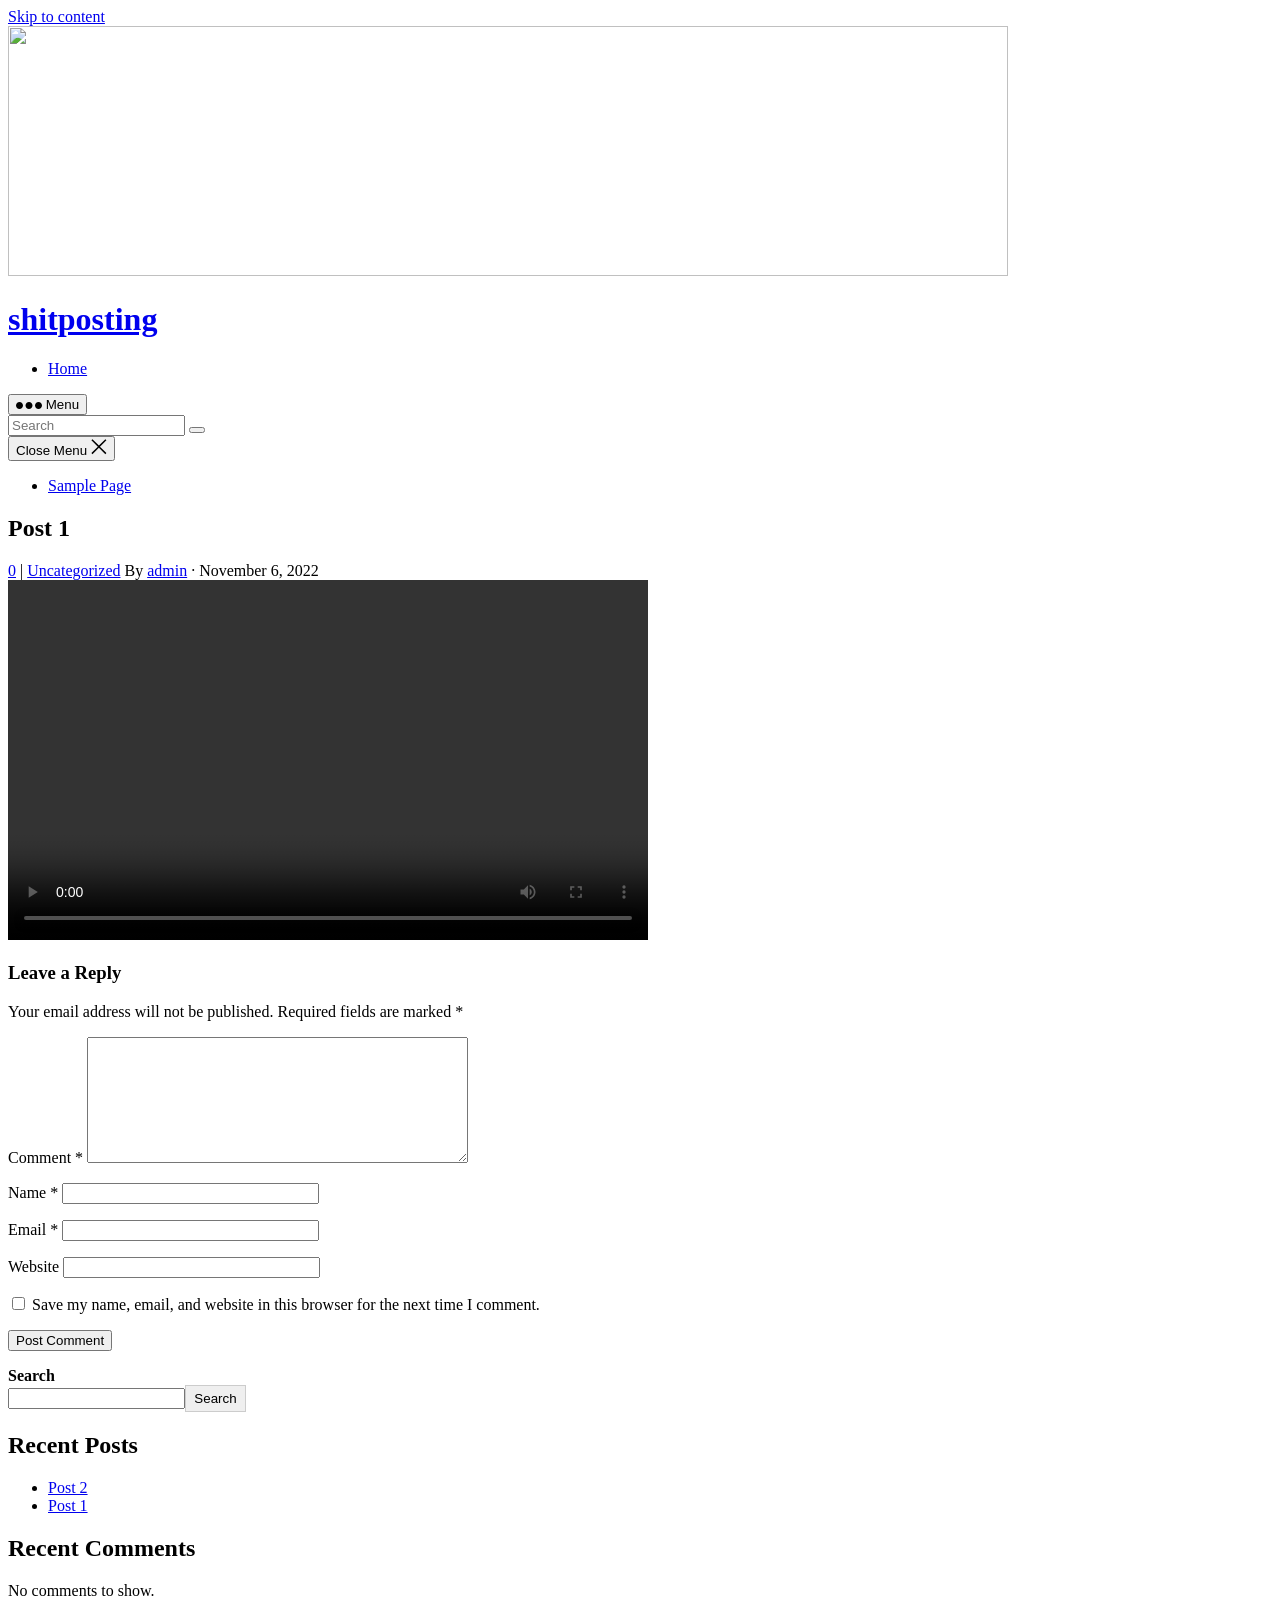
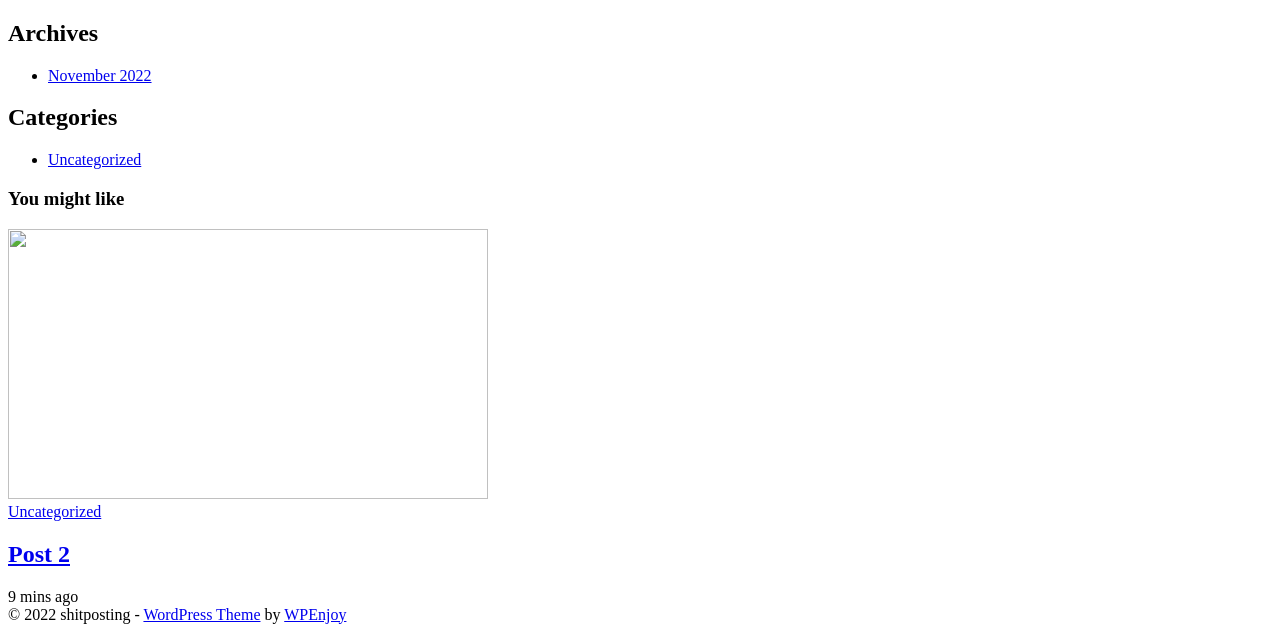
==== post-1/index.html @ 62823e6e "v2" ====
<!DOCTYPE html>
<html lang="en-US">
<head>
<meta charset="UTF-8">
<meta name="viewport" content="width=device-width, initial-scale=1">
<meta http-equiv="X-UA-Compatible" content="IE=edge">
<meta name="HandheldFriendly" content="true">
<link rel="profile" href="http://gmpg.org/xfn/11">
<title>Post 1 &#8211; shitposting</title>
<meta name="robots" content="max-image-preview:large">
<link rel="alternate" type="application/rss+xml" title="shitposting &raquo; Feed" href="https://www.shitpostingme.me/feed/">
<link rel="alternate" type="application/rss+xml" title="shitposting &raquo; Comments Feed" href="https://www.shitpostingme.me/comments/feed/">
<link rel="alternate" type="application/rss+xml" title="shitposting &raquo; Post 1 Comments Feed" href="https://www.shitpostingme.me/post-1/feed/">
<script type="text/javascript">
window._wpemojiSettings = {"baseUrl":"https:\/\/s.w.org\/images\/core\/emoji\/14.0.0\/72x72\/","ext":".png","svgUrl":"https:\/\/s.w.org\/images\/core\/emoji\/14.0.0\/svg\/","svgExt":".svg","source":{"concatemoji":"https:\/\/www.shitpostingme.me\/wp-includes\/js\/wp-emoji-release.min.js?ver=6.1"}};
/*! This file is auto-generated */
!function(e,a,t){var n,r,o,i=a.createElement("canvas"),p=i.getContext&&i.getContext("2d");function s(e,t){var a=String.fromCharCode,e=(p.clearRect(0,0,i.width,i.height),p.fillText(a.apply(this,e),0,0),i.toDataURL());return p.clearRect(0,0,i.width,i.height),p.fillText(a.apply(this,t),0,0),e===i.toDataURL()}function c(e){var t=a.createElement("script");t.src=e,t.defer=t.type="text/javascript",a.getElementsByTagName("head")[0].appendChild(t)}for(o=Array("flag","emoji"),t.supports={everything:!0,everythingExceptFlag:!0},r=0;r<o.length;r++)t.supports[o[r]]=function(e){if(p&&p.fillText)switch(p.textBaseline="top",p.font="600 32px Arial",e){case"flag":return s([127987,65039,8205,9895,65039],[127987,65039,8203,9895,65039])?!1:!s([55356,56826,55356,56819],[55356,56826,8203,55356,56819])&&!s([55356,57332,56128,56423,56128,56418,56128,56421,56128,56430,56128,56423,56128,56447],[55356,57332,8203,56128,56423,8203,56128,56418,8203,56128,56421,8203,56128,56430,8203,56128,56423,8203,56128,56447]);case"emoji":return!s([129777,127995,8205,129778,127999],[129777,127995,8203,129778,127999])}return!1}(o[r]),t.supports.everything=t.supports.everything&&t.supports[o[r]],"flag"!==o[r]&&(t.supports.everythingExceptFlag=t.supports.everythingExceptFlag&&t.supports[o[r]]);t.supports.everythingExceptFlag=t.supports.everythingExceptFlag&&!t.supports.flag,t.DOMReady=!1,t.readyCallback=function(){t.DOMReady=!0},t.supports.everything||(n=function(){t.readyCallback()},a.addEventListener?(a.addEventListener("DOMContentLoaded",n,!1),e.addEventListener("load",n,!1)):(e.attachEvent("onload",n),a.attachEvent("onreadystatechange",function(){"complete"===a.readyState&&t.readyCallback()})),(e=t.source||{}).concatemoji?c(e.concatemoji):e.wpemoji&&e.twemoji&&(c(e.twemoji),c(e.wpemoji)))}(window,document,window._wpemojiSettings);
</script>
<style type="text/css">img.wp-smiley,
img.emoji {
	display: inline !important;
	border: none !important;
	box-shadow: none !important;
	height: 1em !important;
	width: 1em !important;
	margin: 0 0.07em !important;
	vertical-align: -0.1em !important;
	background: none !important;
	padding: 0 !important;
}</style>
	<link rel="stylesheet" id="wp-block-library-css" href="https://www.shitpostingme.me/wp-includes/css/dist/block-library/style.min.css?ver=6.1" type="text/css" media="all">
<style id="wp-block-library-theme-inline-css" type="text/css">.wp-block-audio figcaption{color:#555;font-size:13px;text-align:center}.is-dark-theme .wp-block-audio figcaption{color:hsla(0,0%,100%,.65)}.wp-block-audio{margin:0 0 1em}.wp-block-code{border:1px solid #ccc;border-radius:4px;font-family:Menlo,Consolas,monaco,monospace;padding:.8em 1em}.wp-block-embed figcaption{color:#555;font-size:13px;text-align:center}.is-dark-theme .wp-block-embed figcaption{color:hsla(0,0%,100%,.65)}.wp-block-embed{margin:0 0 1em}.blocks-gallery-caption{color:#555;font-size:13px;text-align:center}.is-dark-theme .blocks-gallery-caption{color:hsla(0,0%,100%,.65)}.wp-block-image figcaption{color:#555;font-size:13px;text-align:center}.is-dark-theme .wp-block-image figcaption{color:hsla(0,0%,100%,.65)}.wp-block-image{margin:0 0 1em}.wp-block-pullquote{border-top:4px solid;border-bottom:4px solid;margin-bottom:1.75em;color:currentColor}.wp-block-pullquote__citation,.wp-block-pullquote cite,.wp-block-pullquote footer{color:currentColor;text-transform:uppercase;font-size:.8125em;font-style:normal}.wp-block-quote{border-left:.25em solid;margin:0 0 1.75em;padding-left:1em}.wp-block-quote cite,.wp-block-quote footer{color:currentColor;font-size:.8125em;position:relative;font-style:normal}.wp-block-quote.has-text-align-right{border-left:none;border-right:.25em solid;padding-left:0;padding-right:1em}.wp-block-quote.has-text-align-center{border:none;padding-left:0}.wp-block-quote.is-large,.wp-block-quote.is-style-large,.wp-block-quote.is-style-plain{border:none}.wp-block-search .wp-block-search__label{font-weight:700}.wp-block-search__button{border:1px solid #ccc;padding:.375em .625em}:where(.wp-block-group.has-background){padding:1.25em 2.375em}.wp-block-separator.has-css-opacity{opacity:.4}.wp-block-separator{border:none;border-bottom:2px solid;margin-left:auto;margin-right:auto}.wp-block-separator.has-alpha-channel-opacity{opacity:1}.wp-block-separator:not(.is-style-wide):not(.is-style-dots){width:100px}.wp-block-separator.has-background:not(.is-style-dots){border-bottom:none;height:1px}.wp-block-separator.has-background:not(.is-style-wide):not(.is-style-dots){height:2px}.wp-block-table{margin:"0 0 1em 0"}.wp-block-table thead{border-bottom:3px solid}.wp-block-table tfoot{border-top:3px solid}.wp-block-table td,.wp-block-table th{padding:.5em;border:1px solid;word-break:normal}.wp-block-table figcaption{color:#555;font-size:13px;text-align:center}.is-dark-theme .wp-block-table figcaption{color:hsla(0,0%,100%,.65)}.wp-block-video figcaption{color:#555;font-size:13px;text-align:center}.is-dark-theme .wp-block-video figcaption{color:hsla(0,0%,100%,.65)}.wp-block-video{margin:0 0 1em}.wp-block-template-part.has-background{padding:1.25em 2.375em;margin-top:0;margin-bottom:0}</style>
<link rel="stylesheet" id="classic-theme-styles-css" href="https://www.shitpostingme.me/wp-includes/css/classic-themes.min.css?ver=1" type="text/css" media="all">
<style id="global-styles-inline-css" type="text/css">body{--wp--preset--color--black: #000000;--wp--preset--color--cyan-bluish-gray: #abb8c3;--wp--preset--color--white: #ffffff;--wp--preset--color--pale-pink: #f78da7;--wp--preset--color--vivid-red: #cf2e2e;--wp--preset--color--luminous-vivid-orange: #ff6900;--wp--preset--color--luminous-vivid-amber: #fcb900;--wp--preset--color--light-green-cyan: #7bdcb5;--wp--preset--color--vivid-green-cyan: #00d084;--wp--preset--color--pale-cyan-blue: #8ed1fc;--wp--preset--color--vivid-cyan-blue: #0693e3;--wp--preset--color--vivid-purple: #9b51e0;--wp--preset--gradient--vivid-cyan-blue-to-vivid-purple: linear-gradient(135deg,rgba(6,147,227,1) 0%,rgb(155,81,224) 100%);--wp--preset--gradient--light-green-cyan-to-vivid-green-cyan: linear-gradient(135deg,rgb(122,220,180) 0%,rgb(0,208,130) 100%);--wp--preset--gradient--luminous-vivid-amber-to-luminous-vivid-orange: linear-gradient(135deg,rgba(252,185,0,1) 0%,rgba(255,105,0,1) 100%);--wp--preset--gradient--luminous-vivid-orange-to-vivid-red: linear-gradient(135deg,rgba(255,105,0,1) 0%,rgb(207,46,46) 100%);--wp--preset--gradient--very-light-gray-to-cyan-bluish-gray: linear-gradient(135deg,rgb(238,238,238) 0%,rgb(169,184,195) 100%);--wp--preset--gradient--cool-to-warm-spectrum: linear-gradient(135deg,rgb(74,234,220) 0%,rgb(151,120,209) 20%,rgb(207,42,186) 40%,rgb(238,44,130) 60%,rgb(251,105,98) 80%,rgb(254,248,76) 100%);--wp--preset--gradient--blush-light-purple: linear-gradient(135deg,rgb(255,206,236) 0%,rgb(152,150,240) 100%);--wp--preset--gradient--blush-bordeaux: linear-gradient(135deg,rgb(254,205,165) 0%,rgb(254,45,45) 50%,rgb(107,0,62) 100%);--wp--preset--gradient--luminous-dusk: linear-gradient(135deg,rgb(255,203,112) 0%,rgb(199,81,192) 50%,rgb(65,88,208) 100%);--wp--preset--gradient--pale-ocean: linear-gradient(135deg,rgb(255,245,203) 0%,rgb(182,227,212) 50%,rgb(51,167,181) 100%);--wp--preset--gradient--electric-grass: linear-gradient(135deg,rgb(202,248,128) 0%,rgb(113,206,126) 100%);--wp--preset--gradient--midnight: linear-gradient(135deg,rgb(2,3,129) 0%,rgb(40,116,252) 100%);--wp--preset--duotone--dark-grayscale: url('#wp-duotone-dark-grayscale');--wp--preset--duotone--grayscale: url('#wp-duotone-grayscale');--wp--preset--duotone--purple-yellow: url('#wp-duotone-purple-yellow');--wp--preset--duotone--blue-red: url('#wp-duotone-blue-red');--wp--preset--duotone--midnight: url('#wp-duotone-midnight');--wp--preset--duotone--magenta-yellow: url('#wp-duotone-magenta-yellow');--wp--preset--duotone--purple-green: url('#wp-duotone-purple-green');--wp--preset--duotone--blue-orange: url('#wp-duotone-blue-orange');--wp--preset--font-size--small: 13px;--wp--preset--font-size--medium: 20px;--wp--preset--font-size--large: 36px;--wp--preset--font-size--x-large: 42px;--wp--preset--spacing--20: 0.44rem;--wp--preset--spacing--30: 0.67rem;--wp--preset--spacing--40: 1rem;--wp--preset--spacing--50: 1.5rem;--wp--preset--spacing--60: 2.25rem;--wp--preset--spacing--70: 3.38rem;--wp--preset--spacing--80: 5.06rem;}:where(.is-layout-flex){gap: 0.5em;}body .is-layout-flow > .alignleft{float: left;margin-inline-start: 0;margin-inline-end: 2em;}body .is-layout-flow > .alignright{float: right;margin-inline-start: 2em;margin-inline-end: 0;}body .is-layout-flow > .aligncenter{margin-left: auto !important;margin-right: auto !important;}body .is-layout-constrained > .alignleft{float: left;margin-inline-start: 0;margin-inline-end: 2em;}body .is-layout-constrained > .alignright{float: right;margin-inline-start: 2em;margin-inline-end: 0;}body .is-layout-constrained > .aligncenter{margin-left: auto !important;margin-right: auto !important;}body .is-layout-constrained > :where(:not(.alignleft):not(.alignright):not(.alignfull)){max-width: var(--wp--style--global--content-size);margin-left: auto !important;margin-right: auto !important;}body .is-layout-constrained > .alignwide{max-width: var(--wp--style--global--wide-size);}body .is-layout-flex{display: flex;}body .is-layout-flex{flex-wrap: wrap;align-items: center;}body .is-layout-flex > *{margin: 0;}:where(.wp-block-columns.is-layout-flex){gap: 2em;}.has-black-color{color: var(--wp--preset--color--black) !important;}.has-cyan-bluish-gray-color{color: var(--wp--preset--color--cyan-bluish-gray) !important;}.has-white-color{color: var(--wp--preset--color--white) !important;}.has-pale-pink-color{color: var(--wp--preset--color--pale-pink) !important;}.has-vivid-red-color{color: var(--wp--preset--color--vivid-red) !important;}.has-luminous-vivid-orange-color{color: var(--wp--preset--color--luminous-vivid-orange) !important;}.has-luminous-vivid-amber-color{color: var(--wp--preset--color--luminous-vivid-amber) !important;}.has-light-green-cyan-color{color: var(--wp--preset--color--light-green-cyan) !important;}.has-vivid-green-cyan-color{color: var(--wp--preset--color--vivid-green-cyan) !important;}.has-pale-cyan-blue-color{color: var(--wp--preset--color--pale-cyan-blue) !important;}.has-vivid-cyan-blue-color{color: var(--wp--preset--color--vivid-cyan-blue) !important;}.has-vivid-purple-color{color: var(--wp--preset--color--vivid-purple) !important;}.has-black-background-color{background-color: var(--wp--preset--color--black) !important;}.has-cyan-bluish-gray-background-color{background-color: var(--wp--preset--color--cyan-bluish-gray) !important;}.has-white-background-color{background-color: var(--wp--preset--color--white) !important;}.has-pale-pink-background-color{background-color: var(--wp--preset--color--pale-pink) !important;}.has-vivid-red-background-color{background-color: var(--wp--preset--color--vivid-red) !important;}.has-luminous-vivid-orange-background-color{background-color: var(--wp--preset--color--luminous-vivid-orange) !important;}.has-luminous-vivid-amber-background-color{background-color: var(--wp--preset--color--luminous-vivid-amber) !important;}.has-light-green-cyan-background-color{background-color: var(--wp--preset--color--light-green-cyan) !important;}.has-vivid-green-cyan-background-color{background-color: var(--wp--preset--color--vivid-green-cyan) !important;}.has-pale-cyan-blue-background-color{background-color: var(--wp--preset--color--pale-cyan-blue) !important;}.has-vivid-cyan-blue-background-color{background-color: var(--wp--preset--color--vivid-cyan-blue) !important;}.has-vivid-purple-background-color{background-color: var(--wp--preset--color--vivid-purple) !important;}.has-black-border-color{border-color: var(--wp--preset--color--black) !important;}.has-cyan-bluish-gray-border-color{border-color: var(--wp--preset--color--cyan-bluish-gray) !important;}.has-white-border-color{border-color: var(--wp--preset--color--white) !important;}.has-pale-pink-border-color{border-color: var(--wp--preset--color--pale-pink) !important;}.has-vivid-red-border-color{border-color: var(--wp--preset--color--vivid-red) !important;}.has-luminous-vivid-orange-border-color{border-color: var(--wp--preset--color--luminous-vivid-orange) !important;}.has-luminous-vivid-amber-border-color{border-color: var(--wp--preset--color--luminous-vivid-amber) !important;}.has-light-green-cyan-border-color{border-color: var(--wp--preset--color--light-green-cyan) !important;}.has-vivid-green-cyan-border-color{border-color: var(--wp--preset--color--vivid-green-cyan) !important;}.has-pale-cyan-blue-border-color{border-color: var(--wp--preset--color--pale-cyan-blue) !important;}.has-vivid-cyan-blue-border-color{border-color: var(--wp--preset--color--vivid-cyan-blue) !important;}.has-vivid-purple-border-color{border-color: var(--wp--preset--color--vivid-purple) !important;}.has-vivid-cyan-blue-to-vivid-purple-gradient-background{background: var(--wp--preset--gradient--vivid-cyan-blue-to-vivid-purple) !important;}.has-light-green-cyan-to-vivid-green-cyan-gradient-background{background: var(--wp--preset--gradient--light-green-cyan-to-vivid-green-cyan) !important;}.has-luminous-vivid-amber-to-luminous-vivid-orange-gradient-background{background: var(--wp--preset--gradient--luminous-vivid-amber-to-luminous-vivid-orange) !important;}.has-luminous-vivid-orange-to-vivid-red-gradient-background{background: var(--wp--preset--gradient--luminous-vivid-orange-to-vivid-red) !important;}.has-very-light-gray-to-cyan-bluish-gray-gradient-background{background: var(--wp--preset--gradient--very-light-gray-to-cyan-bluish-gray) !important;}.has-cool-to-warm-spectrum-gradient-background{background: var(--wp--preset--gradient--cool-to-warm-spectrum) !important;}.has-blush-light-purple-gradient-background{background: var(--wp--preset--gradient--blush-light-purple) !important;}.has-blush-bordeaux-gradient-background{background: var(--wp--preset--gradient--blush-bordeaux) !important;}.has-luminous-dusk-gradient-background{background: var(--wp--preset--gradient--luminous-dusk) !important;}.has-pale-ocean-gradient-background{background: var(--wp--preset--gradient--pale-ocean) !important;}.has-electric-grass-gradient-background{background: var(--wp--preset--gradient--electric-grass) !important;}.has-midnight-gradient-background{background: var(--wp--preset--gradient--midnight) !important;}.has-small-font-size{font-size: var(--wp--preset--font-size--small) !important;}.has-medium-font-size{font-size: var(--wp--preset--font-size--medium) !important;}.has-large-font-size{font-size: var(--wp--preset--font-size--large) !important;}.has-x-large-font-size{font-size: var(--wp--preset--font-size--x-large) !important;}
.wp-block-navigation a:where(:not(.wp-element-button)){color: inherit;}
:where(.wp-block-columns.is-layout-flex){gap: 2em;}
.wp-block-pullquote{font-size: 1.5em;line-height: 1.6;}</style>
<link rel="stylesheet" id="roboto-css" href="https://www.shitpostingme.me/wp-content/fonts/dfe7b0fb3bbd5194b9b2e7a758bf3d77.css?ver=1.0" type="text/css" media="all">
<link rel="stylesheet" id="videoshare-style-css" href="https://www.shitpostingme.me/wp-content/themes/videoshare/style.css?ver=20220611" type="text/css" media="all">
<link rel="stylesheet" id="font-awesome-style-css" href="https://www.shitpostingme.me/wp-content/themes/videoshare/assets/css/font-awesome.css?ver=20220105" type="text/css" media="all">
<link rel="stylesheet" id="videoshare-responsive-style-css" href="https://www.shitpostingme.me/wp-content/themes/videoshare/responsive.css?ver=20220611" type="text/css" media="all">
<link rel="stylesheet" id="genericons-style-css" href="https://www.shitpostingme.me/wp-content/themes/videoshare/genericons/genericons.css?ver=6.1" type="text/css" media="all">
<script type="text/javascript" src="https://www.shitpostingme.me/wp-includes/js/jquery/jquery.min.js?ver=3.6.1" id="jquery-core-js"></script>
<script type="text/javascript" src="https://www.shitpostingme.me/wp-includes/js/jquery/jquery-migrate.min.js?ver=3.3.2" id="jquery-migrate-js"></script>
<link rel="https://api.w.org/" href="https://www.shitpostingme.me/wp-json/">
<link rel="alternate" type="application/json" href="https://www.shitpostingme.me/wp-json/wp/v2/posts/13">
<link rel="EditURI" type="application/rsd+xml" title="RSD" href="https://www.shitpostingme.me/xmlrpc.php?rsd">
<link rel="wlwmanifest" type="application/wlwmanifest+xml" href="https://www.shitpostingme.me/wp-includes/wlwmanifest.xml">
<meta name="generator" content="WordPress 6.1">
<link rel="canonical" href="https://www.shitpostingme.me/post-1/">
<link rel="shortlink" href="https://www.shitpostingme.me/?p=13">
<link rel="alternate" type="application/json+oembed" href="https://www.shitpostingme.me/wp-json/oembed/1.0/embed?url=http%3A%2F%2Fhttps://www.shitpostingme.me%2Fpost-1%2F">
<link rel="alternate" type="text/xml+oembed" href="https://www.shitpostingme.me/wp-json/oembed/1.0/embed?url=http%3A%2F%2Fhttps://www.shitpostingme.me%2Fpost-1%2F&#038;format=xml">
<link rel="pingback" href="https://www.shitpostingme.me/xmlrpc.php">
<link rel="icon" href="https://www.shitpostingme.me/wp-content/uploads/2022/11/cropped-Dzien_1-152.00_08_08_25.Still002-1-32x32.png" sizes="32x32">
<link rel="icon" href="https://www.shitpostingme.me/wp-content/uploads/2022/11/cropped-Dzien_1-152.00_08_08_25.Still002-1-192x192.png" sizes="192x192">
<link rel="apple-touch-icon" href="https://www.shitpostingme.me/wp-content/uploads/2022/11/cropped-Dzien_1-152.00_08_08_25.Still002-1-180x180.png">
<meta name="msapplication-TileImage" content="https://www.shitpostingme.me/wp-content/uploads/2022/11/cropped-Dzien_1-152.00_08_08_25.Still002-1-270x270.png">
</head>

<body class="post-template-default single single-post postid-13 single-format-standard wp-embed-responsive">

<svg xmlns="http://www.w3.org/2000/svg" viewbox="0 0 0 0" width="0" height="0" focusable="false" role="none" style="visibility: hidden; position: absolute; left: -9999px; overflow: hidden;"><defs><filter id="wp-duotone-dark-grayscale"><fecolormatrix color-interpolation-filters="sRGB" type="matrix" values=" .299 .587 .114 0 0 .299 .587 .114 0 0 .299 .587 .114 0 0 .299 .587 .114 0 0 "></fecolormatrix><fecomponenttransfer color-interpolation-filters="sRGB"><fefuncr type="table" tablevalues="0 0.49803921568627"></fefuncr><fefuncg type="table" tablevalues="0 0.49803921568627"></fefuncg><fefuncb type="table" tablevalues="0 0.49803921568627"></fefuncb><fefunca type="table" tablevalues="1 1"></fefunca></fecomponenttransfer><fecomposite in2="SourceGraphic" operator="in"></fecomposite></filter></defs></svg><svg xmlns="http://www.w3.org/2000/svg" viewbox="0 0 0 0" width="0" height="0" focusable="false" role="none" style="visibility: hidden; position: absolute; left: -9999px; overflow: hidden;"><defs><filter id="wp-duotone-grayscale"><fecolormatrix color-interpolation-filters="sRGB" type="matrix" values=" .299 .587 .114 0 0 .299 .587 .114 0 0 .299 .587 .114 0 0 .299 .587 .114 0 0 "></fecolormatrix><fecomponenttransfer color-interpolation-filters="sRGB"><fefuncr type="table" tablevalues="0 1"></fefuncr><fefuncg type="table" tablevalues="0 1"></fefuncg><fefuncb type="table" tablevalues="0 1"></fefuncb><fefunca type="table" tablevalues="1 1"></fefunca></fecomponenttransfer><fecomposite in2="SourceGraphic" operator="in"></fecomposite></filter></defs></svg><svg xmlns="http://www.w3.org/2000/svg" viewbox="0 0 0 0" width="0" height="0" focusable="false" role="none" style="visibility: hidden; position: absolute; left: -9999px; overflow: hidden;"><defs><filter id="wp-duotone-purple-yellow"><fecolormatrix color-interpolation-filters="sRGB" type="matrix" values=" .299 .587 .114 0 0 .299 .587 .114 0 0 .299 .587 .114 0 0 .299 .587 .114 0 0 "></fecolormatrix><fecomponenttransfer color-interpolation-filters="sRGB"><fefuncr type="table" tablevalues="0.54901960784314 0.98823529411765"></fefuncr><fefuncg type="table" tablevalues="0 1"></fefuncg><fefuncb type="table" tablevalues="0.71764705882353 0.25490196078431"></fefuncb><fefunca type="table" tablevalues="1 1"></fefunca></fecomponenttransfer><fecomposite in2="SourceGraphic" operator="in"></fecomposite></filter></defs></svg><svg xmlns="http://www.w3.org/2000/svg" viewbox="0 0 0 0" width="0" height="0" focusable="false" role="none" style="visibility: hidden; position: absolute; left: -9999px; overflow: hidden;"><defs><filter id="wp-duotone-blue-red"><fecolormatrix color-interpolation-filters="sRGB" type="matrix" values=" .299 .587 .114 0 0 .299 .587 .114 0 0 .299 .587 .114 0 0 .299 .587 .114 0 0 "></fecolormatrix><fecomponenttransfer color-interpolation-filters="sRGB"><fefuncr type="table" tablevalues="0 1"></fefuncr><fefuncg type="table" tablevalues="0 0.27843137254902"></fefuncg><fefuncb type="table" tablevalues="0.5921568627451 0.27843137254902"></fefuncb><fefunca type="table" tablevalues="1 1"></fefunca></fecomponenttransfer><fecomposite in2="SourceGraphic" operator="in"></fecomposite></filter></defs></svg><svg xmlns="http://www.w3.org/2000/svg" viewbox="0 0 0 0" width="0" height="0" focusable="false" role="none" style="visibility: hidden; position: absolute; left: -9999px; overflow: hidden;"><defs><filter id="wp-duotone-midnight"><fecolormatrix color-interpolation-filters="sRGB" type="matrix" values=" .299 .587 .114 0 0 .299 .587 .114 0 0 .299 .587 .114 0 0 .299 .587 .114 0 0 "></fecolormatrix><fecomponenttransfer color-interpolation-filters="sRGB"><fefuncr type="table" tablevalues="0 0"></fefuncr><fefuncg type="table" tablevalues="0 0.64705882352941"></fefuncg><fefuncb type="table" tablevalues="0 1"></fefuncb><fefunca type="table" tablevalues="1 1"></fefunca></fecomponenttransfer><fecomposite in2="SourceGraphic" operator="in"></fecomposite></filter></defs></svg><svg xmlns="http://www.w3.org/2000/svg" viewbox="0 0 0 0" width="0" height="0" focusable="false" role="none" style="visibility: hidden; position: absolute; left: -9999px; overflow: hidden;"><defs><filter id="wp-duotone-magenta-yellow"><fecolormatrix color-interpolation-filters="sRGB" type="matrix" values=" .299 .587 .114 0 0 .299 .587 .114 0 0 .299 .587 .114 0 0 .299 .587 .114 0 0 "></fecolormatrix><fecomponenttransfer color-interpolation-filters="sRGB"><fefuncr type="table" tablevalues="0.78039215686275 1"></fefuncr><fefuncg type="table" tablevalues="0 0.94901960784314"></fefuncg><fefuncb type="table" tablevalues="0.35294117647059 0.47058823529412"></fefuncb><fefunca type="table" tablevalues="1 1"></fefunca></fecomponenttransfer><fecomposite in2="SourceGraphic" operator="in"></fecomposite></filter></defs></svg><svg xmlns="http://www.w3.org/2000/svg" viewbox="0 0 0 0" width="0" height="0" focusable="false" role="none" style="visibility: hidden; position: absolute; left: -9999px; overflow: hidden;"><defs><filter id="wp-duotone-purple-green"><fecolormatrix color-interpolation-filters="sRGB" type="matrix" values=" .299 .587 .114 0 0 .299 .587 .114 0 0 .299 .587 .114 0 0 .299 .587 .114 0 0 "></fecolormatrix><fecomponenttransfer color-interpolation-filters="sRGB"><fefuncr type="table" tablevalues="0.65098039215686 0.40392156862745"></fefuncr><fefuncg type="table" tablevalues="0 1"></fefuncg><fefuncb type="table" tablevalues="0.44705882352941 0.4"></fefuncb><fefunca type="table" tablevalues="1 1"></fefunca></fecomponenttransfer><fecomposite in2="SourceGraphic" operator="in"></fecomposite></filter></defs></svg><svg xmlns="http://www.w3.org/2000/svg" viewbox="0 0 0 0" width="0" height="0" focusable="false" role="none" style="visibility: hidden; position: absolute; left: -9999px; overflow: hidden;"><defs><filter id="wp-duotone-blue-orange"><fecolormatrix color-interpolation-filters="sRGB" type="matrix" values=" .299 .587 .114 0 0 .299 .587 .114 0 0 .299 .587 .114 0 0 .299 .587 .114 0 0 "></fecolormatrix><fecomponenttransfer color-interpolation-filters="sRGB"><fefuncr type="table" tablevalues="0.098039215686275 1"></fefuncr><fefuncg type="table" tablevalues="0 0.66274509803922"></fefuncg><fefuncb type="table" tablevalues="0.84705882352941 0.41960784313725"></fefuncb><fefunca type="table" tablevalues="1 1"></fefunca></fecomponenttransfer><fecomposite in2="SourceGraphic" operator="in"></fecomposite></filter></defs></svg>

<div id="page" class="site">

	<a class="skip-link screen-reader-text" href="#content">Skip to content</a>

	<header id="masthead" class="site-header clear">

		<div id="wp-custom-header" class="wp-custom-header"><img src="https://www.shitpostingme.me/wp-content/uploads/2022/11/cropped-cropped-Dzien_1-152.00_08_08_25.Still002.png" width="1000" height="250" alt="" srcset="https://www.shitpostingme.me/wp-content/uploads/2022/11/cropped-cropped-Dzien_1-152.00_08_08_25.Still002.png 1000w, https://www.shitpostingme.me/wp-content/uploads/2022/11/cropped-cropped-Dzien_1-152.00_08_08_25.Still002-300x75.png 300w, https://www.shitpostingme.me/wp-content/uploads/2022/11/cropped-cropped-Dzien_1-152.00_08_08_25.Still002-768x192.png 768w" sizes="(max-width: 1000px) 100vw, 1000px"></div>		
		<div class="site-start clear">

			<div class="container">

			<div class="site-branding">

				
				<div class="site-title">
					<h1><a href="https://www.shitpostingme.me/">shitposting</a></h1>
				</div>
<!-- .site-title -->
				
				<div class="site-description">
									</div>
<!-- .site-description -->				

				
			</div>
<!-- .site-branding -->

			<nav id="primary-nav" class="primary-navigation">

				
					<ul id="primary-menu" class="sf-menu">
						<li><a href="https://www.shitpostingme.me/">Home</a></li>
					</ul>
<!-- .sf-menu -->

				
			</nav><!-- #primary-nav -->		

			<div class="header-toggles">
				<button class="toggle nav-toggle mobile-nav-toggle" data-toggle-target=".menu-modal" data-toggle-body-class="showing-menu-modal" aria-expanded="false" data-set-focus=".close-nav-toggle">
					<span class="toggle-inner">
						<span class="toggle-icon">
							<svg class="svg-icon" aria-hidden="true" role="img" focusable="false" xmlns="http://www.w3.org/2000/svg" width="26" height="7" viewbox="0 0 26 7"><path fill-rule="evenodd" d="M332.5,45 C330.567003,45 329,43.4329966 329,41.5 C329,39.5670034 330.567003,38 332.5,38 C334.432997,38 336,39.5670034 336,41.5 C336,43.4329966 334.432997,45 332.5,45 Z M342,45 C340.067003,45 338.5,43.4329966 338.5,41.5 C338.5,39.5670034 340.067003,38 342,38 C343.932997,38 345.5,39.5670034 345.5,41.5 C345.5,43.4329966 343.932997,45 342,45 Z M351.5,45 C349.567003,45 348,43.4329966 348,41.5 C348,39.5670034 349.567003,38 351.5,38 C353.432997,38 355,39.5670034 355,41.5 C355,43.4329966 353.432997,45 351.5,45 Z" transform="translate(-329 -38)"></path></svg>						</span>
						<span class="toggle-text">Menu</span>
					</span>
				</button><!-- .nav-toggle -->
			</div>
<!-- .header-toggles -->	

			<div class="header-search">
				<form id="searchform" method="get" action="http://shitposting.local/">
					<input type="search" name="s" class="search-input" placeholder="Search" autocomplete="off">
					<button type="submit" class="search-submit"><span class="genericon genericon-search"></span></button>		
				</form>
			</div>
<!-- .header-search -->

			</div>
<!-- .container -->

		</div>
<!-- .site-start -->			

	</header><!-- #masthead -->

	<div class="menu-modal cover-modal header-footer-group" data-modal-target-string=".menu-modal">

		<div class="menu-modal-inner modal-inner">

			<div class="menu-wrapper section-inner">

				<div class="menu-top">

					<button class="toggle close-nav-toggle fill-children-current-color" data-toggle-target=".menu-modal" data-toggle-body-class="showing-menu-modal" aria-expanded="false" data-set-focus=".menu-modal">
						<span class="toggle-text">Close Menu</span>
						<svg class="svg-icon" aria-hidden="true" role="img" focusable="false" xmlns="http://www.w3.org/2000/svg" width="16" height="16" viewbox="0 0 16 16"><polygon fill="" fill-rule="evenodd" points="6.852 7.649 .399 1.195 1.445 .149 7.899 6.602 14.352 .149 15.399 1.195 8.945 7.649 15.399 14.102 14.352 15.149 7.899 8.695 1.445 15.149 .399 14.102"></polygon></svg>					</button><!-- .nav-toggle -->

					
					<nav class="mobile-menu" aria-label="Mobile" role="navigation">

						<ul class="modal-menu reset-list-style">

						<li class="page_item page-item-2">
<div class="ancestor-wrapper"><a href="https://www.shitpostingme.me/sample-page/">Sample Page</a></div>
<!-- .ancestor-wrapper -->
</li>

						</ul>

					</nav>

				</div>
<!-- .menu-top -->

			</div>
<!-- .menu-wrapper -->

		</div>
<!-- .menu-modal-inner -->

	</div>
<!-- .menu-modal -->		

	
	<div id="content" class="site-content  container">
		<div class="clear">

	<div id="primary" class="content-area ">

		<main id="main" class="site-main">
		
		
<article id="post-13" class="has-embed post-13 post type-post status-publish format-standard has-post-thumbnail hentry category-uncategorized">

	<header class="entry-header">

		<h1 class="entry-title">Post 1</h1>
		<div class="entry-meta">

		

	<span class="entry-comment"><i class="far fa-comment-dots"></i> <a href="https://www.shitpostingme.me/post-1/#respond" class="comments-link">0</a></span>

	<span class="sep">|</span>

			<span class="entry-category"><a href="https://www.shitpostingme.me/category/uncategorized/">Uncategorized</a> </span>
		<span class="entry-author">By <a href="https://www.shitpostingme.me/author/admin/" title="Posts by admin" rel="author">admin</a></span> 		
		<span class="sep set-date">&middot;</span>
	
	
	<span class="entry-date">November 6, 2022</span>
					
</div>
<!-- .entry-meta -->
		<div class="entry-tags">

			
		</div>
<!-- .entry-tags -->		

	</header><!-- .entry-header -->

	<div class="entry-content">
		
<div style="width: 640px;" class="wp-video">
<!--[if lt IE 9]><script>document.createElement('video');</script><![endif]-->
<video class="wp-video-shortcode" id="video-13-1" width="640" height="360" preload="metadata" controls="controls"><source type="video/mp4" src="https://www.shitpostingme.me/wp-content/uploads/2022/11/essa.mp4?_=1"><a href="https://www.shitpostingme.me/wp-content/uploads/2022/11/essa.mp4">http://shitposting.local/wp-content/uploads/2022/11/essa.mp4</a></video>
</div>
	</div>
<!-- .entry-content -->
			
</article><!-- #post-## -->

<div id="comments" class="comments-area no-content">

		<div id="respond" class="comment-respond">
		<h3 id="reply-title" class="comment-reply-title">Leave a Reply <small><a rel="nofollow" id="cancel-comment-reply-link" href="https://www.shitpostingme.me/post-1/#respond" style="display:none;">Cancel reply</a></small>
</h3>
<form action="http://shitposting.local/wp-comments-post.php" method="post" id="commentform" class="comment-form" novalidate>
<p class="comment-notes"><span id="email-notes">Your email address will not be published.</span> <span class="required-field-message">Required fields are marked <span class="required">*</span></span></p>
<p class="comment-form-comment"><label for="comment">Comment <span class="required">*</span></label> <textarea id="comment" name="comment" cols="45" rows="8" maxlength="65525" required></textarea></p>
<p class="comment-form-author"><label for="author">Name <span class="required">*</span></label> <input id="author" name="author" type="text" value="" size="30" maxlength="245" autocomplete="name" required></p>
<p class="comment-form-email"><label for="email">Email <span class="required">*</span></label> <input id="email" name="email" type="email" value="" size="30" maxlength="100" aria-describedby="email-notes" autocomplete="email" required></p>
<p class="comment-form-url"><label for="url">Website</label> <input id="url" name="url" type="url" value="" size="30" maxlength="200" autocomplete="url"></p>
<p class="comment-form-cookies-consent"><input id="wp-comment-cookies-consent" name="wp-comment-cookies-consent" type="checkbox" value="yes"> <label for="wp-comment-cookies-consent">Save my name, email, and website in this browser for the next time I comment.</label></p>
<p class="form-submit"><input name="submit" type="submit" id="submit" class="submit" value="Post Comment"> <input type="hidden" name="comment_post_ID" value="13" id="comment_post_ID">
<input type="hidden" name="comment_parent" id="comment_parent" value="0">
</p>
</form>	</div>
<!-- #respond -->
	
</div>
<!-- #comments -->
		</main><!-- #main -->
	</div>
<!-- #primary -->


<aside id="secondary" class="widget-area sidebar">

	<div id="block-2" class="widget widget_block widget_search"><form role="search" method="get" action="http://shitposting.local/" class="wp-block-search__button-outside wp-block-search__text-button wp-block-search">
<label for="wp-block-search__input-1" class="wp-block-search__label">Search</label><div class="wp-block-search__inside-wrapper ">
<input type="search" id="wp-block-search__input-1" class="wp-block-search__input wp-block-search__input" name="s" value="" placeholder="" required><button type="submit" class="wp-block-search__button wp-element-button">Search</button>
</div>
</form></div>
<div id="block-3" class="widget widget_block"><div class="is-layout-flow wp-block-group"><div class="wp-block-group__inner-container">
<h2>Recent Posts</h2>
<ul class="wp-block-latest-posts__list wp-block-latest-posts">
<li><a class="wp-block-latest-posts__post-title" href="https://www.shitpostingme.me/post-2/">Post 2</a></li>
<li><a class="wp-block-latest-posts__post-title" href="https://www.shitpostingme.me/post-1/">Post 1</a></li>
</ul>
</div></div></div>
<div id="block-4" class="widget widget_block"><div class="is-layout-flow wp-block-group"><div class="wp-block-group__inner-container">
<h2>Recent Comments</h2>
<div class="no-comments wp-block-latest-comments">No comments to show.</div>
</div></div></div>
<div id="block-5" class="widget widget_block"><div class="is-layout-flow wp-block-group"><div class="wp-block-group__inner-container">
<h2>Archives</h2>
<ul class=" wp-block-archives-list wp-block-archives">	<li><a href="https://www.shitpostingme.me/2022/11/">November 2022</a></li>
</ul>
</div></div></div>
<div id="block-6" class="widget widget_block"><div class="is-layout-flow wp-block-group"><div class="wp-block-group__inner-container">
<h2>Categories</h2>
<ul class="wp-block-categories-list wp-block-categories">	<li class="cat-item cat-item-1">
<a href="https://www.shitpostingme.me/category/uncategorized/">Uncategorized</a>
</li>
</ul>
</div></div></div>
</aside><!-- #secondary -->


					
					<div class="post-bottom-related content-loop clear">

						<h3>You might like</h3>

						<div class="related-loop clear">

						
							<div id="post-20" class="ht_grid_1_5 post-20 post type-post status-publish format-standard has-post-thumbnail hentry category-uncategorized">	

			<a class="thumbnail-link" href="https://www.shitpostingme.me/post-2/">
			<div class="thumbnail-wrap">
				<img width="480" height="270" src="https://www.shitpostingme.me/wp-content/uploads/2022/11/IMG_3772-480x270.png" class="attachment-videoshare_post_thumb size-videoshare_post_thumb wp-post-image" alt="" decoding="async" loading="lazy">			</div>
<!-- .thumbnail-wrap -->
							<div class="icon-play"><i class="genericon genericon-play"></i></div>
					</a>
		

	<div class="entry-header">

					<div class="entry-category">
<a href="https://www.shitpostingme.me/category/uncategorized/">Uncategorized</a> </div>
		
		<h2 class="entry-title"><a href="https://www.shitpostingme.me/post-2/">Post 2</a></h2>

		<div class="entry-meta">

				
						
			<span class="entry-date">9 mins ago</span>
		</div>
<!-- .entry-meta -->		
									
	</div>
<!-- .entry-header -->

</div>
<!-- #post-20 -->
						
						</div>
<!-- .related-loop -->

					</div>
<!-- .post-bottom-related -->

					
				
		</div>
<!-- .clear -->

	</div>
<!-- #content .site-content -->

	
	<footer id="colophon" class="site-footer">

						
	</footer><!-- #colophon -->


	<div id="site-bottom" class="clear">
		
		<div class="container">

			<div class="site-info">

				
				&copy; 2022 shitposting - <a href="https://wpenjoy.com/">WordPress Theme</a> by <a href="https://wpenjoy.com/">WPEnjoy</a>

			</div>
<!-- .site-info -->

				

		</div>
<!-- .container -->

	</div>
<!-- #site-bottom -->

</div>
<!-- #page -->

<div id="back-top">
	<a href="#top" title="Back to top"><span class="genericon genericon-collapse"></span></a>
</div>

<link rel="stylesheet" id="mediaelement-css" href="https://www.shitpostingme.me/wp-includes/js/mediaelement/mediaelementplayer-legacy.min.css?ver=4.2.17" type="text/css" media="all">
<link rel="stylesheet" id="wp-mediaelement-css" href="https://www.shitpostingme.me/wp-includes/js/mediaelement/wp-mediaelement.min.css?ver=6.1" type="text/css" media="all">
<script type="text/javascript" src="https://www.shitpostingme.me/wp-content/themes/videoshare/assets/js/superfish.js?ver=6.1" id="superfish-js"></script>
<script type="text/javascript" src="https://www.shitpostingme.me/wp-content/themes/videoshare/assets/js/html5.js?ver=6.1" id="html5-js"></script>
<script type="text/javascript" src="https://www.shitpostingme.me/wp-content/themes/videoshare/assets/js/owl.carousel.js?ver=6.1" id="owl-carousel-js"></script>
<script type="text/javascript" src="https://www.shitpostingme.me/wp-content/themes/videoshare/assets/js/index.js?ver=20220611" id="videoshare-index-js"></script>
<script type="text/javascript" src="https://www.shitpostingme.me/wp-content/themes/videoshare/assets/js/jquery.custom.js?ver=20220611" id="videoshare-custom-js"></script>
<script type="text/javascript" src="https://www.shitpostingme.me/wp-includes/js/comment-reply.min.js?ver=6.1" id="comment-reply-js"></script>
<script type="text/javascript" id="mediaelement-core-js-before">var mejsL10n = {"language":"en","strings":{"mejs.download-file":"Download File","mejs.install-flash":"You are using a browser that does not have Flash player enabled or installed. Please turn on your Flash player plugin or download the latest version from https:\/\/get.adobe.com\/flashplayer\/","mejs.fullscreen":"Fullscreen","mejs.play":"Play","mejs.pause":"Pause","mejs.time-slider":"Time Slider","mejs.time-help-text":"Use Left\/Right Arrow keys to advance one second, Up\/Down arrows to advance ten seconds.","mejs.live-broadcast":"Live Broadcast","mejs.volume-help-text":"Use Up\/Down Arrow keys to increase or decrease volume.","mejs.unmute":"Unmute","mejs.mute":"Mute","mejs.volume-slider":"Volume Slider","mejs.video-player":"Video Player","mejs.audio-player":"Audio Player","mejs.captions-subtitles":"Captions\/Subtitles","mejs.captions-chapters":"Chapters","mejs.none":"None","mejs.afrikaans":"Afrikaans","mejs.albanian":"Albanian","mejs.arabic":"Arabic","mejs.belarusian":"Belarusian","mejs.bulgarian":"Bulgarian","mejs.catalan":"Catalan","mejs.chinese":"Chinese","mejs.chinese-simplified":"Chinese (Simplified)","mejs.chinese-traditional":"Chinese (Traditional)","mejs.croatian":"Croatian","mejs.czech":"Czech","mejs.danish":"Danish","mejs.dutch":"Dutch","mejs.english":"English","mejs.estonian":"Estonian","mejs.filipino":"Filipino","mejs.finnish":"Finnish","mejs.french":"French","mejs.galician":"Galician","mejs.german":"German","mejs.greek":"Greek","mejs.haitian-creole":"Haitian Creole","mejs.hebrew":"Hebrew","mejs.hindi":"Hindi","mejs.hungarian":"Hungarian","mejs.icelandic":"Icelandic","mejs.indonesian":"Indonesian","mejs.irish":"Irish","mejs.italian":"Italian","mejs.japanese":"Japanese","mejs.korean":"Korean","mejs.latvian":"Latvian","mejs.lithuanian":"Lithuanian","mejs.macedonian":"Macedonian","mejs.malay":"Malay","mejs.maltese":"Maltese","mejs.norwegian":"Norwegian","mejs.persian":"Persian","mejs.polish":"Polish","mejs.portuguese":"Portuguese","mejs.romanian":"Romanian","mejs.russian":"Russian","mejs.serbian":"Serbian","mejs.slovak":"Slovak","mejs.slovenian":"Slovenian","mejs.spanish":"Spanish","mejs.swahili":"Swahili","mejs.swedish":"Swedish","mejs.tagalog":"Tagalog","mejs.thai":"Thai","mejs.turkish":"Turkish","mejs.ukrainian":"Ukrainian","mejs.vietnamese":"Vietnamese","mejs.welsh":"Welsh","mejs.yiddish":"Yiddish"}};</script>
<script type="text/javascript" src="https://www.shitpostingme.me/wp-includes/js/mediaelement/mediaelement-and-player.min.js?ver=4.2.17" id="mediaelement-core-js"></script>
<script type="text/javascript" src="https://www.shitpostingme.me/wp-includes/js/mediaelement/mediaelement-migrate.min.js?ver=6.1" id="mediaelement-migrate-js"></script>
<script type="text/javascript" id="mediaelement-js-extra">
/* <![CDATA[ */
var _wpmejsSettings = {"pluginPath":"\/wp-includes\/js\/mediaelement\/","classPrefix":"mejs-","stretching":"responsive"};
/* ]]> */
</script>
<script type="text/javascript" src="https://www.shitpostingme.me/wp-includes/js/mediaelement/wp-mediaelement.min.js?ver=6.1" id="wp-mediaelement-js"></script>
<script type="text/javascript" src="https://www.shitpostingme.me/wp-includes/js/mediaelement/renderers/vimeo.min.js?ver=4.2.17" id="mediaelement-vimeo-js"></script>
    <script>/(trident|msie)/i.test(navigator.userAgent)&&document.getElementById&&window.addEventListener&&window.addEventListener("hashchange",function(){var t,e=location.hash.substring(1);/^[A-z0-9_-]+$/.test(e)&&(t=document.getElementById(e))&&(/^(?:a|select|input|button|textarea)$/i.test(t.tagName)||(t.tabIndex=-1),t.focus())},!1);</script>
    
</body>
</html>
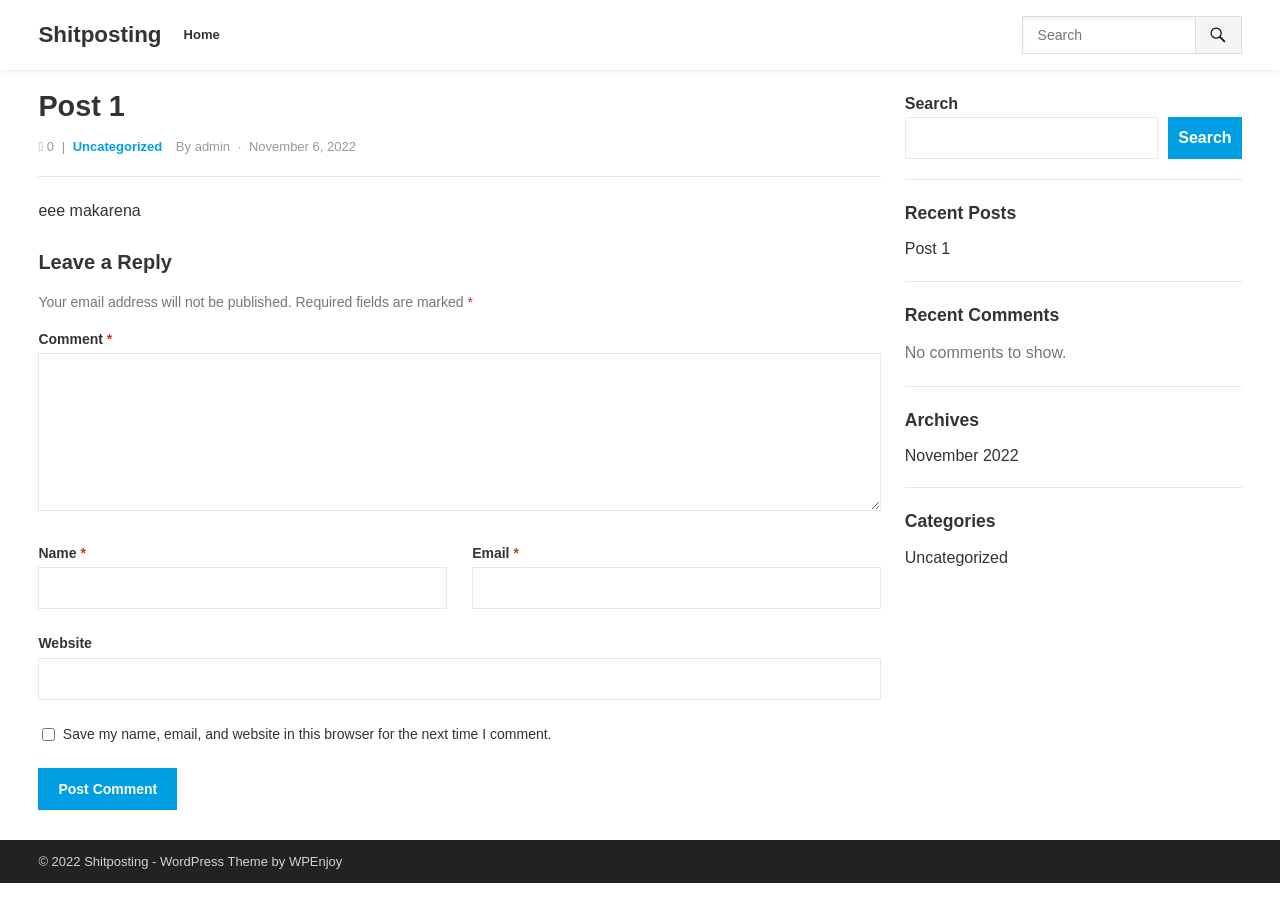
==== commit 89c6d3d2: "v12" ====
--- a/post-1/index.html
+++ b/post-1/index.html
@@ -6,13 +6,13 @@
 <meta http-equiv="X-UA-Compatible" content="IE=edge">
 <meta name="HandheldFriendly" content="true">
 <link rel="profile" href="http://gmpg.org/xfn/11">
-<title>Post 1 &#8211; shitposting</title>
+<title>Post 1 &#8211; Shitposting</title>
 <meta name="robots" content="max-image-preview:large">
-<link rel="alternate" type="application/rss+xml" title="shitposting &raquo; Feed" href="https://www.shitpostingme.me/feed/">
-<link rel="alternate" type="application/rss+xml" title="shitposting &raquo; Comments Feed" href="https://www.shitpostingme.me/comments/feed/">
-<link rel="alternate" type="application/rss+xml" title="shitposting &raquo; Post 1 Comments Feed" href="https://www.shitpostingme.me/post-1/feed/">
+<link rel="alternate" type="application/rss+xml" title="Shitposting &raquo; Feed" href="/feed/">
+<link rel="alternate" type="application/rss+xml" title="Shitposting &raquo; Comments Feed" href="/comments/feed/">
+<link rel="alternate" type="application/rss+xml" title="Shitposting &raquo; Post 1 Comments Feed" href="/post-1/feed/">
 <script type="text/javascript">
-window._wpemojiSettings = {"baseUrl":"https:\/\/s.w.org\/images\/core\/emoji\/14.0.0\/72x72\/","ext":".png","svgUrl":"https:\/\/s.w.org\/images\/core\/emoji\/14.0.0\/svg\/","svgExt":".svg","source":{"concatemoji":"https:\/\/www.shitpostingme.me\/wp-includes\/js\/wp-emoji-release.min.js?ver=6.1"}};
+window._wpemojiSettings = {"baseUrl":"https:\/\/s.w.org\/images\/core\/emoji\/14.0.0\/72x72\/","ext":".png","svgUrl":"https:\/\/s.w.org\/images\/core\/emoji\/14.0.0\/svg\/","svgExt":".svg","source":{"concatemoji":"httptestposting.local\/wp-includes\/js\/wp-emoji-release.min.js?ver=6.1"}};
 /*! This file is auto-generated */
 !function(e,a,t){var n,r,o,i=a.createElement("canvas"),p=i.getContext&&i.getContext("2d");function s(e,t){var a=String.fromCharCode,e=(p.clearRect(0,0,i.width,i.height),p.fillText(a.apply(this,e),0,0),i.toDataURL());return p.clearRect(0,0,i.width,i.height),p.fillText(a.apply(this,t),0,0),e===i.toDataURL()}function c(e){var t=a.createElement("script");t.src=e,t.defer=t.type="text/javascript",a.getElementsByTagName("head")[0].appendChild(t)}for(o=Array("flag","emoji"),t.supports={everything:!0,everythingExceptFlag:!0},r=0;r<o.length;r++)t.supports[o[r]]=function(e){if(p&&p.fillText)switch(p.textBaseline="top",p.font="600 32px Arial",e){case"flag":return s([127987,65039,8205,9895,65039],[127987,65039,8203,9895,65039])?!1:!s([55356,56826,55356,56819],[55356,56826,8203,55356,56819])&&!s([55356,57332,56128,56423,56128,56418,56128,56421,56128,56430,56128,56423,56128,56447],[55356,57332,8203,56128,56423,8203,56128,56418,8203,56128,56421,8203,56128,56430,8203,56128,56423,8203,56128,56447]);case"emoji":return!s([129777,127995,8205,129778,127999],[129777,127995,8203,129778,127999])}return!1}(o[r]),t.supports.everything=t.supports.everything&&t.supports[o[r]],"flag"!==o[r]&&(t.supports.everythingExceptFlag=t.supports.everythingExceptFlag&&t.supports[o[r]]);t.supports.everythingExceptFlag=t.supports.everythingExceptFlag&&!t.supports.flag,t.DOMReady=!1,t.readyCallback=function(){t.DOMReady=!0},t.supports.everything||(n=function(){t.readyCallback()},a.addEventListener?(a.addEventListener("DOMContentLoaded",n,!1),e.addEventListener("load",n,!1)):(e.attachEvent("onload",n),a.attachEvent("onreadystatechange",function(){"complete"===a.readyState&&t.readyCallback()})),(e=t.source||{}).concatemoji?c(e.concatemoji):e.wpemoji&&e.twemoji&&(c(e.twemoji),c(e.wpemoji)))}(window,document,window._wpemojiSettings);
 </script>
@@ -28,37 +28,33 @@
 	background: none !important;
 	padding: 0 !important;
 }</style>
-	<link rel="stylesheet" id="wp-block-library-css" href="https://www.shitpostingme.me/wp-includes/css/dist/block-library/style.min.css?ver=6.1" type="text/css" media="all">
+	<link rel="stylesheet" id="wp-block-library-css" href="/wp-includes/css/dist/block-library/style.min.css?ver=6.1" type="text/css" media="all">
 <style id="wp-block-library-theme-inline-css" type="text/css">.wp-block-audio figcaption{color:#555;font-size:13px;text-align:center}.is-dark-theme .wp-block-audio figcaption{color:hsla(0,0%,100%,.65)}.wp-block-audio{margin:0 0 1em}.wp-block-code{border:1px solid #ccc;border-radius:4px;font-family:Menlo,Consolas,monaco,monospace;padding:.8em 1em}.wp-block-embed figcaption{color:#555;font-size:13px;text-align:center}.is-dark-theme .wp-block-embed figcaption{color:hsla(0,0%,100%,.65)}.wp-block-embed{margin:0 0 1em}.blocks-gallery-caption{color:#555;font-size:13px;text-align:center}.is-dark-theme .blocks-gallery-caption{color:hsla(0,0%,100%,.65)}.wp-block-image figcaption{color:#555;font-size:13px;text-align:center}.is-dark-theme .wp-block-image figcaption{color:hsla(0,0%,100%,.65)}.wp-block-image{margin:0 0 1em}.wp-block-pullquote{border-top:4px solid;border-bottom:4px solid;margin-bottom:1.75em;color:currentColor}.wp-block-pullquote__citation,.wp-block-pullquote cite,.wp-block-pullquote footer{color:currentColor;text-transform:uppercase;font-size:.8125em;font-style:normal}.wp-block-quote{border-left:.25em solid;margin:0 0 1.75em;padding-left:1em}.wp-block-quote cite,.wp-block-quote footer{color:currentColor;font-size:.8125em;position:relative;font-style:normal}.wp-block-quote.has-text-align-right{border-left:none;border-right:.25em solid;padding-left:0;padding-right:1em}.wp-block-quote.has-text-align-center{border:none;padding-left:0}.wp-block-quote.is-large,.wp-block-quote.is-style-large,.wp-block-quote.is-style-plain{border:none}.wp-block-search .wp-block-search__label{font-weight:700}.wp-block-search__button{border:1px solid #ccc;padding:.375em .625em}:where(.wp-block-group.has-background){padding:1.25em 2.375em}.wp-block-separator.has-css-opacity{opacity:.4}.wp-block-separator{border:none;border-bottom:2px solid;margin-left:auto;margin-right:auto}.wp-block-separator.has-alpha-channel-opacity{opacity:1}.wp-block-separator:not(.is-style-wide):not(.is-style-dots){width:100px}.wp-block-separator.has-background:not(.is-style-dots){border-bottom:none;height:1px}.wp-block-separator.has-background:not(.is-style-wide):not(.is-style-dots){height:2px}.wp-block-table{margin:"0 0 1em 0"}.wp-block-table thead{border-bottom:3px solid}.wp-block-table tfoot{border-top:3px solid}.wp-block-table td,.wp-block-table th{padding:.5em;border:1px solid;word-break:normal}.wp-block-table figcaption{color:#555;font-size:13px;text-align:center}.is-dark-theme .wp-block-table figcaption{color:hsla(0,0%,100%,.65)}.wp-block-video figcaption{color:#555;font-size:13px;text-align:center}.is-dark-theme .wp-block-video figcaption{color:hsla(0,0%,100%,.65)}.wp-block-video{margin:0 0 1em}.wp-block-template-part.has-background{padding:1.25em 2.375em;margin-top:0;margin-bottom:0}</style>
-<link rel="stylesheet" id="classic-theme-styles-css" href="https://www.shitpostingme.me/wp-includes/css/classic-themes.min.css?ver=1" type="text/css" media="all">
+<link rel="stylesheet" id="classic-theme-styles-css" href="/wp-includes/css/classic-themes.min.css?ver=1" type="text/css" media="all">
 <style id="global-styles-inline-css" type="text/css">body{--wp--preset--color--black: #000000;--wp--preset--color--cyan-bluish-gray: #abb8c3;--wp--preset--color--white: #ffffff;--wp--preset--color--pale-pink: #f78da7;--wp--preset--color--vivid-red: #cf2e2e;--wp--preset--color--luminous-vivid-orange: #ff6900;--wp--preset--color--luminous-vivid-amber: #fcb900;--wp--preset--color--light-green-cyan: #7bdcb5;--wp--preset--color--vivid-green-cyan: #00d084;--wp--preset--color--pale-cyan-blue: #8ed1fc;--wp--preset--color--vivid-cyan-blue: #0693e3;--wp--preset--color--vivid-purple: #9b51e0;--wp--preset--gradient--vivid-cyan-blue-to-vivid-purple: linear-gradient(135deg,rgba(6,147,227,1) 0%,rgb(155,81,224) 100%);--wp--preset--gradient--light-green-cyan-to-vivid-green-cyan: linear-gradient(135deg,rgb(122,220,180) 0%,rgb(0,208,130) 100%);--wp--preset--gradient--luminous-vivid-amber-to-luminous-vivid-orange: linear-gradient(135deg,rgba(252,185,0,1) 0%,rgba(255,105,0,1) 100%);--wp--preset--gradient--luminous-vivid-orange-to-vivid-red: linear-gradient(135deg,rgba(255,105,0,1) 0%,rgb(207,46,46) 100%);--wp--preset--gradient--very-light-gray-to-cyan-bluish-gray: linear-gradient(135deg,rgb(238,238,238) 0%,rgb(169,184,195) 100%);--wp--preset--gradient--cool-to-warm-spectrum: linear-gradient(135deg,rgb(74,234,220) 0%,rgb(151,120,209) 20%,rgb(207,42,186) 40%,rgb(238,44,130) 60%,rgb(251,105,98) 80%,rgb(254,248,76) 100%);--wp--preset--gradient--blush-light-purple: linear-gradient(135deg,rgb(255,206,236) 0%,rgb(152,150,240) 100%);--wp--preset--gradient--blush-bordeaux: linear-gradient(135deg,rgb(254,205,165) 0%,rgb(254,45,45) 50%,rgb(107,0,62) 100%);--wp--preset--gradient--luminous-dusk: linear-gradient(135deg,rgb(255,203,112) 0%,rgb(199,81,192) 50%,rgb(65,88,208) 100%);--wp--preset--gradient--pale-ocean: linear-gradient(135deg,rgb(255,245,203) 0%,rgb(182,227,212) 50%,rgb(51,167,181) 100%);--wp--preset--gradient--electric-grass: linear-gradient(135deg,rgb(202,248,128) 0%,rgb(113,206,126) 100%);--wp--preset--gradient--midnight: linear-gradient(135deg,rgb(2,3,129) 0%,rgb(40,116,252) 100%);--wp--preset--duotone--dark-grayscale: url('#wp-duotone-dark-grayscale');--wp--preset--duotone--grayscale: url('#wp-duotone-grayscale');--wp--preset--duotone--purple-yellow: url('#wp-duotone-purple-yellow');--wp--preset--duotone--blue-red: url('#wp-duotone-blue-red');--wp--preset--duotone--midnight: url('#wp-duotone-midnight');--wp--preset--duotone--magenta-yellow: url('#wp-duotone-magenta-yellow');--wp--preset--duotone--purple-green: url('#wp-duotone-purple-green');--wp--preset--duotone--blue-orange: url('#wp-duotone-blue-orange');--wp--preset--font-size--small: 13px;--wp--preset--font-size--medium: 20px;--wp--preset--font-size--large: 36px;--wp--preset--font-size--x-large: 42px;--wp--preset--spacing--20: 0.44rem;--wp--preset--spacing--30: 0.67rem;--wp--preset--spacing--40: 1rem;--wp--preset--spacing--50: 1.5rem;--wp--preset--spacing--60: 2.25rem;--wp--preset--spacing--70: 3.38rem;--wp--preset--spacing--80: 5.06rem;}:where(.is-layout-flex){gap: 0.5em;}body .is-layout-flow > .alignleft{float: left;margin-inline-start: 0;margin-inline-end: 2em;}body .is-layout-flow > .alignright{float: right;margin-inline-start: 2em;margin-inline-end: 0;}body .is-layout-flow > .aligncenter{margin-left: auto !important;margin-right: auto !important;}body .is-layout-constrained > .alignleft{float: left;margin-inline-start: 0;margin-inline-end: 2em;}body .is-layout-constrained > .alignright{float: right;margin-inline-start: 2em;margin-inline-end: 0;}body .is-layout-constrained > .aligncenter{margin-left: auto !important;margin-right: auto !important;}body .is-layout-constrained > :where(:not(.alignleft):not(.alignright):not(.alignfull)){max-width: var(--wp--style--global--content-size);margin-left: auto !important;margin-right: auto !important;}body .is-layout-constrained > .alignwide{max-width: var(--wp--style--global--wide-size);}body .is-layout-flex{display: flex;}body .is-layout-flex{flex-wrap: wrap;align-items: center;}body .is-layout-flex > *{margin: 0;}:where(.wp-block-columns.is-layout-flex){gap: 2em;}.has-black-color{color: var(--wp--preset--color--black) !important;}.has-cyan-bluish-gray-color{color: var(--wp--preset--color--cyan-bluish-gray) !important;}.has-white-color{color: var(--wp--preset--color--white) !important;}.has-pale-pink-color{color: var(--wp--preset--color--pale-pink) !important;}.has-vivid-red-color{color: var(--wp--preset--color--vivid-red) !important;}.has-luminous-vivid-orange-color{color: var(--wp--preset--color--luminous-vivid-orange) !important;}.has-luminous-vivid-amber-color{color: var(--wp--preset--color--luminous-vivid-amber) !important;}.has-light-green-cyan-color{color: var(--wp--preset--color--light-green-cyan) !important;}.has-vivid-green-cyan-color{color: var(--wp--preset--color--vivid-green-cyan) !important;}.has-pale-cyan-blue-color{color: var(--wp--preset--color--pale-cyan-blue) !important;}.has-vivid-cyan-blue-color{color: var(--wp--preset--color--vivid-cyan-blue) !important;}.has-vivid-purple-color{color: var(--wp--preset--color--vivid-purple) !important;}.has-black-background-color{background-color: var(--wp--preset--color--black) !important;}.has-cyan-bluish-gray-background-color{background-color: var(--wp--preset--color--cyan-bluish-gray) !important;}.has-white-background-color{background-color: var(--wp--preset--color--white) !important;}.has-pale-pink-background-color{background-color: var(--wp--preset--color--pale-pink) !important;}.has-vivid-red-background-color{background-color: var(--wp--preset--color--vivid-red) !important;}.has-luminous-vivid-orange-background-color{background-color: var(--wp--preset--color--luminous-vivid-orange) !important;}.has-luminous-vivid-amber-background-color{background-color: var(--wp--preset--color--luminous-vivid-amber) !important;}.has-light-green-cyan-background-color{background-color: var(--wp--preset--color--light-green-cyan) !important;}.has-vivid-green-cyan-background-color{background-color: var(--wp--preset--color--vivid-green-cyan) !important;}.has-pale-cyan-blue-background-color{background-color: var(--wp--preset--color--pale-cyan-blue) !important;}.has-vivid-cyan-blue-background-color{background-color: var(--wp--preset--color--vivid-cyan-blue) !important;}.has-vivid-purple-background-color{background-color: var(--wp--preset--color--vivid-purple) !important;}.has-black-border-color{border-color: var(--wp--preset--color--black) !important;}.has-cyan-bluish-gray-border-color{border-color: var(--wp--preset--color--cyan-bluish-gray) !important;}.has-white-border-color{border-color: var(--wp--preset--color--white) !important;}.has-pale-pink-border-color{border-color: var(--wp--preset--color--pale-pink) !important;}.has-vivid-red-border-color{border-color: var(--wp--preset--color--vivid-red) !important;}.has-luminous-vivid-orange-border-color{border-color: var(--wp--preset--color--luminous-vivid-orange) !important;}.has-luminous-vivid-amber-border-color{border-color: var(--wp--preset--color--luminous-vivid-amber) !important;}.has-light-green-cyan-border-color{border-color: var(--wp--preset--color--light-green-cyan) !important;}.has-vivid-green-cyan-border-color{border-color: var(--wp--preset--color--vivid-green-cyan) !important;}.has-pale-cyan-blue-border-color{border-color: var(--wp--preset--color--pale-cyan-blue) !important;}.has-vivid-cyan-blue-border-color{border-color: var(--wp--preset--color--vivid-cyan-blue) !important;}.has-vivid-purple-border-color{border-color: var(--wp--preset--color--vivid-purple) !important;}.has-vivid-cyan-blue-to-vivid-purple-gradient-background{background: var(--wp--preset--gradient--vivid-cyan-blue-to-vivid-purple) !important;}.has-light-green-cyan-to-vivid-green-cyan-gradient-background{background: var(--wp--preset--gradient--light-green-cyan-to-vivid-green-cyan) !important;}.has-luminous-vivid-amber-to-luminous-vivid-orange-gradient-background{background: var(--wp--preset--gradient--luminous-vivid-amber-to-luminous-vivid-orange) !important;}.has-luminous-vivid-orange-to-vivid-red-gradient-background{background: var(--wp--preset--gradient--luminous-vivid-orange-to-vivid-red) !important;}.has-very-light-gray-to-cyan-bluish-gray-gradient-background{background: var(--wp--preset--gradient--very-light-gray-to-cyan-bluish-gray) !important;}.has-cool-to-warm-spectrum-gradient-background{background: var(--wp--preset--gradient--cool-to-warm-spectrum) !important;}.has-blush-light-purple-gradient-background{background: var(--wp--preset--gradient--blush-light-purple) !important;}.has-blush-bordeaux-gradient-background{background: var(--wp--preset--gradient--blush-bordeaux) !important;}.has-luminous-dusk-gradient-background{background: var(--wp--preset--gradient--luminous-dusk) !important;}.has-pale-ocean-gradient-background{background: var(--wp--preset--gradient--pale-ocean) !important;}.has-electric-grass-gradient-background{background: var(--wp--preset--gradient--electric-grass) !important;}.has-midnight-gradient-background{background: var(--wp--preset--gradient--midnight) !important;}.has-small-font-size{font-size: var(--wp--preset--font-size--small) !important;}.has-medium-font-size{font-size: var(--wp--preset--font-size--medium) !important;}.has-large-font-size{font-size: var(--wp--preset--font-size--large) !important;}.has-x-large-font-size{font-size: var(--wp--preset--font-size--x-large) !important;}
 .wp-block-navigation a:where(:not(.wp-element-button)){color: inherit;}
 :where(.wp-block-columns.is-layout-flex){gap: 2em;}
 .wp-block-pullquote{font-size: 1.5em;line-height: 1.6;}</style>
-<link rel="stylesheet" id="roboto-css" href="https://www.shitpostingme.me/wp-content/fonts/dfe7b0fb3bbd5194b9b2e7a758bf3d77.css?ver=1.0" type="text/css" media="all">
-<link rel="stylesheet" id="videoshare-style-css" href="https://www.shitpostingme.me/wp-content/themes/videoshare/style.css?ver=20220611" type="text/css" media="all">
-<link rel="stylesheet" id="font-awesome-style-css" href="https://www.shitpostingme.me/wp-content/themes/videoshare/assets/css/font-awesome.css?ver=20220105" type="text/css" media="all">
-<link rel="stylesheet" id="videoshare-responsive-style-css" href="https://www.shitpostingme.me/wp-content/themes/videoshare/responsive.css?ver=20220611" type="text/css" media="all">
-<link rel="stylesheet" id="genericons-style-css" href="https://www.shitpostingme.me/wp-content/themes/videoshare/genericons/genericons.css?ver=6.1" type="text/css" media="all">
-<script type="text/javascript" src="https://www.shitpostingme.me/wp-includes/js/jquery/jquery.min.js?ver=3.6.1" id="jquery-core-js"></script>
-<script type="text/javascript" src="https://www.shitpostingme.me/wp-includes/js/jquery/jquery-migrate.min.js?ver=3.3.2" id="jquery-migrate-js"></script>
-<link rel="https://api.w.org/" href="https://www.shitpostingme.me/wp-json/">
-<link rel="alternate" type="application/json" href="https://www.shitpostingme.me/wp-json/wp/v2/posts/13">
-<link rel="EditURI" type="application/rsd+xml" title="RSD" href="https://www.shitpostingme.me/xmlrpc.php?rsd">
-<link rel="wlwmanifest" type="application/wlwmanifest+xml" href="https://www.shitpostingme.me/wp-includes/wlwmanifest.xml">
+<link rel="stylesheet" id="roboto-css" href="/wp-content/fonts/500a0df0ee2cc7f679ba20eac0c4acf9.css?ver=1.0" type="text/css" media="all">
+<link rel="stylesheet" id="videoshare-style-css" href="/wp-content/themes/videoshare/style.css?ver=20220611" type="text/css" media="all">
+<link rel="stylesheet" id="font-awesome-style-css" href="/wp-content/themes/videoshare/assets/css/font-awesome.css?ver=20220105" type="text/css" media="all">
+<link rel="stylesheet" id="videoshare-responsive-style-css" href="/wp-content/themes/videoshare/responsive.css?ver=20220611" type="text/css" media="all">
+<link rel="stylesheet" id="genericons-style-css" href="/wp-content/themes/videoshare/genericons/genericons.css?ver=6.1" type="text/css" media="all">
+<script type="text/javascript" src="/wp-includes/js/jquery/jquery.min.js?ver=3.6.1" id="jquery-core-js"></script>
+<script type="text/javascript" src="/wp-includes/js/jquery/jquery-migrate.min.js?ver=3.3.2" id="jquery-migrate-js"></script>
+<link rel="https://api.w.org/" href="/wp-json/">
+<link rel="alternate" type="application/json" href="/wp-json/wp/v2/posts/7">
+<link rel="EditURI" type="application/rsd+xml" title="RSD" href="/xmlrpc.php?rsd">
+<link rel="wlwmanifest" type="application/wlwmanifest+xml" href="/wp-includes/wlwmanifest.xml">
 <meta name="generator" content="WordPress 6.1">
-<link rel="canonical" href="https://www.shitpostingme.me/post-1/">
-<link rel="shortlink" href="https://www.shitpostingme.me/?p=13">
-<link rel="alternate" type="application/json+oembed" href="https://www.shitpostingme.me/wp-json/oembed/1.0/embed?url=http%3A%2F%2Fhttps://www.shitpostingme.me%2Fpost-1%2F">
-<link rel="alternate" type="text/xml+oembed" href="https://www.shitpostingme.me/wp-json/oembed/1.0/embed?url=http%3A%2F%2Fhttps://www.shitpostingme.me%2Fpost-1%2F&#038;format=xml">
-<link rel="pingback" href="https://www.shitpostingme.me/xmlrpc.php">
-<link rel="icon" href="https://www.shitpostingme.me/wp-content/uploads/2022/11/cropped-Dzien_1-152.00_08_08_25.Still002-1-32x32.png" sizes="32x32">
-<link rel="icon" href="https://www.shitpostingme.me/wp-content/uploads/2022/11/cropped-Dzien_1-152.00_08_08_25.Still002-1-192x192.png" sizes="192x192">
-<link rel="apple-touch-icon" href="https://www.shitpostingme.me/wp-content/uploads/2022/11/cropped-Dzien_1-152.00_08_08_25.Still002-1-180x180.png">
-<meta name="msapplication-TileImage" content="https://www.shitpostingme.me/wp-content/uploads/2022/11/cropped-Dzien_1-152.00_08_08_25.Still002-1-270x270.png">
+<link rel="canonical" href="/post-1/">
+<link rel="shortlink" href="/?p=7">
+<link rel="alternate" type="application/json+oembed" href="/wp-json/oembed/1.0/embed?url=http%3A%2F%2F%2Fpost-1%2F">
+<link rel="alternate" type="text/xml+oembed" href="/wp-json/oembed/1.0/embed?url=http%3A%2F%2F%2Fpost-1%2F&#038;format=xml">
+<link rel="pingback" href="/xmlrpc.php">
 </head>
 
-<body class="post-template-default single single-post postid-13 single-format-standard wp-embed-responsive">
+<body class="post-template-default single single-post postid-7 single-format-standard wp-embed-responsive">
 
 <svg xmlns="http://www.w3.org/2000/svg" viewbox="0 0 0 0" width="0" height="0" focusable="false" role="none" style="visibility: hidden; position: absolute; left: -9999px; overflow: hidden;"><defs><filter id="wp-duotone-dark-grayscale"><fecolormatrix color-interpolation-filters="sRGB" type="matrix" values=" .299 .587 .114 0 0 .299 .587 .114 0 0 .299 .587 .114 0 0 .299 .587 .114 0 0 "></fecolormatrix><fecomponenttransfer color-interpolation-filters="sRGB"><fefuncr type="table" tablevalues="0 0.49803921568627"></fefuncr><fefuncg type="table" tablevalues="0 0.49803921568627"></fefuncg><fefuncb type="table" tablevalues="0 0.49803921568627"></fefuncb><fefunca type="table" tablevalues="1 1"></fefunca></fecomponenttransfer><fecomposite in2="SourceGraphic" operator="in"></fecomposite></filter></defs></svg><svg xmlns="http://www.w3.org/2000/svg" viewbox="0 0 0 0" width="0" height="0" focusable="false" role="none" style="visibility: hidden; position: absolute; left: -9999px; overflow: hidden;"><defs><filter id="wp-duotone-grayscale"><fecolormatrix color-interpolation-filters="sRGB" type="matrix" values=" .299 .587 .114 0 0 .299 .587 .114 0 0 .299 .587 .114 0 0 .299 .587 .114 0 0 "></fecolormatrix><fecomponenttransfer color-interpolation-filters="sRGB"><fefuncr type="table" tablevalues="0 1"></fefuncr><fefuncg type="table" tablevalues="0 1"></fefuncg><fefuncb type="table" tablevalues="0 1"></fefuncb><fefunca type="table" tablevalues="1 1"></fefunca></fecomponenttransfer><fecomposite in2="SourceGraphic" operator="in"></fecomposite></filter></defs></svg><svg xmlns="http://www.w3.org/2000/svg" viewbox="0 0 0 0" width="0" height="0" focusable="false" role="none" style="visibility: hidden; position: absolute; left: -9999px; overflow: hidden;"><defs><filter id="wp-duotone-purple-yellow"><fecolormatrix color-interpolation-filters="sRGB" type="matrix" values=" .299 .587 .114 0 0 .299 .587 .114 0 0 .299 .587 .114 0 0 .299 .587 .114 0 0 "></fecolormatrix><fecomponenttransfer color-interpolation-filters="sRGB"><fefuncr type="table" tablevalues="0.54901960784314 0.98823529411765"></fefuncr><fefuncg type="table" tablevalues="0 1"></fefuncg><fefuncb type="table" tablevalues="0.71764705882353 0.25490196078431"></fefuncb><fefunca type="table" tablevalues="1 1"></fefunca></fecomponenttransfer><fecomposite in2="SourceGraphic" operator="in"></fecomposite></filter></defs></svg><svg xmlns="http://www.w3.org/2000/svg" viewbox="0 0 0 0" width="0" height="0" focusable="false" role="none" style="visibility: hidden; position: absolute; left: -9999px; overflow: hidden;"><defs><filter id="wp-duotone-blue-red"><fecolormatrix color-interpolation-filters="sRGB" type="matrix" values=" .299 .587 .114 0 0 .299 .587 .114 0 0 .299 .587 .114 0 0 .299 .587 .114 0 0 "></fecolormatrix><fecomponenttransfer color-interpolation-filters="sRGB"><fefuncr type="table" tablevalues="0 1"></fefuncr><fefuncg type="table" tablevalues="0 0.27843137254902"></fefuncg><fefuncb type="table" tablevalues="0.5921568627451 0.27843137254902"></fefuncb><fefunca type="table" tablevalues="1 1"></fefunca></fecomponenttransfer><fecomposite in2="SourceGraphic" operator="in"></fecomposite></filter></defs></svg><svg xmlns="http://www.w3.org/2000/svg" viewbox="0 0 0 0" width="0" height="0" focusable="false" role="none" style="visibility: hidden; position: absolute; left: -9999px; overflow: hidden;"><defs><filter id="wp-duotone-midnight"><fecolormatrix color-interpolation-filters="sRGB" type="matrix" values=" .299 .587 .114 0 0 .299 .587 .114 0 0 .299 .587 .114 0 0 .299 .587 .114 0 0 "></fecolormatrix><fecomponenttransfer color-interpolation-filters="sRGB"><fefuncr type="table" tablevalues="0 0"></fefuncr><fefuncg type="table" tablevalues="0 0.64705882352941"></fefuncg><fefuncb type="table" tablevalues="0 1"></fefuncb><fefunca type="table" tablevalues="1 1"></fefunca></fecomponenttransfer><fecomposite in2="SourceGraphic" operator="in"></fecomposite></filter></defs></svg><svg xmlns="http://www.w3.org/2000/svg" viewbox="0 0 0 0" width="0" height="0" focusable="false" role="none" style="visibility: hidden; position: absolute; left: -9999px; overflow: hidden;"><defs><filter id="wp-duotone-magenta-yellow"><fecolormatrix color-interpolation-filters="sRGB" type="matrix" values=" .299 .587 .114 0 0 .299 .587 .114 0 0 .299 .587 .114 0 0 .299 .587 .114 0 0 "></fecolormatrix><fecomponenttransfer color-interpolation-filters="sRGB"><fefuncr type="table" tablevalues="0.78039215686275 1"></fefuncr><fefuncg type="table" tablevalues="0 0.94901960784314"></fefuncg><fefuncb type="table" tablevalues="0.35294117647059 0.47058823529412"></fefuncb><fefunca type="table" tablevalues="1 1"></fefunca></fecomponenttransfer><fecomposite in2="SourceGraphic" operator="in"></fecomposite></filter></defs></svg><svg xmlns="http://www.w3.org/2000/svg" viewbox="0 0 0 0" width="0" height="0" focusable="false" role="none" style="visibility: hidden; position: absolute; left: -9999px; overflow: hidden;"><defs><filter id="wp-duotone-purple-green"><fecolormatrix color-interpolation-filters="sRGB" type="matrix" values=" .299 .587 .114 0 0 .299 .587 .114 0 0 .299 .587 .114 0 0 .299 .587 .114 0 0 "></fecolormatrix><fecomponenttransfer color-interpolation-filters="sRGB"><fefuncr type="table" tablevalues="0.65098039215686 0.40392156862745"></fefuncr><fefuncg type="table" tablevalues="0 1"></fefuncg><fefuncb type="table" tablevalues="0.44705882352941 0.4"></fefuncb><fefunca type="table" tablevalues="1 1"></fefunca></fecomponenttransfer><fecomposite in2="SourceGraphic" operator="in"></fecomposite></filter></defs></svg><svg xmlns="http://www.w3.org/2000/svg" viewbox="0 0 0 0" width="0" height="0" focusable="false" role="none" style="visibility: hidden; position: absolute; left: -9999px; overflow: hidden;"><defs><filter id="wp-duotone-blue-orange"><fecolormatrix color-interpolation-filters="sRGB" type="matrix" values=" .299 .587 .114 0 0 .299 .587 .114 0 0 .299 .587 .114 0 0 .299 .587 .114 0 0 "></fecolormatrix><fecomponenttransfer color-interpolation-filters="sRGB"><fefuncr type="table" tablevalues="0.098039215686275 1"></fefuncr><fefuncg type="table" tablevalues="0 0.66274509803922"></fefuncg><fefuncb type="table" tablevalues="0.84705882352941 0.41960784313725"></fefuncb><fefunca type="table" tablevalues="1 1"></fefunca></fecomponenttransfer><fecomposite in2="SourceGraphic" operator="in"></fecomposite></filter></defs></svg>
 
@@ -68,7 +64,7 @@
 
 	<header id="masthead" class="site-header clear">
 
-		<div id="wp-custom-header" class="wp-custom-header"><img src="https://www.shitpostingme.me/wp-content/uploads/2022/11/cropped-cropped-Dzien_1-152.00_08_08_25.Still002.png" width="1000" height="250" alt="" srcset="https://www.shitpostingme.me/wp-content/uploads/2022/11/cropped-cropped-Dzien_1-152.00_08_08_25.Still002.png 1000w, https://www.shitpostingme.me/wp-content/uploads/2022/11/cropped-cropped-Dzien_1-152.00_08_08_25.Still002-300x75.png 300w, https://www.shitpostingme.me/wp-content/uploads/2022/11/cropped-cropped-Dzien_1-152.00_08_08_25.Still002-768x192.png 768w" sizes="(max-width: 1000px) 100vw, 1000px"></div>		
+				
 		<div class="site-start clear">
 
 			<div class="container">
@@ -77,7 +73,7 @@
 
 				
 				<div class="site-title">
-					<h1><a href="https://www.shitpostingme.me/">shitposting</a></h1>
+					<h1><a href="/">Shitposting</a></h1>
 				</div>
 <!-- .site-title -->
 				
@@ -93,7 +89,7 @@
 
 				
 					<ul id="primary-menu" class="sf-menu">
-						<li><a href="https://www.shitpostingme.me/">Home</a></li>
+						<li><a href="/">Home</a></li>
 					</ul>
 <!-- .sf-menu -->
 
@@ -112,7 +108,7 @@
 <!-- .header-toggles -->	
 
 			<div class="header-search">
-				<form id="searchform" method="get" action="http://shitposting.local/">
+				<form id="searchform" method="get" action="http://testposting.local/">
 					<input type="search" name="s" class="search-input" placeholder="Search" autocomplete="off">
 					<button type="submit" class="search-submit"><span class="genericon genericon-search"></span></button>		
 				</form>
@@ -145,7 +141,7 @@
 						<ul class="modal-menu reset-list-style">
 
 						<li class="page_item page-item-2">
-<div class="ancestor-wrapper"><a href="https://www.shitpostingme.me/sample-page/">Sample Page</a></div>
+<div class="ancestor-wrapper"><a href="/sample-page/">Sample Page</a></div>
 <!-- .ancestor-wrapper -->
 </li>
 
@@ -174,7 +170,7 @@
 		<main id="main" class="site-main">
 		
 		
-<article id="post-13" class="has-embed post-13 post type-post status-publish format-standard has-post-thumbnail hentry category-uncategorized">
+<article id="post-7" class="post-7 post type-post status-publish format-standard hentry category-uncategorized">
 
 	<header class="entry-header">
 
@@ -183,12 +179,12 @@
 
 		
 
-	<span class="entry-comment"><i class="far fa-comment-dots"></i> <a href="https://www.shitpostingme.me/post-1/#respond" class="comments-link">0</a></span>
+	<span class="entry-comment"><i class="far fa-comment-dots"></i> <a href="/post-1/#respond" class="comments-link">0</a></span>
 
 	<span class="sep">|</span>
 
-			<span class="entry-category"><a href="https://www.shitpostingme.me/category/uncategorized/">Uncategorized</a> </span>
-		<span class="entry-author">By <a href="https://www.shitpostingme.me/author/admin/" title="Posts by admin" rel="author">admin</a></span> 		
+			<span class="entry-category"><a href="/category/uncategorized/">Uncategorized</a> </span>
+		<span class="entry-author">By <a href="/author/admin/" title="Posts by admin" rel="author">admin</a></span> 		
 		<span class="sep set-date">&middot;</span>
 	
 	
@@ -206,10 +202,7 @@
 
 	<div class="entry-content">
 		
-<div style="width: 640px;" class="wp-video">
-<!--[if lt IE 9]><script>document.createElement('video');</script><![endif]-->
-<video class="wp-video-shortcode" id="video-13-1" width="640" height="360" preload="metadata" controls="controls"><source type="video/mp4" src="https://www.shitpostingme.me/wp-content/uploads/2022/11/essa.mp4?_=1"><a href="https://www.shitpostingme.me/wp-content/uploads/2022/11/essa.mp4">http://shitposting.local/wp-content/uploads/2022/11/essa.mp4</a></video>
-</div>
+<p>eee makarena</p>
 	</div>
 <!-- .entry-content -->
 			
@@ -218,16 +211,16 @@
 <div id="comments" class="comments-area no-content">
 
 		<div id="respond" class="comment-respond">
-		<h3 id="reply-title" class="comment-reply-title">Leave a Reply <small><a rel="nofollow" id="cancel-comment-reply-link" href="https://www.shitpostingme.me/post-1/#respond" style="display:none;">Cancel reply</a></small>
+		<h3 id="reply-title" class="comment-reply-title">Leave a Reply <small><a rel="nofollow" id="cancel-comment-reply-link" href="/post-1/#respond" style="display:none;">Cancel reply</a></small>
 </h3>
-<form action="http://shitposting.local/wp-comments-post.php" method="post" id="commentform" class="comment-form" novalidate>
+<form action="http://testposting.local/wp-comments-post.php" method="post" id="commentform" class="comment-form" novalidate>
 <p class="comment-notes"><span id="email-notes">Your email address will not be published.</span> <span class="required-field-message">Required fields are marked <span class="required">*</span></span></p>
 <p class="comment-form-comment"><label for="comment">Comment <span class="required">*</span></label> <textarea id="comment" name="comment" cols="45" rows="8" maxlength="65525" required></textarea></p>
 <p class="comment-form-author"><label for="author">Name <span class="required">*</span></label> <input id="author" name="author" type="text" value="" size="30" maxlength="245" autocomplete="name" required></p>
 <p class="comment-form-email"><label for="email">Email <span class="required">*</span></label> <input id="email" name="email" type="email" value="" size="30" maxlength="100" aria-describedby="email-notes" autocomplete="email" required></p>
 <p class="comment-form-url"><label for="url">Website</label> <input id="url" name="url" type="url" value="" size="30" maxlength="200" autocomplete="url"></p>
 <p class="comment-form-cookies-consent"><input id="wp-comment-cookies-consent" name="wp-comment-cookies-consent" type="checkbox" value="yes"> <label for="wp-comment-cookies-consent">Save my name, email, and website in this browser for the next time I comment.</label></p>
-<p class="form-submit"><input name="submit" type="submit" id="submit" class="submit" value="Post Comment"> <input type="hidden" name="comment_post_ID" value="13" id="comment_post_ID">
+<p class="form-submit"><input name="submit" type="submit" id="submit" class="submit" value="Post Comment"> <input type="hidden" name="comment_post_ID" value="7" id="comment_post_ID">
 <input type="hidden" name="comment_parent" id="comment_parent" value="0">
 </p>
 </form>	</div>
@@ -242,7 +235,7 @@
 
 <aside id="secondary" class="widget-area sidebar">
 
-	<div id="block-2" class="widget widget_block widget_search"><form role="search" method="get" action="http://shitposting.local/" class="wp-block-search__button-outside wp-block-search__text-button wp-block-search">
+	<div id="block-2" class="widget widget_block widget_search"><form role="search" method="get" action="http://testposting.local/" class="wp-block-search__button-outside wp-block-search__text-button wp-block-search">
 <label for="wp-block-search__input-1" class="wp-block-search__label">Search</label><div class="wp-block-search__inside-wrapper ">
 <input type="search" id="wp-block-search__input-1" class="wp-block-search__input wp-block-search__input" name="s" value="" placeholder="" required><button type="submit" class="wp-block-search__button wp-element-button">Search</button>
 </div>
@@ -250,8 +243,7 @@
 <div id="block-3" class="widget widget_block"><div class="is-layout-flow wp-block-group"><div class="wp-block-group__inner-container">
 <h2>Recent Posts</h2>
 <ul class="wp-block-latest-posts__list wp-block-latest-posts">
-<li><a class="wp-block-latest-posts__post-title" href="https://www.shitpostingme.me/post-2/">Post 2</a></li>
-<li><a class="wp-block-latest-posts__post-title" href="https://www.shitpostingme.me/post-1/">Post 1</a></li>
+<li><a class="wp-block-latest-posts__post-title" href="/post-1/">Post 1</a></li>
 </ul>
 </div></div></div>
 <div id="block-4" class="widget widget_block"><div class="is-layout-flow wp-block-group"><div class="wp-block-group__inner-container">
@@ -260,65 +252,20 @@
 </div></div></div>
 <div id="block-5" class="widget widget_block"><div class="is-layout-flow wp-block-group"><div class="wp-block-group__inner-container">
 <h2>Archives</h2>
-<ul class=" wp-block-archives-list wp-block-archives">	<li><a href="https://www.shitpostingme.me/2022/11/">November 2022</a></li>
+<ul class=" wp-block-archives-list wp-block-archives">	<li><a href="/2022/11/">November 2022</a></li>
 </ul>
 </div></div></div>
 <div id="block-6" class="widget widget_block"><div class="is-layout-flow wp-block-group"><div class="wp-block-group__inner-container">
 <h2>Categories</h2>
 <ul class="wp-block-categories-list wp-block-categories">	<li class="cat-item cat-item-1">
-<a href="https://www.shitpostingme.me/category/uncategorized/">Uncategorized</a>
+<a href="/category/uncategorized/">Uncategorized</a>
 </li>
 </ul>
 </div></div></div>
 </aside><!-- #secondary -->
 
 
-					
-					<div class="post-bottom-related content-loop clear">
-
-						<h3>You might like</h3>
-
-						<div class="related-loop clear">
-
 						
-							<div id="post-20" class="ht_grid_1_5 post-20 post type-post status-publish format-standard has-post-thumbnail hentry category-uncategorized">	
-
-			<a class="thumbnail-link" href="https://www.shitpostingme.me/post-2/">
-			<div class="thumbnail-wrap">
-				<img width="480" height="270" src="https://www.shitpostingme.me/wp-content/uploads/2022/11/IMG_3772-480x270.png" class="attachment-videoshare_post_thumb size-videoshare_post_thumb wp-post-image" alt="" decoding="async" loading="lazy">			</div>
-<!-- .thumbnail-wrap -->
-							<div class="icon-play"><i class="genericon genericon-play"></i></div>
-					</a>
-		
-
-	<div class="entry-header">
-
-					<div class="entry-category">
-<a href="https://www.shitpostingme.me/category/uncategorized/">Uncategorized</a> </div>
-		
-		<h2 class="entry-title"><a href="https://www.shitpostingme.me/post-2/">Post 2</a></h2>
-
-		<div class="entry-meta">
-
-				
-						
-			<span class="entry-date">9 mins ago</span>
-		</div>
-<!-- .entry-meta -->		
-									
-	</div>
-<!-- .entry-header -->
-
-</div>
-<!-- #post-20 -->
-						
-						</div>
-<!-- .related-loop -->
-
-					</div>
-<!-- .post-bottom-related -->
-
-					
 				
 		</div>
 <!-- .clear -->
@@ -340,7 +287,7 @@
 			<div class="site-info">
 
 				
-				&copy; 2022 shitposting - <a href="https://wpenjoy.com/">WordPress Theme</a> by <a href="https://wpenjoy.com/">WPEnjoy</a>
+				&copy; 2022 Shitposting - <a href="https://wpenjoy.com/">WordPress Theme</a> by <a href="https://wpenjoy.com/">WPEnjoy</a>
 
 			</div>
 <!-- .site-info -->
@@ -360,24 +307,12 @@
 	<a href="#top" title="Back to top"><span class="genericon genericon-collapse"></span></a>
 </div>
 
-<link rel="stylesheet" id="mediaelement-css" href="https://www.shitpostingme.me/wp-includes/js/mediaelement/mediaelementplayer-legacy.min.css?ver=4.2.17" type="text/css" media="all">
-<link rel="stylesheet" id="wp-mediaelement-css" href="https://www.shitpostingme.me/wp-includes/js/mediaelement/wp-mediaelement.min.css?ver=6.1" type="text/css" media="all">
-<script type="text/javascript" src="https://www.shitpostingme.me/wp-content/themes/videoshare/assets/js/superfish.js?ver=6.1" id="superfish-js"></script>
-<script type="text/javascript" src="https://www.shitpostingme.me/wp-content/themes/videoshare/assets/js/html5.js?ver=6.1" id="html5-js"></script>
-<script type="text/javascript" src="https://www.shitpostingme.me/wp-content/themes/videoshare/assets/js/owl.carousel.js?ver=6.1" id="owl-carousel-js"></script>
-<script type="text/javascript" src="https://www.shitpostingme.me/wp-content/themes/videoshare/assets/js/index.js?ver=20220611" id="videoshare-index-js"></script>
-<script type="text/javascript" src="https://www.shitpostingme.me/wp-content/themes/videoshare/assets/js/jquery.custom.js?ver=20220611" id="videoshare-custom-js"></script>
-<script type="text/javascript" src="https://www.shitpostingme.me/wp-includes/js/comment-reply.min.js?ver=6.1" id="comment-reply-js"></script>
-<script type="text/javascript" id="mediaelement-core-js-before">var mejsL10n = {"language":"en","strings":{"mejs.download-file":"Download File","mejs.install-flash":"You are using a browser that does not have Flash player enabled or installed. Please turn on your Flash player plugin or download the latest version from https:\/\/get.adobe.com\/flashplayer\/","mejs.fullscreen":"Fullscreen","mejs.play":"Play","mejs.pause":"Pause","mejs.time-slider":"Time Slider","mejs.time-help-text":"Use Left\/Right Arrow keys to advance one second, Up\/Down arrows to advance ten seconds.","mejs.live-broadcast":"Live Broadcast","mejs.volume-help-text":"Use Up\/Down Arrow keys to increase or decrease volume.","mejs.unmute":"Unmute","mejs.mute":"Mute","mejs.volume-slider":"Volume Slider","mejs.video-player":"Video Player","mejs.audio-player":"Audio Player","mejs.captions-subtitles":"Captions\/Subtitles","mejs.captions-chapters":"Chapters","mejs.none":"None","mejs.afrikaans":"Afrikaans","mejs.albanian":"Albanian","mejs.arabic":"Arabic","mejs.belarusian":"Belarusian","mejs.bulgarian":"Bulgarian","mejs.catalan":"Catalan","mejs.chinese":"Chinese","mejs.chinese-simplified":"Chinese (Simplified)","mejs.chinese-traditional":"Chinese (Traditional)","mejs.croatian":"Croatian","mejs.czech":"Czech","mejs.danish":"Danish","mejs.dutch":"Dutch","mejs.english":"English","mejs.estonian":"Estonian","mejs.filipino":"Filipino","mejs.finnish":"Finnish","mejs.french":"French","mejs.galician":"Galician","mejs.german":"German","mejs.greek":"Greek","mejs.haitian-creole":"Haitian Creole","mejs.hebrew":"Hebrew","mejs.hindi":"Hindi","mejs.hungarian":"Hungarian","mejs.icelandic":"Icelandic","mejs.indonesian":"Indonesian","mejs.irish":"Irish","mejs.italian":"Italian","mejs.japanese":"Japanese","mejs.korean":"Korean","mejs.latvian":"Latvian","mejs.lithuanian":"Lithuanian","mejs.macedonian":"Macedonian","mejs.malay":"Malay","mejs.maltese":"Maltese","mejs.norwegian":"Norwegian","mejs.persian":"Persian","mejs.polish":"Polish","mejs.portuguese":"Portuguese","mejs.romanian":"Romanian","mejs.russian":"Russian","mejs.serbian":"Serbian","mejs.slovak":"Slovak","mejs.slovenian":"Slovenian","mejs.spanish":"Spanish","mejs.swahili":"Swahili","mejs.swedish":"Swedish","mejs.tagalog":"Tagalog","mejs.thai":"Thai","mejs.turkish":"Turkish","mejs.ukrainian":"Ukrainian","mejs.vietnamese":"Vietnamese","mejs.welsh":"Welsh","mejs.yiddish":"Yiddish"}};</script>
-<script type="text/javascript" src="https://www.shitpostingme.me/wp-includes/js/mediaelement/mediaelement-and-player.min.js?ver=4.2.17" id="mediaelement-core-js"></script>
-<script type="text/javascript" src="https://www.shitpostingme.me/wp-includes/js/mediaelement/mediaelement-migrate.min.js?ver=6.1" id="mediaelement-migrate-js"></script>
-<script type="text/javascript" id="mediaelement-js-extra">
-/* <![CDATA[ */
-var _wpmejsSettings = {"pluginPath":"\/wp-includes\/js\/mediaelement\/","classPrefix":"mejs-","stretching":"responsive"};
-/* ]]> */
-</script>
-<script type="text/javascript" src="https://www.shitpostingme.me/wp-includes/js/mediaelement/wp-mediaelement.min.js?ver=6.1" id="wp-mediaelement-js"></script>
-<script type="text/javascript" src="https://www.shitpostingme.me/wp-includes/js/mediaelement/renderers/vimeo.min.js?ver=4.2.17" id="mediaelement-vimeo-js"></script>
+<script type="text/javascript" src="/wp-content/themes/videoshare/assets/js/superfish.js?ver=6.1" id="superfish-js"></script>
+<script type="text/javascript" src="/wp-content/themes/videoshare/assets/js/html5.js?ver=6.1" id="html5-js"></script>
+<script type="text/javascript" src="/wp-content/themes/videoshare/assets/js/owl.carousel.js?ver=6.1" id="owl-carousel-js"></script>
+<script type="text/javascript" src="/wp-content/themes/videoshare/assets/js/index.js?ver=20220611" id="videoshare-index-js"></script>
+<script type="text/javascript" src="/wp-content/themes/videoshare/assets/js/jquery.custom.js?ver=20220611" id="videoshare-custom-js"></script>
+<script type="text/javascript" src="/wp-includes/js/comment-reply.min.js?ver=6.1" id="comment-reply-js"></script>
     <script>/(trident|msie)/i.test(navigator.userAgent)&&document.getElementById&&window.addEventListener&&window.addEventListener("hashchange",function(){var t,e=location.hash.substring(1);/^[A-z0-9_-]+$/.test(e)&&(t=document.getElementById(e))&&(/^(?:a|select|input|button|textarea)$/i.test(t.tagName)||(t.tabIndex=-1),t.focus())},!1);</script>
     
 </body>
--- a/wp-includes/css/dist/block-library/style.min.css
+++ b/wp-includes/css/dist/block-library/style.min.css
@@ -0,0 +1,11 @@
+@charset "UTF-8";.wp-block-archives-dropdown label{display:block}.wp-block-avatar{box-sizing:border-box}.wp-block-avatar.aligncenter{text-align:center}.wp-block-audio{box-sizing:border-box}.wp-block-audio figcaption{margin-top:.5em;margin-bottom:1em}.wp-block-audio audio{width:100%;min-width:300px}.wp-block-button__link{cursor:pointer;display:inline-block;text-align:center;word-break:break-word;box-sizing:border-box}.wp-block-button__link.aligncenter{text-align:center}.wp-block-button__link.alignright{text-align:right}:where(.wp-block-button__link){box-shadow:none;text-decoration:none;border-radius:9999px;padding:calc(.667em + 2px) calc(1.333em + 2px)}.wp-block-button[style*=text-decoration] .wp-block-button__link{text-decoration:inherit}.wp-block-buttons>.wp-block-button.has-custom-width{max-width:none}.wp-block-buttons>.wp-block-button.has-custom-width .wp-block-button__link{width:100%}.wp-block-buttons>.wp-block-button.has-custom-font-size .wp-block-button__link{font-size:inherit}.wp-block-buttons>.wp-block-button.wp-block-button__width-25{width:calc(25% - var(--wp--style--block-gap, .5em)*0.75)}.wp-block-buttons>.wp-block-button.wp-block-button__width-50{width:calc(50% - var(--wp--style--block-gap, .5em)*0.5)}.wp-block-buttons>.wp-block-button.wp-block-button__width-75{width:calc(75% - var(--wp--style--block-gap, .5em)*0.25)}.wp-block-buttons>.wp-block-button.wp-block-button__width-100{width:100%;flex-basis:100%}.wp-block-buttons.is-vertical>.wp-block-button.wp-block-button__width-25{width:25%}.wp-block-buttons.is-vertical>.wp-block-button.wp-block-button__width-50{width:50%}.wp-block-buttons.is-vertical>.wp-block-button.wp-block-button__width-75{width:75%}.wp-block-button.is-style-squared,.wp-block-button__link.wp-block-button.is-style-squared{border-radius:0}.wp-block-button.no-border-radius,.wp-block-button__link.no-border-radius{border-radius:0!important}.wp-block-button.is-style-outline>.wp-block-button__link,.wp-block-button .wp-block-button__link.is-style-outline{border:2px solid;padding:.667em 1.333em}.wp-block-button.is-style-outline>.wp-block-button__link:not(.has-text-color),.wp-block-button .wp-block-button__link.is-style-outline:not(.has-text-color){color:currentColor}.wp-block-button.is-style-outline>.wp-block-button__link:not(.has-background),.wp-block-button .wp-block-button__link.is-style-outline:not(.has-background){background-color:transparent;background-image:none}.wp-block-buttons.is-vertical{flex-direction:column}.wp-block-buttons.is-vertical>.wp-block-button:last-child{margin-bottom:0}.wp-block-buttons>.wp-block-button{display:inline-block;margin:0}.wp-block-buttons.is-content-justification-left{justify-content:flex-start}.wp-block-buttons.is-content-justification-left.is-vertical{align-items:flex-start}.wp-block-buttons.is-content-justification-center{justify-content:center}.wp-block-buttons.is-content-justification-center.is-vertical{align-items:center}.wp-block-buttons.is-content-justification-right{justify-content:flex-end}.wp-block-buttons.is-content-justification-right.is-vertical{align-items:flex-end}.wp-block-buttons.is-content-justification-space-between{justify-content:space-between}.wp-block-buttons.aligncenter{text-align:center}.wp-block-buttons:not(.is-content-justification-space-between,.is-content-justification-right,.is-content-justification-left,.is-content-justification-center) .wp-block-button.aligncenter{margin-left:auto;margin-right:auto;width:100%}.wp-block-buttons[style*=text-decoration] .wp-block-button,.wp-block-buttons[style*=text-decoration] .wp-block-button__link{text-decoration:inherit}.wp-block-buttons.has-custom-font-size .wp-block-button__link{font-size:inherit}.wp-block-button.aligncenter,.wp-block-calendar{text-align:center}.wp-block-calendar tbody td,.wp-block-calendar th{padding:.25em;border:1px solid #ddd}.wp-block-calendar tfoot td{border:none}.wp-block-calendar table{width:100%;border-collapse:collapse}.wp-block-calendar table th{font-weight:400;background:#ddd}.wp-block-calendar a{text-decoration:underline}.wp-block-calendar table caption,.wp-block-calendar table tbody{color:#40464d}.wp-block-categories{box-sizing:border-box}.wp-block-categories.alignleft{margin-right:2em}.wp-block-categories.alignright{margin-left:2em}.wp-block-code{box-sizing:border-box}.wp-block-code code{display:block;font-family:inherit;overflow-wrap:break-word;white-space:pre-wrap}.wp-block-columns{display:flex;margin-bottom:1.75em;box-sizing:border-box;flex-wrap:wrap!important;align-items:normal!important}@media (min-width:782px){.wp-block-columns{flex-wrap:nowrap!important}}.wp-block-columns.are-vertically-aligned-top{align-items:flex-start}.wp-block-columns.are-vertically-aligned-center{align-items:center}.wp-block-columns.are-vertically-aligned-bottom{align-items:flex-end}@media (max-width:781px){.wp-block-columns:not(.is-not-stacked-on-mobile)>.wp-block-column{flex-basis:100%!important}}@media (min-width:782px){.wp-block-columns:not(.is-not-stacked-on-mobile)>.wp-block-column{flex-basis:0;flex-grow:1}.wp-block-columns:not(.is-not-stacked-on-mobile)>.wp-block-column[style*=flex-basis]{flex-grow:0}}.wp-block-columns.is-not-stacked-on-mobile{flex-wrap:nowrap!important}.wp-block-columns.is-not-stacked-on-mobile>.wp-block-column{flex-basis:0;flex-grow:1}.wp-block-columns.is-not-stacked-on-mobile>.wp-block-column[style*=flex-basis]{flex-grow:0}:where(.wp-block-columns.has-background){padding:1.25em 2.375em}.wp-block-column{flex-grow:1;min-width:0;word-break:break-word;overflow-wrap:break-word}.wp-block-column.is-vertically-aligned-top{align-self:flex-start}.wp-block-column.is-vertically-aligned-center{align-self:center}.wp-block-column.is-vertically-aligned-bottom{align-self:flex-end}.wp-block-column.is-vertically-aligned-bottom,.wp-block-column.is-vertically-aligned-center,.wp-block-column.is-vertically-aligned-top{width:100%}.wp-block-post-comments .alignleft{float:left}.wp-block-post-comments .alignright{float:right}.wp-block-post-comments .navigation:after{content:"";display:table;clear:both}.wp-block-post-comments .commentlist{clear:both;list-style:none;margin:0;padding:0}.wp-block-post-comments .commentlist .comment{min-height:2.25em;padding-left:3.25em}.wp-block-post-comments .commentlist .comment p{font-size:1em;line-height:1.8;margin:1em 0}.wp-block-post-comments .commentlist .children{list-style:none;margin:0;padding:0}.wp-block-post-comments .comment-author{line-height:1.5}.wp-block-post-comments .comment-author .avatar{border-radius:1.5em;display:block;float:left;height:2.5em;margin-top:.5em;margin-right:.75em;width:2.5em}.wp-block-post-comments .comment-author cite{font-style:normal}.wp-block-post-comments .comment-meta{font-size:.875em;line-height:1.5}.wp-block-post-comments .comment-meta b{font-weight:400}.wp-block-post-comments .comment-meta .comment-awaiting-moderation{margin-top:1em;margin-bottom:1em;display:block}.wp-block-post-comments .comment-body .commentmetadata{font-size:.875em}.wp-block-post-comments .comment-form-author label,.wp-block-post-comments .comment-form-comment label,.wp-block-post-comments .comment-form-email label,.wp-block-post-comments .comment-form-url label{display:block;margin-bottom:.25em}.wp-block-post-comments .comment-form input:not([type=submit]):not([type=checkbox]),.wp-block-post-comments .comment-form textarea{display:block;box-sizing:border-box;width:100%}.wp-block-post-comments .comment-form-cookies-consent{display:flex;gap:.25em}.wp-block-post-comments .comment-form-cookies-consent #wp-comment-cookies-consent{margin-top:.35em}.wp-block-post-comments .comment-reply-title{margin-bottom:0}.wp-block-post-comments .comment-reply-title :where(small){font-size:var(--wp--preset--font-size--medium,smaller);margin-left:.5em}.wp-block-post-comments .reply{font-size:.875em;margin-bottom:1.4em}.wp-block-post-comments input:not([type=submit]),.wp-block-post-comments textarea{border:1px solid #949494;font-size:1em;font-family:inherit}.wp-block-post-comments input:not([type=submit]):not([type=checkbox]),.wp-block-post-comments textarea{padding:calc(.667em + 2px)}:where(.wp-block-post-comments input[type=submit]){border:none}.wp-block-comments-pagination>.wp-block-comments-pagination-next,.wp-block-comments-pagination>.wp-block-comments-pagination-numbers,.wp-block-comments-pagination>.wp-block-comments-pagination-previous{margin-right:.5em;margin-bottom:.5em}.wp-block-comments-pagination>.wp-block-comments-pagination-next:last-child,.wp-block-comments-pagination>.wp-block-comments-pagination-numbers:last-child,.wp-block-comments-pagination>.wp-block-comments-pagination-previous:last-child{margin-right:0}.wp-block-comments-pagination .wp-block-comments-pagination-previous-arrow{margin-right:1ch;display:inline-block}.wp-block-comments-pagination .wp-block-comments-pagination-previous-arrow:not(.is-arrow-chevron){transform:scaleX(1)}.wp-block-comments-pagination .wp-block-comments-pagination-next-arrow{margin-left:1ch;display:inline-block}.wp-block-comments-pagination .wp-block-comments-pagination-next-arrow:not(.is-arrow-chevron){transform:scaleX(1)}.wp-block-comments-pagination.aligncenter{justify-content:center}.wp-block-comment-template{margin-bottom:0;max-width:100%;list-style:none;padding:0}.wp-block-comment-template li{clear:both}.wp-block-comment-template ol{margin-bottom:0;max-width:100%;list-style:none;padding-left:2rem}.wp-block-comment-template.alignleft{float:left}.wp-block-comment-template.aligncenter{margin-left:auto;margin-right:auto;width:-moz-fit-content;width:fit-content}.wp-block-comment-template.alignright{float:right}.wp-block-cover,.wp-block-cover-image{position:relative;background-position:50%;min-height:430px;display:flex;justify-content:center;align-items:center;padding:1em;box-sizing:border-box}.wp-block-cover-image.has-background-dim:not([class*=-background-color]),.wp-block-cover-image .has-background-dim:not([class*=-background-color]),.wp-block-cover.has-background-dim:not([class*=-background-color]),.wp-block-cover .has-background-dim:not([class*=-background-color]){background-color:#000}.wp-block-cover-image .has-background-dim.has-background-gradient,.wp-block-cover .has-background-dim.has-background-gradient{background-color:transparent}.wp-block-cover-image.has-background-dim:before,.wp-block-cover.has-background-dim:before{content:"";background-color:inherit}.wp-block-cover-image.has-background-dim:not(.has-background-gradient):before,.wp-block-cover-image .wp-block-cover__background,.wp-block-cover-image .wp-block-cover__gradient-background,.wp-block-cover.has-background-dim:not(.has-background-gradient):before,.wp-block-cover .wp-block-cover__background,.wp-block-cover .wp-block-cover__gradient-background{position:absolute;top:0;left:0;bottom:0;right:0;z-index:1;opacity:.5}.wp-block-cover-image.has-background-dim.has-background-dim-10 .wp-block-cover__background,.wp-block-cover-image.has-background-dim.has-background-dim-10 .wp-block-cover__gradient-background,.wp-block-cover-image.has-background-dim.has-background-dim-10:not(.has-background-gradient):before,.wp-block-cover.has-background-dim.has-background-dim-10 .wp-block-cover__background,.wp-block-cover.has-background-dim.has-background-dim-10 .wp-block-cover__gradient-background,.wp-block-cover.has-background-dim.has-background-dim-10:not(.has-background-gradient):before{opacity:.1}.wp-block-cover-image.has-background-dim.has-background-dim-20 .wp-block-cover__background,.wp-block-cover-image.has-background-dim.has-background-dim-20 .wp-block-cover__gradient-background,.wp-block-cover-image.has-background-dim.has-background-dim-20:not(.has-background-gradient):before,.wp-block-cover.has-background-dim.has-background-dim-20 .wp-block-cover__background,.wp-block-cover.has-background-dim.has-background-dim-20 .wp-block-cover__gradient-background,.wp-block-cover.has-background-dim.has-background-dim-20:not(.has-background-gradient):before{opacity:.2}.wp-block-cover-image.has-background-dim.has-background-dim-30 .wp-block-cover__background,.wp-block-cover-image.has-background-dim.has-background-dim-30 .wp-block-cover__gradient-background,.wp-block-cover-image.has-background-dim.has-background-dim-30:not(.has-background-gradient):before,.wp-block-cover.has-background-dim.has-background-dim-30 .wp-block-cover__background,.wp-block-cover.has-background-dim.has-background-dim-30 .wp-block-cover__gradient-background,.wp-block-cover.has-background-dim.has-background-dim-30:not(.has-background-gradient):before{opacity:.3}.wp-block-cover-image.has-background-dim.has-background-dim-40 .wp-block-cover__background,.wp-block-cover-image.has-background-dim.has-background-dim-40 .wp-block-cover__gradient-background,.wp-block-cover-image.has-background-dim.has-background-dim-40:not(.has-background-gradient):before,.wp-block-cover.has-background-dim.has-background-dim-40 .wp-block-cover__background,.wp-block-cover.has-background-dim.has-background-dim-40 .wp-block-cover__gradient-background,.wp-block-cover.has-background-dim.has-background-dim-40:not(.has-background-gradient):before{opacity:.4}.wp-block-cover-image.has-background-dim.has-background-dim-50 .wp-block-cover__background,.wp-block-cover-image.has-background-dim.has-background-dim-50 .wp-block-cover__gradient-background,.wp-block-cover-image.has-background-dim.has-background-dim-50:not(.has-background-gradient):before,.wp-block-cover.has-background-dim.has-background-dim-50 .wp-block-cover__background,.wp-block-cover.has-background-dim.has-background-dim-50 .wp-block-cover__gradient-background,.wp-block-cover.has-background-dim.has-background-dim-50:not(.has-background-gradient):before{opacity:.5}.wp-block-cover-image.has-background-dim.has-background-dim-60 .wp-block-cover__background,.wp-block-cover-image.has-background-dim.has-background-dim-60 .wp-block-cover__gradient-background,.wp-block-cover-image.has-background-dim.has-background-dim-60:not(.has-background-gradient):before,.wp-block-cover.has-background-dim.has-background-dim-60 .wp-block-cover__background,.wp-block-cover.has-background-dim.has-background-dim-60 .wp-block-cover__gradient-background,.wp-block-cover.has-background-dim.has-background-dim-60:not(.has-background-gradient):before{opacity:.6}.wp-block-cover-image.has-background-dim.has-background-dim-70 .wp-block-cover__background,.wp-block-cover-image.has-background-dim.has-background-dim-70 .wp-block-cover__gradient-background,.wp-block-cover-image.has-background-dim.has-background-dim-70:not(.has-background-gradient):before,.wp-block-cover.has-background-dim.has-background-dim-70 .wp-block-cover__background,.wp-block-cover.has-background-dim.has-background-dim-70 .wp-block-cover__gradient-background,.wp-block-cover.has-background-dim.has-background-dim-70:not(.has-background-gradient):before{opacity:.7}.wp-block-cover-image.has-background-dim.has-background-dim-80 .wp-block-cover__background,.wp-block-cover-image.has-background-dim.has-background-dim-80 .wp-block-cover__gradient-background,.wp-block-cover-image.has-background-dim.has-background-dim-80:not(.has-background-gradient):before,.wp-block-cover.has-background-dim.has-background-dim-80 .wp-block-cover__background,.wp-block-cover.has-background-dim.has-background-dim-80 .wp-block-cover__gradient-background,.wp-block-cover.has-background-dim.has-background-dim-80:not(.has-background-gradient):before{opacity:.8}.wp-block-cover-image.has-background-dim.has-background-dim-90 .wp-block-cover__background,.wp-block-cover-image.has-background-dim.has-background-dim-90 .wp-block-cover__gradient-background,.wp-block-cover-image.has-background-dim.has-background-dim-90:not(.has-background-gradient):before,.wp-block-cover.has-background-dim.has-background-dim-90 .wp-block-cover__background,.wp-block-cover.has-background-dim.has-background-dim-90 .wp-block-cover__gradient-background,.wp-block-cover.has-background-dim.has-background-dim-90:not(.has-background-gradient):before{opacity:.9}.wp-block-cover-image.has-background-dim.has-background-dim-100 .wp-block-cover__background,.wp-block-cover-image.has-background-dim.has-background-dim-100 .wp-block-cover__gradient-background,.wp-block-cover-image.has-background-dim.has-background-dim-100:not(.has-background-gradient):before,.wp-block-cover.has-background-dim.has-background-dim-100 .wp-block-cover__background,.wp-block-cover.has-background-dim.has-background-dim-100 .wp-block-cover__gradient-background,.wp-block-cover.has-background-dim.has-background-dim-100:not(.has-background-gradient):before{opacity:1}.wp-block-cover-image .wp-block-cover__background.has-background-dim.has-background-dim-0,.wp-block-cover-image .wp-block-cover__gradient-background.has-background-dim.has-background-dim-0,.wp-block-cover .wp-block-cover__background.has-background-dim.has-background-dim-0,.wp-block-cover .wp-block-cover__gradient-background.has-background-dim.has-background-dim-0{opacity:0}.wp-block-cover-image .wp-block-cover__background.has-background-dim.has-background-dim-10,.wp-block-cover-image .wp-block-cover__gradient-background.has-background-dim.has-background-dim-10,.wp-block-cover .wp-block-cover__background.has-background-dim.has-background-dim-10,.wp-block-cover .wp-block-cover__gradient-background.has-background-dim.has-background-dim-10{opacity:.1}.wp-block-cover-image .wp-block-cover__background.has-background-dim.has-background-dim-20,.wp-block-cover-image .wp-block-cover__gradient-background.has-background-dim.has-background-dim-20,.wp-block-cover .wp-block-cover__background.has-background-dim.has-background-dim-20,.wp-block-cover .wp-block-cover__gradient-background.has-background-dim.has-background-dim-20{opacity:.2}.wp-block-cover-image .wp-block-cover__background.has-background-dim.has-background-dim-30,.wp-block-cover-image .wp-block-cover__gradient-background.has-background-dim.has-background-dim-30,.wp-block-cover .wp-block-cover__background.has-background-dim.has-background-dim-30,.wp-block-cover .wp-block-cover__gradient-background.has-background-dim.has-background-dim-30{opacity:.3}.wp-block-cover-image .wp-block-cover__background.has-background-dim.has-background-dim-40,.wp-block-cover-image .wp-block-cover__gradient-background.has-background-dim.has-background-dim-40,.wp-block-cover .wp-block-cover__background.has-background-dim.has-background-dim-40,.wp-block-cover .wp-block-cover__gradient-background.has-background-dim.has-background-dim-40{opacity:.4}.wp-block-cover-image .wp-block-cover__background.has-background-dim.has-background-dim-50,.wp-block-cover-image .wp-block-cover__gradient-background.has-background-dim.has-background-dim-50,.wp-block-cover .wp-block-cover__background.has-background-dim.has-background-dim-50,.wp-block-cover .wp-block-cover__gradient-background.has-background-dim.has-background-dim-50{opacity:.5}.wp-block-cover-image .wp-block-cover__background.has-background-dim.has-background-dim-60,.wp-block-cover-image .wp-block-cover__gradient-background.has-background-dim.has-background-dim-60,.wp-block-cover .wp-block-cover__background.has-background-dim.has-background-dim-60,.wp-block-cover .wp-block-cover__gradient-background.has-background-dim.has-background-dim-60{opacity:.6}.wp-block-cover-image .wp-block-cover__background.has-background-dim.has-background-dim-70,.wp-block-cover-image .wp-block-cover__gradient-background.has-background-dim.has-background-dim-70,.wp-block-cover .wp-block-cover__background.has-background-dim.has-background-dim-70,.wp-block-cover .wp-block-cover__gradient-background.has-background-dim.has-background-dim-70{opacity:.7}.wp-block-cover-image .wp-block-cover__background.has-background-dim.has-background-dim-80,.wp-block-cover-image .wp-block-cover__gradient-background.has-background-dim.has-background-dim-80,.wp-block-cover .wp-block-cover__background.has-background-dim.has-background-dim-80,.wp-block-cover .wp-block-cover__gradient-background.has-background-dim.has-background-dim-80{opacity:.8}.wp-block-cover-image .wp-block-cover__background.has-background-dim.has-background-dim-90,.wp-block-cover-image .wp-block-cover__gradient-background.has-background-dim.has-background-dim-90,.wp-block-cover .wp-block-cover__background.has-background-dim.has-background-dim-90,.wp-block-cover .wp-block-cover__gradient-background.has-background-dim.has-background-dim-90{opacity:.9}.wp-block-cover-image .wp-block-cover__background.has-background-dim.has-background-dim-100,.wp-block-cover-image .wp-block-cover__gradient-background.has-background-dim.has-background-dim-100,.wp-block-cover .wp-block-cover__background.has-background-dim.has-background-dim-100,.wp-block-cover .wp-block-cover__gradient-background.has-background-dim.has-background-dim-100{opacity:1}.wp-block-cover-image.alignleft,.wp-block-cover-image.alignright,.wp-block-cover.alignleft,.wp-block-cover.alignright{max-width:420px;width:100%}.wp-block-cover-image:after,.wp-block-cover:after{display:block;content:"";font-size:0;min-height:inherit}@supports (position:sticky){.wp-block-cover-image:after,.wp-block-cover:after{content:none}}.wp-block-cover-image.aligncenter,.wp-block-cover-image.alignleft,.wp-block-cover-image.alignright,.wp-block-cover.aligncenter,.wp-block-cover.alignleft,.wp-block-cover.alignright{display:flex}.wp-block-cover-image .wp-block-cover__inner-container,.wp-block-cover .wp-block-cover__inner-container{width:100%;z-index:1;color:#fff}.wp-block-cover-image.is-light .wp-block-cover__inner-container,.wp-block-cover.is-light .wp-block-cover__inner-container{color:#000}.wp-block-cover-image h1:not(.has-text-color),.wp-block-cover-image h2:not(.has-text-color),.wp-block-cover-image h3:not(.has-text-color),.wp-block-cover-image h4:not(.has-text-color),.wp-block-cover-image h5:not(.has-text-color),.wp-block-cover-image h6:not(.has-text-color),.wp-block-cover-image p:not(.has-text-color),.wp-block-cover h1:not(.has-text-color),.wp-block-cover h2:not(.has-text-color),.wp-block-cover h3:not(.has-text-color),.wp-block-cover h4:not(.has-text-color),.wp-block-cover h5:not(.has-text-color),.wp-block-cover h6:not(.has-text-color),.wp-block-cover p:not(.has-text-color){color:inherit}.wp-block-cover-image.is-position-top-left,.wp-block-cover.is-position-top-left{align-items:flex-start;justify-content:flex-start}.wp-block-cover-image.is-position-top-center,.wp-block-cover.is-position-top-center{align-items:flex-start;justify-content:center}.wp-block-cover-image.is-position-top-right,.wp-block-cover.is-position-top-right{align-items:flex-start;justify-content:flex-end}.wp-block-cover-image.is-position-center-left,.wp-block-cover.is-position-center-left{align-items:center;justify-content:flex-start}.wp-block-cover-image.is-position-center-center,.wp-block-cover.is-position-center-center{align-items:center;justify-content:center}.wp-block-cover-image.is-position-center-right,.wp-block-cover.is-position-center-right{align-items:center;justify-content:flex-end}.wp-block-cover-image.is-position-bottom-left,.wp-block-cover.is-position-bottom-left{align-items:flex-end;justify-content:flex-start}.wp-block-cover-image.is-position-bottom-center,.wp-block-cover.is-position-bottom-center{align-items:flex-end;justify-content:center}.wp-block-cover-image.is-position-bottom-right,.wp-block-cover.is-position-bottom-right{align-items:flex-end;justify-content:flex-end}.wp-block-cover-image.has-custom-content-position.has-custom-content-position .wp-block-cover__inner-container,.wp-block-cover.has-custom-content-position.has-custom-content-position .wp-block-cover__inner-container{margin:0;width:auto}.wp-block-cover-image .wp-block-cover__image-background,.wp-block-cover-image video.wp-block-cover__video-background,.wp-block-cover .wp-block-cover__image-background,.wp-block-cover video.wp-block-cover__video-background{position:absolute;top:0;left:0;right:0;bottom:0;margin:0;padding:0;width:100%;height:100%;max-width:none;max-height:none;object-fit:cover;outline:none;border:none;box-shadow:none}.wp-block-cover-image.has-parallax,.wp-block-cover.has-parallax,.wp-block-cover__image-background.has-parallax,video.wp-block-cover__video-background.has-parallax{background-attachment:fixed;background-size:cover;background-repeat:no-repeat}@supports (-webkit-overflow-scrolling:touch){.wp-block-cover-image.has-parallax,.wp-block-cover.has-parallax,.wp-block-cover__image-background.has-parallax,video.wp-block-cover__video-background.has-parallax{background-attachment:scroll}}@media (prefers-reduced-motion:reduce){.wp-block-cover-image.has-parallax,.wp-block-cover.has-parallax,.wp-block-cover__image-background.has-parallax,video.wp-block-cover__video-background.has-parallax{background-attachment:scroll}}.wp-block-cover-image.is-repeated,.wp-block-cover.is-repeated,.wp-block-cover__image-background.is-repeated,video.wp-block-cover__video-background.is-repeated{background-repeat:repeat;background-size:auto}.wp-block-cover__image-background,.wp-block-cover__video-background{z-index:0}.wp-block-cover-image-text,.wp-block-cover-image-text a,.wp-block-cover-image-text a:active,.wp-block-cover-image-text a:focus,.wp-block-cover-image-text a:hover,.wp-block-cover-text,.wp-block-cover-text a,.wp-block-cover-text a:active,.wp-block-cover-text a:focus,.wp-block-cover-text a:hover,section.wp-block-cover-image h2,section.wp-block-cover-image h2 a,section.wp-block-cover-image h2 a:active,section.wp-block-cover-image h2 a:focus,section.wp-block-cover-image h2 a:hover{color:#fff}.wp-block-cover-image .wp-block-cover.has-left-content{justify-content:flex-start}.wp-block-cover-image .wp-block-cover.has-right-content{justify-content:flex-end}.wp-block-cover-image.has-left-content .wp-block-cover-image-text,.wp-block-cover.has-left-content .wp-block-cover-text,section.wp-block-cover-image.has-left-content>h2{margin-left:0;text-align:left}.wp-block-cover-image.has-right-content .wp-block-cover-image-text,.wp-block-cover.has-right-content .wp-block-cover-text,section.wp-block-cover-image.has-right-content>h2{margin-right:0;text-align:right}.wp-block-cover-image .wp-block-cover-image-text,.wp-block-cover .wp-block-cover-text,section.wp-block-cover-image>h2{font-size:2em;line-height:1.25;z-index:1;margin-bottom:0;max-width:840px;padding:.44em;text-align:center}.wp-block-embed.alignleft,.wp-block-embed.alignright,.wp-block[data-align=left]>[data-type="core/embed"],.wp-block[data-align=right]>[data-type="core/embed"]{max-width:360px;width:100%}.wp-block-embed.alignleft .wp-block-embed__wrapper,.wp-block-embed.alignright .wp-block-embed__wrapper,.wp-block[data-align=left]>[data-type="core/embed"] .wp-block-embed__wrapper,.wp-block[data-align=right]>[data-type="core/embed"] .wp-block-embed__wrapper{min-width:280px}.wp-block-cover .wp-block-embed{min-width:320px;min-height:240px}.wp-block-embed{overflow-wrap:break-word}.wp-block-embed figcaption{margin-top:.5em;margin-bottom:1em}.wp-block-embed iframe{max-width:100%}.wp-block-embed__wrapper{position:relative}.wp-embed-responsive .wp-has-aspect-ratio .wp-block-embed__wrapper:before{content:"";display:block;padding-top:50%}.wp-embed-responsive .wp-has-aspect-ratio iframe{position:absolute;top:0;right:0;bottom:0;left:0;height:100%;width:100%}.wp-embed-responsive .wp-embed-aspect-21-9 .wp-block-embed__wrapper:before{padding-top:42.85%}.wp-embed-responsive .wp-embed-aspect-18-9 .wp-block-embed__wrapper:before{padding-top:50%}.wp-embed-responsive .wp-embed-aspect-16-9 .wp-block-embed__wrapper:before{padding-top:56.25%}.wp-embed-responsive .wp-embed-aspect-4-3 .wp-block-embed__wrapper:before{padding-top:75%}.wp-embed-responsive .wp-embed-aspect-1-1 .wp-block-embed__wrapper:before{padding-top:100%}.wp-embed-responsive .wp-embed-aspect-9-16 .wp-block-embed__wrapper:before{padding-top:177.77%}.wp-embed-responsive .wp-embed-aspect-1-2 .wp-block-embed__wrapper:before{padding-top:200%}.wp-block-file{margin-bottom:1.5em}.wp-block-file:not(.wp-element-button){font-size:.8em}.wp-block-file.aligncenter{text-align:center}.wp-block-file.alignright{text-align:right}.wp-block-file *+.wp-block-file__button{margin-left:.75em}.wp-block-file__embed{margin-bottom:1em}:where(.wp-block-file__button){border-radius:2em;padding:.5em 1em}:where(.wp-block-file__button):is(a):active,:where(.wp-block-file__button):is(a):focus,:where(.wp-block-file__button):is(a):hover,:where(.wp-block-file__button):is(a):visited{box-shadow:none;color:#fff;opacity:.85;text-decoration:none}.blocks-gallery-grid:not(.has-nested-images),.wp-block-gallery:not(.has-nested-images){display:flex;flex-wrap:wrap;list-style-type:none;padding:0;margin:0}.blocks-gallery-grid:not(.has-nested-images) .blocks-gallery-image,.blocks-gallery-grid:not(.has-nested-images) .blocks-gallery-item,.wp-block-gallery:not(.has-nested-images) .blocks-gallery-image,.wp-block-gallery:not(.has-nested-images) .blocks-gallery-item{margin:0 1em 1em 0;display:flex;flex-grow:1;flex-direction:column;justify-content:center;position:relative;width:calc(50% - 1em)}.blocks-gallery-grid:not(.has-nested-images) .blocks-gallery-image:nth-of-type(2n),.blocks-gallery-grid:not(.has-nested-images) .blocks-gallery-item:nth-of-type(2n),.wp-block-gallery:not(.has-nested-images) .blocks-gallery-image:nth-of-type(2n),.wp-block-gallery:not(.has-nested-images) .blocks-gallery-item:nth-of-type(2n){margin-right:0}.blocks-gallery-grid:not(.has-nested-images) .blocks-gallery-image figure,.blocks-gallery-grid:not(.has-nested-images) .blocks-gallery-item figure,.wp-block-gallery:not(.has-nested-images) .blocks-gallery-image figure,.wp-block-gallery:not(.has-nested-images) .blocks-gallery-item figure{margin:0;height:100%;display:flex;align-items:flex-end;justify-content:flex-start}.blocks-gallery-grid:not(.has-nested-images) .blocks-gallery-image img,.blocks-gallery-grid:not(.has-nested-images) .blocks-gallery-item img,.wp-block-gallery:not(.has-nested-images) .blocks-gallery-image img,.wp-block-gallery:not(.has-nested-images) .blocks-gallery-item img{display:block;max-width:100%;height:auto;width:auto}.blocks-gallery-grid:not(.has-nested-images) .blocks-gallery-image figcaption,.blocks-gallery-grid:not(.has-nested-images) .blocks-gallery-item figcaption,.wp-block-gallery:not(.has-nested-images) .blocks-gallery-image figcaption,.wp-block-gallery:not(.has-nested-images) .blocks-gallery-item figcaption{position:absolute;bottom:0;width:100%;max-height:100%;overflow:auto;padding:3em .77em .7em;color:#fff;text-align:center;font-size:.8em;background:linear-gradient(0deg,rgba(0,0,0,.7),rgba(0,0,0,.3) 70%,transparent);box-sizing:border-box;margin:0;z-index:2}.blocks-gallery-grid:not(.has-nested-images) .blocks-gallery-image figcaption img,.blocks-gallery-grid:not(.has-nested-images) .blocks-gallery-item figcaption img,.wp-block-gallery:not(.has-nested-images) .blocks-gallery-image figcaption img,.wp-block-gallery:not(.has-nested-images) .blocks-gallery-item figcaption img{display:inline}.blocks-gallery-grid:not(.has-nested-images) figcaption,.wp-block-gallery:not(.has-nested-images) figcaption{flex-grow:1}.blocks-gallery-grid:not(.has-nested-images).is-cropped .blocks-gallery-image a,.blocks-gallery-grid:not(.has-nested-images).is-cropped .blocks-gallery-image img,.blocks-gallery-grid:not(.has-nested-images).is-cropped .blocks-gallery-item a,.blocks-gallery-grid:not(.has-nested-images).is-cropped .blocks-gallery-item img,.wp-block-gallery:not(.has-nested-images).is-cropped .blocks-gallery-image a,.wp-block-gallery:not(.has-nested-images).is-cropped .blocks-gallery-image img,.wp-block-gallery:not(.has-nested-images).is-cropped .blocks-gallery-item a,.wp-block-gallery:not(.has-nested-images).is-cropped .blocks-gallery-item img{width:100%;height:100%;flex:1;object-fit:cover}.blocks-gallery-grid:not(.has-nested-images).columns-1 .blocks-gallery-image,.blocks-gallery-grid:not(.has-nested-images).columns-1 .blocks-gallery-item,.wp-block-gallery:not(.has-nested-images).columns-1 .blocks-gallery-image,.wp-block-gallery:not(.has-nested-images).columns-1 .blocks-gallery-item{width:100%;margin-right:0}@media (min-width:600px){.blocks-gallery-grid:not(.has-nested-images).columns-3 .blocks-gallery-image,.blocks-gallery-grid:not(.has-nested-images).columns-3 .blocks-gallery-item,.wp-block-gallery:not(.has-nested-images).columns-3 .blocks-gallery-image,.wp-block-gallery:not(.has-nested-images).columns-3 .blocks-gallery-item{width:calc(33.33333% - .66667em);margin-right:1em}.blocks-gallery-grid:not(.has-nested-images).columns-4 .blocks-gallery-image,.blocks-gallery-grid:not(.has-nested-images).columns-4 .blocks-gallery-item,.wp-block-gallery:not(.has-nested-images).columns-4 .blocks-gallery-image,.wp-block-gallery:not(.has-nested-images).columns-4 .blocks-gallery-item{width:calc(25% - .75em);margin-right:1em}.blocks-gallery-grid:not(.has-nested-images).columns-5 .blocks-gallery-image,.blocks-gallery-grid:not(.has-nested-images).columns-5 .blocks-gallery-item,.wp-block-gallery:not(.has-nested-images).columns-5 .blocks-gallery-image,.wp-block-gallery:not(.has-nested-images).columns-5 .blocks-gallery-item{width:calc(20% - .8em);margin-right:1em}.blocks-gallery-grid:not(.has-nested-images).columns-6 .blocks-gallery-image,.blocks-gallery-grid:not(.has-nested-images).columns-6 .blocks-gallery-item,.wp-block-gallery:not(.has-nested-images).columns-6 .blocks-gallery-image,.wp-block-gallery:not(.has-nested-images).columns-6 .blocks-gallery-item{width:calc(16.66667% - .83333em);margin-right:1em}.blocks-gallery-grid:not(.has-nested-images).columns-7 .blocks-gallery-image,.blocks-gallery-grid:not(.has-nested-images).columns-7 .blocks-gallery-item,.wp-block-gallery:not(.has-nested-images).columns-7 .blocks-gallery-image,.wp-block-gallery:not(.has-nested-images).columns-7 .blocks-gallery-item{width:calc(14.28571% - .85714em);margin-right:1em}.blocks-gallery-grid:not(.has-nested-images).columns-8 .blocks-gallery-image,.blocks-gallery-grid:not(.has-nested-images).columns-8 .blocks-gallery-item,.wp-block-gallery:not(.has-nested-images).columns-8 .blocks-gallery-image,.wp-block-gallery:not(.has-nested-images).columns-8 .blocks-gallery-item{width:calc(12.5% - .875em);margin-right:1em}.blocks-gallery-grid:not(.has-nested-images).columns-1 .blocks-gallery-image:nth-of-type(1n),.blocks-gallery-grid:not(.has-nested-images).columns-1 .blocks-gallery-item:nth-of-type(1n),.blocks-gallery-grid:not(.has-nested-images).columns-2 .blocks-gallery-image:nth-of-type(2n),.blocks-gallery-grid:not(.has-nested-images).columns-2 .blocks-gallery-item:nth-of-type(2n),.blocks-gallery-grid:not(.has-nested-images).columns-3 .blocks-gallery-image:nth-of-type(3n),.blocks-gallery-grid:not(.has-nested-images).columns-3 .blocks-gallery-item:nth-of-type(3n),.blocks-gallery-grid:not(.has-nested-images).columns-4 .blocks-gallery-image:nth-of-type(4n),.blocks-gallery-grid:not(.has-nested-images).columns-4 .blocks-gallery-item:nth-of-type(4n),.blocks-gallery-grid:not(.has-nested-images).columns-5 .blocks-gallery-image:nth-of-type(5n),.blocks-gallery-grid:not(.has-nested-images).columns-5 .blocks-gallery-item:nth-of-type(5n),.blocks-gallery-grid:not(.has-nested-images).columns-6 .blocks-gallery-image:nth-of-type(6n),.blocks-gallery-grid:not(.has-nested-images).columns-6 .blocks-gallery-item:nth-of-type(6n),.blocks-gallery-grid:not(.has-nested-images).columns-7 .blocks-gallery-image:nth-of-type(7n),.blocks-gallery-grid:not(.has-nested-images).columns-7 .blocks-gallery-item:nth-of-type(7n),.blocks-gallery-grid:not(.has-nested-images).columns-8 .blocks-gallery-image:nth-of-type(8n),.blocks-gallery-grid:not(.has-nested-images).columns-8 .blocks-gallery-item:nth-of-type(8n),.wp-block-gallery:not(.has-nested-images).columns-1 .blocks-gallery-image:nth-of-type(1n),.wp-block-gallery:not(.has-nested-images).columns-1 .blocks-gallery-item:nth-of-type(1n),.wp-block-gallery:not(.has-nested-images).columns-2 .blocks-gallery-image:nth-of-type(2n),.wp-block-gallery:not(.has-nested-images).columns-2 .blocks-gallery-item:nth-of-type(2n),.wp-block-gallery:not(.has-nested-images).columns-3 .blocks-gallery-image:nth-of-type(3n),.wp-block-gallery:not(.has-nested-images).columns-3 .blocks-gallery-item:nth-of-type(3n),.wp-block-gallery:not(.has-nested-images).columns-4 .blocks-gallery-image:nth-of-type(4n),.wp-block-gallery:not(.has-nested-images).columns-4 .blocks-gallery-item:nth-of-type(4n),.wp-block-gallery:not(.has-nested-images).columns-5 .blocks-gallery-image:nth-of-type(5n),.wp-block-gallery:not(.has-nested-images).columns-5 .blocks-gallery-item:nth-of-type(5n),.wp-block-gallery:not(.has-nested-images).columns-6 .blocks-gallery-image:nth-of-type(6n),.wp-block-gallery:not(.has-nested-images).columns-6 .blocks-gallery-item:nth-of-type(6n),.wp-block-gallery:not(.has-nested-images).columns-7 .blocks-gallery-image:nth-of-type(7n),.wp-block-gallery:not(.has-nested-images).columns-7 .blocks-gallery-item:nth-of-type(7n),.wp-block-gallery:not(.has-nested-images).columns-8 .blocks-gallery-image:nth-of-type(8n),.wp-block-gallery:not(.has-nested-images).columns-8 .blocks-gallery-item:nth-of-type(8n){margin-right:0}}.blocks-gallery-grid:not(.has-nested-images) .blocks-gallery-image:last-child,.blocks-gallery-grid:not(.has-nested-images) .blocks-gallery-item:last-child,.wp-block-gallery:not(.has-nested-images) .blocks-gallery-image:last-child,.wp-block-gallery:not(.has-nested-images) .blocks-gallery-item:last-child{margin-right:0}.blocks-gallery-grid:not(.has-nested-images).alignleft,.blocks-gallery-grid:not(.has-nested-images).alignright,.wp-block-gallery:not(.has-nested-images).alignleft,.wp-block-gallery:not(.has-nested-images).alignright{max-width:420px;width:100%}.blocks-gallery-grid:not(.has-nested-images).aligncenter .blocks-gallery-item figure,.wp-block-gallery:not(.has-nested-images).aligncenter .blocks-gallery-item figure{justify-content:center}.wp-block-gallery:not(.is-cropped) .blocks-gallery-item{align-self:flex-start}figure.wp-block-gallery.has-nested-images{align-items:normal}.wp-block-gallery.has-nested-images figure.wp-block-image:not(#individual-image){width:calc(50% - var(--wp--style--unstable-gallery-gap, 16px)/2);margin:0}.wp-block-gallery.has-nested-images figure.wp-block-image{display:flex;flex-grow:1;justify-content:center;position:relative;flex-direction:column;max-width:100%;box-sizing:border-box}.wp-block-gallery.has-nested-images figure.wp-block-image>a,.wp-block-gallery.has-nested-images figure.wp-block-image>div{margin:0;flex-direction:column;flex-grow:1}.wp-block-gallery.has-nested-images figure.wp-block-image img{display:block;height:auto;max-width:100%!important;width:auto}.wp-block-gallery.has-nested-images figure.wp-block-image figcaption{background:linear-gradient(0deg,rgba(0,0,0,.7),rgba(0,0,0,.3) 70%,transparent);bottom:0;color:#fff;font-size:13px;left:0;margin-bottom:0;max-height:60%;overflow:auto;padding:0 8px 8px;position:absolute;text-align:center;width:100%;box-sizing:border-box}.wp-block-gallery.has-nested-images figure.wp-block-image figcaption img{display:inline}.wp-block-gallery.has-nested-images figure.wp-block-image figcaption a{color:inherit}.wp-block-gallery.has-nested-images figure.wp-block-image.has-custom-border img{box-sizing:border-box}.wp-block-gallery.has-nested-images figure.wp-block-image.has-custom-border>a,.wp-block-gallery.has-nested-images figure.wp-block-image.has-custom-border>div,.wp-block-gallery.has-nested-images figure.wp-block-image.is-style-rounded>a,.wp-block-gallery.has-nested-images figure.wp-block-image.is-style-rounded>div{flex:1 1 auto}.wp-block-gallery.has-nested-images figure.wp-block-image.has-custom-border figcaption,.wp-block-gallery.has-nested-images figure.wp-block-image.is-style-rounded figcaption{flex:initial;background:none;color:inherit;margin:0;padding:10px 10px 9px;position:relative}.wp-block-gallery.has-nested-images figcaption{flex-grow:1;flex-basis:100%;text-align:center}.wp-block-gallery.has-nested-images:not(.is-cropped) figure.wp-block-image:not(#individual-image){margin-top:0;margin-bottom:auto}.wp-block-gallery.has-nested-images.is-cropped figure.wp-block-image:not(#individual-image){align-self:inherit}.wp-block-gallery.has-nested-images.is-cropped figure.wp-block-image:not(#individual-image)>a,.wp-block-gallery.has-nested-images.is-cropped figure.wp-block-image:not(#individual-image)>div:not(.components-drop-zone){display:flex}.wp-block-gallery.has-nested-images.is-cropped figure.wp-block-image:not(#individual-image) a,.wp-block-gallery.has-nested-images.is-cropped figure.wp-block-image:not(#individual-image) img{width:100%;flex:1 0 0%;height:100%;object-fit:cover}.wp-block-gallery.has-nested-images.columns-1 figure.wp-block-image:not(#individual-image){width:100%}@media (min-width:600px){.wp-block-gallery.has-nested-images.columns-3 figure.wp-block-image:not(#individual-image){width:calc(33.33333% - var(--wp--style--unstable-gallery-gap, 16px)*0.66667)}.wp-block-gallery.has-nested-images.columns-4 figure.wp-block-image:not(#individual-image){width:calc(25% - var(--wp--style--unstable-gallery-gap, 16px)*0.75)}.wp-block-gallery.has-nested-images.columns-5 figure.wp-block-image:not(#individual-image){width:calc(20% - var(--wp--style--unstable-gallery-gap, 16px)*0.8)}.wp-block-gallery.has-nested-images.columns-6 figure.wp-block-image:not(#individual-image){width:calc(16.66667% - var(--wp--style--unstable-gallery-gap, 16px)*0.83333)}.wp-block-gallery.has-nested-images.columns-7 figure.wp-block-image:not(#individual-image){width:calc(14.28571% - var(--wp--style--unstable-gallery-gap, 16px)*0.85714)}.wp-block-gallery.has-nested-images.columns-8 figure.wp-block-image:not(#individual-image){width:calc(12.5% - var(--wp--style--unstable-gallery-gap, 16px)*0.875)}.wp-block-gallery.has-nested-images.columns-default figure.wp-block-image:not(#individual-image){width:calc(33.33% - var(--wp--style--unstable-gallery-gap, 16px)*0.66667)}.wp-block-gallery.has-nested-images.columns-default figure.wp-block-image:not(#individual-image):first-child:nth-last-child(2),.wp-block-gallery.has-nested-images.columns-default figure.wp-block-image:not(#individual-image):first-child:nth-last-child(2)~figure.wp-block-image:not(#individual-image){width:calc(50% - var(--wp--style--unstable-gallery-gap, 16px)*0.5)}.wp-block-gallery.has-nested-images.columns-default figure.wp-block-image:not(#individual-image):first-child:last-child{width:100%}}.wp-block-gallery.has-nested-images.alignleft,.wp-block-gallery.has-nested-images.alignright{max-width:420px;width:100%}.wp-block-gallery.has-nested-images.aligncenter{justify-content:center}.wp-block-group{box-sizing:border-box}h1.has-background,h2.has-background,h3.has-background,h4.has-background,h5.has-background,h6.has-background{padding:1.25em 2.375em}.wp-block-image img{height:auto;max-width:100%;vertical-align:bottom}.wp-block-image.has-custom-border img,.wp-block-image img{box-sizing:border-box}.wp-block-image.aligncenter{text-align:center}.wp-block-image.alignfull img,.wp-block-image.alignwide img{height:auto;width:100%}.wp-block-image.aligncenter,.wp-block-image .aligncenter,.wp-block-image.alignleft,.wp-block-image .alignleft,.wp-block-image.alignright,.wp-block-image .alignright{display:table}.wp-block-image.aligncenter>figcaption,.wp-block-image .aligncenter>figcaption,.wp-block-image.alignleft>figcaption,.wp-block-image .alignleft>figcaption,.wp-block-image.alignright>figcaption,.wp-block-image .alignright>figcaption{display:table-caption;caption-side:bottom}.wp-block-image .alignleft{float:left;margin:.5em 1em .5em 0}.wp-block-image .alignright{float:right;margin:.5em 0 .5em 1em}.wp-block-image .aligncenter{margin-left:auto;margin-right:auto}.wp-block-image figcaption{margin-top:.5em;margin-bottom:1em}.wp-block-image.is-style-circle-mask img,.wp-block-image.is-style-rounded img,.wp-block-image .is-style-rounded img{border-radius:9999px}@supports ((-webkit-mask-image:none) or (mask-image:none)) or (-webkit-mask-image:none){.wp-block-image.is-style-circle-mask img{-webkit-mask-image:url('data:image/svg+xml;utf8,<svg viewBox="0 0 100 100" xmlns="http://www.w3.org/2000/svg"><circle cx="50" cy="50" r="50"/></svg>');mask-image:url('data:image/svg+xml;utf8,<svg viewBox="0 0 100 100" xmlns="http://www.w3.org/2000/svg"><circle cx="50" cy="50" r="50"/></svg>');mask-mode:alpha;-webkit-mask-repeat:no-repeat;mask-repeat:no-repeat;-webkit-mask-size:contain;mask-size:contain;-webkit-mask-position:center;mask-position:center;border-radius:0}}.wp-block-image :where(.has-border-color){border-style:solid}.wp-block-image :where([style*=border-top-color]){border-top-style:solid}.wp-block-image :where([style*=border-right-color]){border-right-style:solid}.wp-block-image :where([style*=border-bottom-color]){border-bottom-style:solid}.wp-block-image :where([style*=border-left-color]){border-left-style:solid}.wp-block-image :where([style*=border-width]){border-style:solid}.wp-block-image :where([style*=border-top-width]){border-top-style:solid}.wp-block-image :where([style*=border-right-width]){border-right-style:solid}.wp-block-image :where([style*=border-bottom-width]){border-bottom-style:solid}.wp-block-image :where([style*=border-left-width]){border-left-style:solid}.wp-block-image figure{margin:0}ol.wp-block-latest-comments{margin-left:0}.wp-block-latest-comments .wp-block-latest-comments{padding-left:0}.wp-block-latest-comments__comment{line-height:1.1;list-style:none;margin-bottom:1em}.has-avatars .wp-block-latest-comments__comment{min-height:2.25em;list-style:none}.has-avatars .wp-block-latest-comments__comment .wp-block-latest-comments__comment-excerpt,.has-avatars .wp-block-latest-comments__comment .wp-block-latest-comments__comment-meta{margin-left:3.25em}.has-dates .wp-block-latest-comments__comment,.has-excerpts .wp-block-latest-comments__comment{line-height:1.5}.wp-block-latest-comments__comment-excerpt p{font-size:.875em;line-height:1.8;margin:.36em 0 1.4em}.wp-block-latest-comments__comment-date{display:block;font-size:.75em}.wp-block-latest-comments .avatar,.wp-block-latest-comments__comment-avatar{border-radius:1.5em;display:block;float:left;height:2.5em;margin-right:.75em;width:2.5em}.wp-block-latest-posts.alignleft{margin-right:2em}.wp-block-latest-posts.alignright{margin-left:2em}.wp-block-latest-posts.wp-block-latest-posts__list{list-style:none;padding-left:0}.wp-block-latest-posts.wp-block-latest-posts__list li{clear:both}.wp-block-latest-posts.is-grid{display:flex;flex-wrap:wrap;padding:0}.wp-block-latest-posts.is-grid li{margin:0 1.25em 1.25em 0;width:100%}@media (min-width:600px){.wp-block-latest-posts.columns-2 li{width:calc(50% - .625em)}.wp-block-latest-posts.columns-2 li:nth-child(2n){margin-right:0}.wp-block-latest-posts.columns-3 li{width:calc(33.33333% - .83333em)}.wp-block-latest-posts.columns-3 li:nth-child(3n){margin-right:0}.wp-block-latest-posts.columns-4 li{width:calc(25% - .9375em)}.wp-block-latest-posts.columns-4 li:nth-child(4n){margin-right:0}.wp-block-latest-posts.columns-5 li{width:calc(20% - 1em)}.wp-block-latest-posts.columns-5 li:nth-child(5n){margin-right:0}.wp-block-latest-posts.columns-6 li{width:calc(16.66667% - 1.04167em)}.wp-block-latest-posts.columns-6 li:nth-child(6n){margin-right:0}}.wp-block-latest-posts__post-author,.wp-block-latest-posts__post-date{display:block;font-size:.8125em}.wp-block-latest-posts__post-excerpt{margin-top:.5em;margin-bottom:1em}.wp-block-latest-posts__featured-image a{display:inline-block}.wp-block-latest-posts__featured-image img{height:auto;width:auto;max-width:100%}.wp-block-latest-posts__featured-image.alignleft{margin-right:1em;float:left}.wp-block-latest-posts__featured-image.alignright{margin-left:1em;float:right}.wp-block-latest-posts__featured-image.aligncenter{margin-bottom:1em;text-align:center}ol,ul{box-sizing:border-box}ol.has-background,ul.has-background{padding:1.25em 2.375em}.wp-block-media-text{
+  /*!rtl:begin:ignore*/direction:ltr;
+  /*!rtl:end:ignore*/display:grid;grid-template-columns:50% 1fr;grid-template-rows:auto;box-sizing:border-box}.wp-block-media-text.has-media-on-the-right{grid-template-columns:1fr 50%}.wp-block-media-text.is-vertically-aligned-top .wp-block-media-text__content,.wp-block-media-text.is-vertically-aligned-top .wp-block-media-text__media{align-self:start}.wp-block-media-text.is-vertically-aligned-center .wp-block-media-text__content,.wp-block-media-text.is-vertically-aligned-center .wp-block-media-text__media,.wp-block-media-text .wp-block-media-text__content,.wp-block-media-text .wp-block-media-text__media{align-self:center}.wp-block-media-text.is-vertically-aligned-bottom .wp-block-media-text__content,.wp-block-media-text.is-vertically-aligned-bottom .wp-block-media-text__media{align-self:end}.wp-block-media-text .wp-block-media-text__media{
+  /*!rtl:begin:ignore*/grid-column:1;grid-row:1;
+  /*!rtl:end:ignore*/margin:0}.wp-block-media-text .wp-block-media-text__content{direction:ltr;
+  /*!rtl:begin:ignore*/grid-column:2;grid-row:1;
+  /*!rtl:end:ignore*/padding:0 8%;word-break:break-word}.wp-block-media-text.has-media-on-the-right .wp-block-media-text__media{
+  /*!rtl:begin:ignore*/grid-column:2;grid-row:1
+  /*!rtl:end:ignore*/}.wp-block-media-text.has-media-on-the-right .wp-block-media-text__content{
+  /*!rtl:begin:ignore*/grid-column:1;grid-row:1
+  /*!rtl:end:ignore*/}.wp-block-media-text__media img,.wp-block-media-text__media video{height:auto;max-width:unset;width:100%;vertical-align:middle}.wp-block-media-text.is-image-fill .wp-block-media-text__media{height:100%;min-height:250px;background-size:cover}.wp-block-media-text.is-image-fill .wp-block-media-text__media>a{display:block;height:100%}.wp-block-media-text.is-image-fill .wp-block-media-text__media img{position:absolute;width:1px;height:1px;padding:0;margin:-1px;overflow:hidden;clip:rect(0,0,0,0);border:0}@media (max-width:600px){.wp-block-media-text.is-stacked-on-mobile{grid-template-columns:100%!important}.wp-block-media-text.is-stacked-on-mobile .wp-block-media-text__media{grid-column:1;grid-row:1}.wp-block-media-text.is-stacked-on-mobile .wp-block-media-text__content{grid-column:1;grid-row:2}}.wp-block-navigation{position:relative;--navigation-layout-justification-setting:flex-start;--navigation-layout-direction:row;--navigation-layout-wrap:wrap;--navigation-layout-justify:flex-start;--navigation-layout-align:center}.wp-block-navigation ul{margin-top:0;margin-bottom:0;margin-left:0;padding-left:0}.wp-block-navigation ul,.wp-block-navigation ul li{list-style:none;padding:0}.wp-block-navigation .wp-block-navigation-item{display:flex;align-items:center;position:relative}.wp-block-navigation .wp-block-navigation-item .wp-block-navigation__submenu-container:empty{display:none}.wp-block-navigation .wp-block-navigation-item__content{display:block}.wp-block-navigation.has-text-decoration-underline .wp-block-navigation-item__content,.wp-block-navigation.has-text-decoration-underline .wp-block-navigation-item__content:active,.wp-block-navigation.has-text-decoration-underline .wp-block-navigation-item__content:focus{text-decoration:underline}.wp-block-navigation.has-text-decoration-line-through .wp-block-navigation-item__content,.wp-block-navigation.has-text-decoration-line-through .wp-block-navigation-item__content:active,.wp-block-navigation.has-text-decoration-line-through .wp-block-navigation-item__content:focus{text-decoration:line-through}.wp-block-navigation:where(:not([class*=has-text-decoration])) a,.wp-block-navigation:where(:not([class*=has-text-decoration])) a:active,.wp-block-navigation:where(:not([class*=has-text-decoration])) a:focus{text-decoration:none}.wp-block-navigation .wp-block-navigation__submenu-icon{align-self:center;line-height:0;display:inline-block;font-size:inherit;padding:0;background-color:inherit;color:currentColor;border:none;width:.6em;height:.6em;margin-left:.25em}.wp-block-navigation .wp-block-navigation__submenu-icon svg{display:inline-block;stroke:currentColor;width:inherit;height:inherit;margin-top:.075em}.wp-block-navigation.is-vertical{--navigation-layout-direction:column;--navigation-layout-justify:initial;--navigation-layout-align:flex-start}.wp-block-navigation.no-wrap{--navigation-layout-wrap:nowrap}.wp-block-navigation.items-justified-center{--navigation-layout-justification-setting:center;--navigation-layout-justify:center}.wp-block-navigation.items-justified-center.is-vertical{--navigation-layout-align:center}.wp-block-navigation.items-justified-right{--navigation-layout-justification-setting:flex-end;--navigation-layout-justify:flex-end}.wp-block-navigation.items-justified-right.is-vertical{--navigation-layout-align:flex-end}.wp-block-navigation.items-justified-space-between{--navigation-layout-justification-setting:space-between;--navigation-layout-justify:space-between}.wp-block-navigation .has-child .wp-block-navigation__submenu-container{background-color:inherit;color:inherit;position:absolute;z-index:2;display:flex;flex-direction:column;align-items:normal;opacity:0;transition:opacity .1s linear;visibility:hidden;width:0;height:0;overflow:hidden;left:-1px;top:100%}.wp-block-navigation .has-child .wp-block-navigation__submenu-container>.wp-block-navigation-item>.wp-block-navigation-item__content{display:flex;flex-grow:1}.wp-block-navigation .has-child .wp-block-navigation__submenu-container>.wp-block-navigation-item>.wp-block-navigation-item__content .wp-block-navigation__submenu-icon{margin-right:0;margin-left:auto}.wp-block-navigation .has-child .wp-block-navigation__submenu-container .wp-block-navigation-item__content{margin:0}@media (min-width:782px){.wp-block-navigation .has-child .wp-block-navigation__submenu-container .wp-block-navigation__submenu-container{left:100%;top:-1px}.wp-block-navigation .has-child .wp-block-navigation__submenu-container .wp-block-navigation__submenu-container:before{content:"";position:absolute;right:100%;height:100%;display:block;width:.5em;background:transparent}.wp-block-navigation .has-child .wp-block-navigation__submenu-container .wp-block-navigation__submenu-icon{margin-right:.25em}.wp-block-navigation .has-child .wp-block-navigation__submenu-container .wp-block-navigation__submenu-icon svg{transform:rotate(-90deg)}}.wp-block-navigation .has-child:not(.open-on-click):hover>.wp-block-navigation__submenu-container{visibility:visible;overflow:visible;opacity:1;width:auto;height:auto;min-width:200px}.wp-block-navigation .has-child:not(.open-on-click):not(.open-on-hover-click):focus-within>.wp-block-navigation__submenu-container{visibility:visible;overflow:visible;opacity:1;width:auto;height:auto;min-width:200px}.wp-block-navigation .has-child .wp-block-navigation-submenu__toggle[aria-expanded=true]~.wp-block-navigation__submenu-container{visibility:visible;overflow:visible;opacity:1;width:auto;height:auto;min-width:200px}.wp-block-navigation.has-background .has-child .wp-block-navigation__submenu-container{left:0;top:100%}@media (min-width:782px){.wp-block-navigation.has-background .has-child .wp-block-navigation__submenu-container .wp-block-navigation__submenu-container{left:100%;top:0}}.wp-block-navigation-submenu{position:relative;display:flex}.wp-block-navigation-submenu .wp-block-navigation__submenu-icon svg{stroke:currentColor}button.wp-block-navigation-item__content{background-color:transparent;border:none;color:currentColor;font-size:inherit;font-family:inherit;line-height:inherit;font-style:inherit;font-weight:inherit;text-transform:inherit;text-align:left}.wp-block-navigation-submenu__toggle{cursor:pointer}.wp-block-navigation-item.open-on-click .wp-block-navigation-submenu__toggle{padding-right:.85em}.wp-block-navigation-item.open-on-click .wp-block-navigation-submenu__toggle+.wp-block-navigation__submenu-icon{margin-left:-.6em;pointer-events:none}.wp-block-navigation .wp-block-page-list,.wp-block-navigation__container,.wp-block-navigation__responsive-close,.wp-block-navigation__responsive-container,.wp-block-navigation__responsive-container-content,.wp-block-navigation__responsive-dialog{gap:inherit}:where(.wp-block-navigation.has-background .wp-block-navigation-item a:not(.wp-element-button)),:where(.wp-block-navigation.has-background .wp-block-navigation-submenu a:not(.wp-element-button)),:where(.wp-block-navigation .wp-block-navigation__submenu-container .wp-block-navigation-item a:not(.wp-element-button)),:where(.wp-block-navigation .wp-block-navigation__submenu-container .wp-block-navigation-submenu a:not(.wp-element-button)){padding:.5em 1em}.wp-block-navigation.items-justified-right .wp-block-navigation__container .has-child .wp-block-navigation__submenu-container,.wp-block-navigation.items-justified-right .wp-block-page-list>.has-child .wp-block-navigation__submenu-container,.wp-block-navigation.items-justified-space-between .wp-block-page-list>.has-child:last-child .wp-block-navigation__submenu-container,.wp-block-navigation.items-justified-space-between>.wp-block-navigation__container>.has-child:last-child .wp-block-navigation__submenu-container{left:auto;right:0}.wp-block-navigation.items-justified-right .wp-block-navigation__container .has-child .wp-block-navigation__submenu-container .wp-block-navigation__submenu-container,.wp-block-navigation.items-justified-right .wp-block-page-list>.has-child .wp-block-navigation__submenu-container .wp-block-navigation__submenu-container,.wp-block-navigation.items-justified-space-between .wp-block-page-list>.has-child:last-child .wp-block-navigation__submenu-container .wp-block-navigation__submenu-container,.wp-block-navigation.items-justified-space-between>.wp-block-navigation__container>.has-child:last-child .wp-block-navigation__submenu-container .wp-block-navigation__submenu-container{left:-1px;right:-1px}@media (min-width:782px){.wp-block-navigation.items-justified-right .wp-block-navigation__container .has-child .wp-block-navigation__submenu-container .wp-block-navigation__submenu-container,.wp-block-navigation.items-justified-right .wp-block-page-list>.has-child .wp-block-navigation__submenu-container .wp-block-navigation__submenu-container,.wp-block-navigation.items-justified-space-between .wp-block-page-list>.has-child:last-child .wp-block-navigation__submenu-container .wp-block-navigation__submenu-container,.wp-block-navigation.items-justified-space-between>.wp-block-navigation__container>.has-child:last-child .wp-block-navigation__submenu-container .wp-block-navigation__submenu-container{left:auto;right:100%}}.wp-block-navigation:not(.has-background) .wp-block-navigation__submenu-container{background-color:#fff;color:#000;border:1px solid rgba(0,0,0,.15)}.wp-block-navigation__container{display:flex;flex-wrap:var(--navigation-layout-wrap,wrap);flex-direction:var(--navigation-layout-direction,initial);justify-content:var(--navigation-layout-justify,initial);align-items:var(--navigation-layout-align,initial);list-style:none;margin:0;padding-left:0}.wp-block-navigation__container .is-responsive{display:none}.wp-block-navigation__container:only-child,.wp-block-page-list:only-child{flex-grow:1}@keyframes overlay-menu__fade-in-animation{0%{opacity:0;transform:translateY(.5em)}to{opacity:1;transform:translateY(0)}}.wp-block-navigation__responsive-container{display:none;position:fixed;top:0;left:0;right:0;bottom:0}.wp-block-navigation__responsive-container .wp-block-navigation-link a{color:inherit}.wp-block-navigation__responsive-container .wp-block-navigation__responsive-container-content{display:flex;flex-wrap:var(--navigation-layout-wrap,wrap);flex-direction:var(--navigation-layout-direction,initial);justify-content:var(--navigation-layout-justify,initial);align-items:var(--navigation-layout-align,initial)}.wp-block-navigation__responsive-container:not(.is-menu-open.is-menu-open){color:inherit!important;background-color:inherit!important}.wp-block-navigation__responsive-container.is-menu-open{display:flex;flex-direction:column;background-color:inherit;animation:overlay-menu__fade-in-animation .1s ease-out;animation-fill-mode:forwards;padding:var(--wp--style--root--padding-top,2rem) var(--wp--style--root--padding-right,2rem) var(--wp--style--root--padding-bottom,2rem) var(--wp--style--root--padding-left,2rem);overflow:auto;z-index:100000}@media (prefers-reduced-motion:reduce){.wp-block-navigation__responsive-container.is-menu-open{animation-duration:1ms;animation-delay:0s}}.wp-block-navigation__responsive-container.is-menu-open .wp-block-navigation__responsive-container-content{padding-top:calc(2rem + 24px);overflow:visible;display:flex;flex-direction:column;flex-wrap:nowrap;align-items:var(--navigation-layout-justification-setting,inherit)}.wp-block-navigation__responsive-container.is-menu-open .wp-block-navigation__responsive-container-content,.wp-block-navigation__responsive-container.is-menu-open .wp-block-navigation__responsive-container-content .wp-block-navigation__container,.wp-block-navigation__responsive-container.is-menu-open .wp-block-navigation__responsive-container-content .wp-block-page-list{justify-content:flex-start}.wp-block-navigation__responsive-container.is-menu-open .wp-block-navigation__responsive-container-content .wp-block-navigation__submenu-icon{display:none}.wp-block-navigation__responsive-container.is-menu-open .wp-block-navigation__responsive-container-content .has-child .submenu-container,.wp-block-navigation__responsive-container.is-menu-open .wp-block-navigation__responsive-container-content .has-child .wp-block-navigation__submenu-container{opacity:1;visibility:visible;height:auto;width:auto;overflow:initial;min-width:200px;position:static;border:none;padding-left:2rem;padding-right:2rem}.wp-block-navigation__responsive-container.is-menu-open .wp-block-navigation__responsive-container-content .wp-block-navigation__container,.wp-block-navigation__responsive-container.is-menu-open .wp-block-navigation__responsive-container-content .wp-block-navigation__submenu-container{gap:inherit}.wp-block-navigation__responsive-container.is-menu-open .wp-block-navigation__responsive-container-content .wp-block-navigation__submenu-container{padding-top:var(--wp--style--block-gap,2em)}.wp-block-navigation__responsive-container.is-menu-open .wp-block-navigation__responsive-container-content .wp-block-navigation-item__content{padding:0}.wp-block-navigation__responsive-container.is-menu-open .wp-block-navigation__responsive-container-content .wp-block-navigation-item,.wp-block-navigation__responsive-container.is-menu-open .wp-block-navigation__responsive-container-content .wp-block-navigation__container,.wp-block-navigation__responsive-container.is-menu-open .wp-block-navigation__responsive-container-content .wp-block-page-list{display:flex;flex-direction:column;align-items:var(--navigation-layout-justification-setting,initial)}.wp-block-navigation__responsive-container.is-menu-open .wp-block-navigation-item,.wp-block-navigation__responsive-container.is-menu-open .wp-block-navigation-item .wp-block-navigation__submenu-container,.wp-block-navigation__responsive-container.is-menu-open .wp-block-page-list{color:inherit!important;background:transparent!important}.wp-block-navigation__responsive-container.is-menu-open .wp-block-navigation__submenu-container.wp-block-navigation__submenu-container.wp-block-navigation__submenu-container.wp-block-navigation__submenu-container{right:auto;left:auto}@media (min-width:600px){.wp-block-navigation__responsive-container:not(.hidden-by-default):not(.is-menu-open){display:block;width:100%;position:relative;z-index:auto;background-color:inherit}.wp-block-navigation__responsive-container:not(.hidden-by-default):not(.is-menu-open) .wp-block-navigation__responsive-container-close{display:none}.wp-block-navigation__responsive-container.is-menu-open .wp-block-navigation__submenu-container.wp-block-navigation__submenu-container.wp-block-navigation__submenu-container.wp-block-navigation__submenu-container{left:0}}.wp-block-navigation:not(.has-background) .wp-block-navigation__responsive-container.is-menu-open{background-color:#fff;color:#000}.wp-block-navigation__toggle_button_label{font-size:1rem;font-weight:700}.wp-block-navigation__responsive-container-close,.wp-block-navigation__responsive-container-open{vertical-align:middle;cursor:pointer;color:currentColor;background:transparent;border:none;margin:0;padding:0;text-transform:inherit}.wp-block-navigation__responsive-container-close svg,.wp-block-navigation__responsive-container-open svg{fill:currentColor;pointer-events:none;display:block;width:24px;height:24px}.wp-block-navigation__responsive-container-open{display:flex}@media (min-width:600px){.wp-block-navigation__responsive-container-open:not(.always-shown){display:none}}.wp-block-navigation__responsive-container-close{position:absolute;top:0;right:0;z-index:2}.wp-block-navigation__responsive-close{width:100%;max-width:var(--wp--style--global--wide-size,100%);margin-left:auto;margin-right:auto}.wp-block-navigation__responsive-close:focus{outline:none}.is-menu-open .wp-block-navigation__responsive-close,.is-menu-open .wp-block-navigation__responsive-container-content,.is-menu-open .wp-block-navigation__responsive-dialog{box-sizing:border-box}.wp-block-navigation__responsive-dialog{position:relative}.has-modal-open .admin-bar .is-menu-open .wp-block-navigation__responsive-dialog{margin-top:46px}@media (min-width:782px){.has-modal-open .admin-bar .is-menu-open .wp-block-navigation__responsive-dialog{margin-top:32px}}html.has-modal-open{overflow:hidden}.wp-block-navigation .wp-block-navigation-item__label{word-break:normal;overflow-wrap:break-word}.wp-block-navigation .wp-block-navigation-item__description{display:none}.wp-block-navigation .wp-block-page-list{display:flex;flex-direction:var(--navigation-layout-direction,initial);justify-content:var(--navigation-layout-justify,initial);align-items:var(--navigation-layout-align,initial);flex-wrap:var(--navigation-layout-wrap,wrap);background-color:inherit}.wp-block-navigation .wp-block-navigation-item{background-color:inherit}.is-small-text{font-size:.875em}.is-regular-text{font-size:1em}.is-large-text{font-size:2.25em}.is-larger-text{font-size:3em}.has-drop-cap:not(:focus):first-letter{float:left;font-size:8.4em;line-height:.68;font-weight:100;margin:.05em .1em 0 0;text-transform:uppercase;font-style:normal}p.has-drop-cap.has-background{overflow:hidden}p.has-background{padding:1.25em 2.375em}:where(p.has-text-color:not(.has-link-color)) a{color:inherit}.wp-block-post-author{display:flex;flex-wrap:wrap}.wp-block-post-author__byline{width:100%;margin-top:0;margin-bottom:0;font-size:.5em}.wp-block-post-author__avatar{margin-right:1em}.wp-block-post-author__bio{margin-bottom:.7em;font-size:.7em}.wp-block-post-author__content{flex-grow:1;flex-basis:0}.wp-block-post-author__name{margin:0}.wp-block-post-comments-form[style*=font-weight] :where(.comment-reply-title){font-weight:inherit}.wp-block-post-comments-form[style*=font-family] :where(.comment-reply-title){font-family:inherit}.wp-block-post-comments-form[class*=-font-size] :where(.comment-reply-title),.wp-block-post-comments-form[style*=font-size] :where(.comment-reply-title){font-size:inherit}.wp-block-post-comments-form[style*=line-height] :where(.comment-reply-title){line-height:inherit}.wp-block-post-comments-form[style*=font-style] :where(.comment-reply-title){font-style:inherit}.wp-block-post-comments-form[style*=letter-spacing] :where(.comment-reply-title){letter-spacing:inherit}.wp-block-post-comments-form input[type=submit]{box-shadow:none;cursor:pointer;display:inline-block;text-align:center;overflow-wrap:break-word}.wp-block-post-comments-form input:not([type=submit]),.wp-block-post-comments-form textarea{border:1px solid #949494;font-size:1em;font-family:inherit}.wp-block-post-comments-form input:not([type=submit]):not([type=checkbox]),.wp-block-post-comments-form textarea{padding:calc(.667em + 2px)}.wp-block-post-comments-form .comment-form input:not([type=submit]):not([type=checkbox]),.wp-block-post-comments-form .comment-form textarea{display:block;box-sizing:border-box;width:100%}.wp-block-post-comments-form .comment-form-author label,.wp-block-post-comments-form .comment-form-email label,.wp-block-post-comments-form .comment-form-url label{display:block;margin-bottom:.25em}.wp-block-post-comments-form .comment-form-cookies-consent{display:flex;gap:.25em}.wp-block-post-comments-form .comment-form-cookies-consent #wp-comment-cookies-consent{margin-top:.35em}.wp-block-post-comments-form .comment-reply-title{margin-bottom:0}.wp-block-post-comments-form .comment-reply-title :where(small){font-size:var(--wp--preset--font-size--medium,smaller);margin-left:.5em}.wp-block-post-date{box-sizing:border-box}.wp-block-post-excerpt__more-link{display:inline-block}.wp-block-post-featured-image{margin-left:0;margin-right:0}.wp-block-post-featured-image a{display:block}.wp-block-post-featured-image img{max-width:100%;width:100%;height:auto;vertical-align:bottom;box-sizing:border-box}.wp-block-post-featured-image.alignfull img,.wp-block-post-featured-image.alignwide img{width:100%}.wp-block-post-featured-image .wp-block-post-featured-image__overlay.has-background-dim{position:absolute;inset:0;background-color:#000}.wp-block-post-featured-image{position:relative}.wp-block-post-featured-image .wp-block-post-featured-image__overlay.has-background-gradient{background-color:transparent}.wp-block-post-featured-image .wp-block-post-featured-image__overlay.has-background-dim-0{opacity:0}.wp-block-post-featured-image .wp-block-post-featured-image__overlay.has-background-dim-10{opacity:.1}.wp-block-post-featured-image .wp-block-post-featured-image__overlay.has-background-dim-20{opacity:.2}.wp-block-post-featured-image .wp-block-post-featured-image__overlay.has-background-dim-30{opacity:.3}.wp-block-post-featured-image .wp-block-post-featured-image__overlay.has-background-dim-40{opacity:.4}.wp-block-post-featured-image .wp-block-post-featured-image__overlay.has-background-dim-50{opacity:.5}.wp-block-post-featured-image .wp-block-post-featured-image__overlay.has-background-dim-60{opacity:.6}.wp-block-post-featured-image .wp-block-post-featured-image__overlay.has-background-dim-70{opacity:.7}.wp-block-post-featured-image .wp-block-post-featured-image__overlay.has-background-dim-80{opacity:.8}.wp-block-post-featured-image .wp-block-post-featured-image__overlay.has-background-dim-90{opacity:.9}.wp-block-post-featured-image .wp-block-post-featured-image__overlay.has-background-dim-100{opacity:1}.wp-block-post-terms__separator{white-space:pre-wrap}.wp-block-post-title{word-break:break-word;box-sizing:border-box}.wp-block-post-title a{display:inline-block}.wp-block-preformatted{white-space:pre-wrap}.wp-block-preformatted.has-background{padding:1.25em 2.375em}.wp-block-pullquote{margin:0 0 1em;padding:3em 0;text-align:center;overflow-wrap:break-word;box-sizing:border-box}.wp-block-pullquote blockquote,.wp-block-pullquote cite,.wp-block-pullquote p{color:inherit}.wp-block-pullquote.alignleft,.wp-block-pullquote.alignright{max-width:420px}.wp-block-pullquote cite,.wp-block-pullquote footer{position:relative}.wp-block-pullquote .has-text-color a{color:inherit}.wp-block-pullquote.has-text-align-left blockquote{text-align:left}.wp-block-pullquote.has-text-align-right blockquote{text-align:right}.wp-block-pullquote.is-style-solid-color{border:none}.wp-block-pullquote.is-style-solid-color blockquote{margin-left:auto;margin-right:auto;max-width:60%}.wp-block-pullquote.is-style-solid-color blockquote p{margin-top:0;margin-bottom:0;font-size:2em}.wp-block-pullquote.is-style-solid-color blockquote cite{text-transform:none;font-style:normal}.wp-block-pullquote cite{color:inherit}.wp-block-post-template{margin-top:0;margin-bottom:0;max-width:100%;list-style:none;padding:0}.wp-block-post-template.wp-block-post-template{background:none}.wp-block-post-template.is-flex-container{flex-direction:row;display:flex;flex-wrap:wrap;gap:1.25em}.wp-block-post-template.is-flex-container li{margin:0;width:100%}@media (min-width:600px){.wp-block-post-template.is-flex-container.is-flex-container.columns-2>li{width:calc(50% - .625em)}.wp-block-post-template.is-flex-container.is-flex-container.columns-3>li{width:calc(33.33333% - .83333em)}.wp-block-post-template.is-flex-container.is-flex-container.columns-4>li{width:calc(25% - .9375em)}.wp-block-post-template.is-flex-container.is-flex-container.columns-5>li{width:calc(20% - 1em)}.wp-block-post-template.is-flex-container.is-flex-container.columns-6>li{width:calc(16.66667% - 1.04167em)}}.wp-block-query-pagination>.wp-block-query-pagination-next,.wp-block-query-pagination>.wp-block-query-pagination-numbers,.wp-block-query-pagination>.wp-block-query-pagination-previous{margin-right:.5em;margin-bottom:.5em}.wp-block-query-pagination>.wp-block-query-pagination-next:last-child,.wp-block-query-pagination>.wp-block-query-pagination-numbers:last-child,.wp-block-query-pagination>.wp-block-query-pagination-previous:last-child{margin-right:0}.wp-block-query-pagination.is-content-justification-space-between>.wp-block-query-pagination-next:last-child{margin-inline-start:auto}.wp-block-query-pagination.is-content-justification-space-between>.wp-block-query-pagination-previous:first-child{margin-inline-end:auto}.wp-block-query-pagination .wp-block-query-pagination-previous-arrow{margin-right:1ch;display:inline-block}.wp-block-query-pagination .wp-block-query-pagination-previous-arrow:not(.is-arrow-chevron){transform:scaleX(1)}.wp-block-query-pagination .wp-block-query-pagination-next-arrow{margin-left:1ch;display:inline-block}.wp-block-query-pagination .wp-block-query-pagination-next-arrow:not(.is-arrow-chevron){transform:scaleX(1)}.wp-block-query-pagination.aligncenter{justify-content:center}.wp-block-query-title,.wp-block-quote{box-sizing:border-box}.wp-block-quote{overflow-wrap:break-word}.wp-block-quote.is-large:not(.is-style-plain),.wp-block-quote.is-style-large:not(.is-style-plain){margin-bottom:1em;padding:0 1em}.wp-block-quote.is-large:not(.is-style-plain) p,.wp-block-quote.is-style-large:not(.is-style-plain) p{font-size:1.5em;font-style:italic;line-height:1.6}.wp-block-quote.is-large:not(.is-style-plain) cite,.wp-block-quote.is-large:not(.is-style-plain) footer,.wp-block-quote.is-style-large:not(.is-style-plain) cite,.wp-block-quote.is-style-large:not(.is-style-plain) footer{font-size:1.125em;text-align:right}.wp-block-read-more{display:block;width:-moz-fit-content;width:fit-content}.wp-block-read-more:not([style*=text-decoration]),.wp-block-read-more:not([style*=text-decoration]):active,.wp-block-read-more:not([style*=text-decoration]):focus{text-decoration:none}ul.wp-block-rss{list-style:none;padding:0}ul.wp-block-rss.wp-block-rss{box-sizing:border-box}ul.wp-block-rss.alignleft{margin-right:2em}ul.wp-block-rss.alignright{margin-left:2em}ul.wp-block-rss.is-grid{display:flex;flex-wrap:wrap;padding:0;list-style:none}ul.wp-block-rss.is-grid li{margin:0 1em 1em 0;width:100%}@media (min-width:600px){ul.wp-block-rss.columns-2 li{width:calc(50% - 1em)}ul.wp-block-rss.columns-3 li{width:calc(33.33333% - 1em)}ul.wp-block-rss.columns-4 li{width:calc(25% - 1em)}ul.wp-block-rss.columns-5 li{width:calc(20% - 1em)}ul.wp-block-rss.columns-6 li{width:calc(16.66667% - 1em)}}.wp-block-rss__item-author,.wp-block-rss__item-publish-date{display:block;font-size:.8125em}.wp-block-search__button{margin-left:.625em;word-break:normal}.wp-block-search__button.has-icon{line-height:0}.wp-block-search__button svg{min-width:1.5em;min-height:1.5em;fill:currentColor;vertical-align:text-bottom}:where(.wp-block-search__button){border:1px solid #ccc;padding:.375em .625em}.wp-block-search__inside-wrapper{display:flex;flex:auto;flex-wrap:nowrap;max-width:100%}.wp-block-search__label{width:100%}.wp-block-search__input{padding:8px;flex-grow:1;margin-left:0;margin-right:0;min-width:3em;border:1px solid #949494;text-decoration:unset!important}.wp-block-search.wp-block-search__button-only .wp-block-search__button{margin-left:0}:where(.wp-block-search__button-inside .wp-block-search__inside-wrapper){padding:4px;border:1px solid #949494}:where(.wp-block-search__button-inside .wp-block-search__inside-wrapper) .wp-block-search__input{border-radius:0;border:none;padding:0 0 0 .25em}:where(.wp-block-search__button-inside .wp-block-search__inside-wrapper) .wp-block-search__input:focus{outline:none}:where(.wp-block-search__button-inside .wp-block-search__inside-wrapper) :where(.wp-block-search__button){padding:.125em .5em}.wp-block-search.aligncenter .wp-block-search__inside-wrapper{margin:auto}.wp-block-separator{border:1px solid;border-right:none;border-left:none}.wp-block-separator.is-style-dots{background:none!important;border:none;text-align:center;line-height:1;height:auto}.wp-block-separator.is-style-dots:before{content:"···";color:currentColor;font-size:1.5em;letter-spacing:2em;padding-left:2em;font-family:serif}.wp-block-site-logo{box-sizing:border-box;line-height:0}.wp-block-site-logo a{display:inline-block}.wp-block-site-logo.is-default-size img{width:120px;height:auto}.wp-block-site-logo img{height:auto;max-width:100%}.wp-block-site-logo a,.wp-block-site-logo img{border-radius:inherit}.wp-block-site-logo.aligncenter{margin-left:auto;margin-right:auto;text-align:center}.wp-block-site-logo.is-style-rounded{border-radius:9999px}.wp-block-social-links{box-sizing:border-box;padding-left:0;padding-right:0;text-indent:0;margin-left:0;background:none}.wp-block-social-links .wp-social-link a,.wp-block-social-links .wp-social-link a:hover{text-decoration:none;border-bottom:0;box-shadow:none}.wp-block-social-links .wp-social-link a{padding:.25em}.wp-block-social-links .wp-social-link svg{width:1em;height:1em}.wp-block-social-links .wp-social-link span:not(.screen-reader-text){margin-left:.5em;margin-right:.5em;font-size:.65em}.wp-block-social-links.has-small-icon-size{font-size:16px}.wp-block-social-links,.wp-block-social-links.has-normal-icon-size{font-size:24px}.wp-block-social-links.has-large-icon-size{font-size:36px}.wp-block-social-links.has-huge-icon-size{font-size:48px}.wp-block-social-links.aligncenter{justify-content:center;display:flex}.wp-block-social-links.alignright{justify-content:flex-end}.wp-block-social-link{display:block;border-radius:9999px;transition:transform .1s ease;height:auto}@media (prefers-reduced-motion:reduce){.wp-block-social-link{transition-duration:0s;transition-delay:0s}}.wp-block-social-link a{align-items:center;display:flex;line-height:0;transition:transform .1s ease}.wp-block-social-link:hover{transform:scale(1.1)}.wp-block-social-links .wp-block-social-link .wp-block-social-link-anchor,.wp-block-social-links .wp-block-social-link .wp-block-social-link-anchor:active,.wp-block-social-links .wp-block-social-link .wp-block-social-link-anchor:hover,.wp-block-social-links .wp-block-social-link .wp-block-social-link-anchor:visited,.wp-block-social-links .wp-block-social-link .wp-block-social-link-anchor svg{color:currentColor;fill:currentColor}.wp-block-social-links:not(.is-style-logos-only) .wp-social-link{background-color:#f0f0f0;color:#444}.wp-block-social-links:not(.is-style-logos-only) .wp-social-link-amazon{background-color:#f90;color:#fff}.wp-block-social-links:not(.is-style-logos-only) .wp-social-link-bandcamp{background-color:#1ea0c3;color:#fff}.wp-block-social-links:not(.is-style-logos-only) .wp-social-link-behance{background-color:#0757fe;color:#fff}.wp-block-social-links:not(.is-style-logos-only) .wp-social-link-codepen{background-color:#1e1f26;color:#fff}.wp-block-social-links:not(.is-style-logos-only) .wp-social-link-deviantart{background-color:#02e49b;color:#fff}.wp-block-social-links:not(.is-style-logos-only) .wp-social-link-dribbble{background-color:#e94c89;color:#fff}.wp-block-social-links:not(.is-style-logos-only) .wp-social-link-dropbox{background-color:#4280ff;color:#fff}.wp-block-social-links:not(.is-style-logos-only) .wp-social-link-etsy{background-color:#f45800;color:#fff}.wp-block-social-links:not(.is-style-logos-only) .wp-social-link-facebook{background-color:#1778f2;color:#fff}.wp-block-social-links:not(.is-style-logos-only) .wp-social-link-fivehundredpx{background-color:#000;color:#fff}.wp-block-social-links:not(.is-style-logos-only) .wp-social-link-flickr{background-color:#0461dd;color:#fff}.wp-block-social-links:not(.is-style-logos-only) .wp-social-link-foursquare{background-color:#e65678;color:#fff}.wp-block-social-links:not(.is-style-logos-only) .wp-social-link-github{background-color:#24292d;color:#fff}.wp-block-social-links:not(.is-style-logos-only) .wp-social-link-goodreads{background-color:#eceadd;color:#382110}.wp-block-social-links:not(.is-style-logos-only) .wp-social-link-google{background-color:#ea4434;color:#fff}.wp-block-social-links:not(.is-style-logos-only) .wp-social-link-instagram{background-color:#f00075;color:#fff}.wp-block-social-links:not(.is-style-logos-only) .wp-social-link-lastfm{background-color:#e21b24;color:#fff}.wp-block-social-links:not(.is-style-logos-only) .wp-social-link-linkedin{background-color:#0d66c2;color:#fff}.wp-block-social-links:not(.is-style-logos-only) .wp-social-link-mastodon{background-color:#3288d4;color:#fff}.wp-block-social-links:not(.is-style-logos-only) .wp-social-link-medium{background-color:#02ab6c;color:#fff}.wp-block-social-links:not(.is-style-logos-only) .wp-social-link-meetup{background-color:#f6405f;color:#fff}.wp-block-social-links:not(.is-style-logos-only) .wp-social-link-patreon{background-color:#ff424d;color:#fff}.wp-block-social-links:not(.is-style-logos-only) .wp-social-link-pinterest{background-color:#e60122;color:#fff}.wp-block-social-links:not(.is-style-logos-only) .wp-social-link-pocket{background-color:#ef4155;color:#fff}.wp-block-social-links:not(.is-style-logos-only) .wp-social-link-reddit{background-color:#ff4500;color:#fff}.wp-block-social-links:not(.is-style-logos-only) .wp-social-link-skype{background-color:#0478d7;color:#fff}.wp-block-social-links:not(.is-style-logos-only) .wp-social-link-snapchat{background-color:#fefc00;color:#fff;stroke:#000}.wp-block-social-links:not(.is-style-logos-only) .wp-social-link-soundcloud{background-color:#ff5600;color:#fff}.wp-block-social-links:not(.is-style-logos-only) .wp-social-link-spotify{background-color:#1bd760;color:#fff}.wp-block-social-links:not(.is-style-logos-only) .wp-social-link-telegram{background-color:#2aabee;color:#fff}.wp-block-social-links:not(.is-style-logos-only) .wp-social-link-tiktok{background-color:#000;color:#fff}.wp-block-social-links:not(.is-style-logos-only) .wp-social-link-tumblr{background-color:#011835;color:#fff}.wp-block-social-links:not(.is-style-logos-only) .wp-social-link-twitch{background-color:#6440a4;color:#fff}.wp-block-social-links:not(.is-style-logos-only) .wp-social-link-twitter{background-color:#1da1f2;color:#fff}.wp-block-social-links:not(.is-style-logos-only) .wp-social-link-vimeo{background-color:#1eb7ea;color:#fff}.wp-block-social-links:not(.is-style-logos-only) .wp-social-link-vk{background-color:#4680c2;color:#fff}.wp-block-social-links:not(.is-style-logos-only) .wp-social-link-wordpress{background-color:#3499cd;color:#fff}.wp-block-social-links:not(.is-style-logos-only) .wp-social-link-whatsapp{background-color:#25d366;color:#fff}.wp-block-social-links:not(.is-style-logos-only) .wp-social-link-yelp{background-color:#d32422;color:#fff}.wp-block-social-links:not(.is-style-logos-only) .wp-social-link-youtube{background-color:red;color:#fff}.wp-block-social-links.is-style-logos-only .wp-social-link{background:none}.wp-block-social-links.is-style-logos-only .wp-social-link a{padding:0}.wp-block-social-links.is-style-logos-only .wp-social-link svg{width:1.25em;height:1.25em}.wp-block-social-links.is-style-logos-only .wp-social-link-amazon{color:#f90}.wp-block-social-links.is-style-logos-only .wp-social-link-bandcamp{color:#1ea0c3}.wp-block-social-links.is-style-logos-only .wp-social-link-behance{color:#0757fe}.wp-block-social-links.is-style-logos-only .wp-social-link-codepen{color:#1e1f26}.wp-block-social-links.is-style-logos-only .wp-social-link-deviantart{color:#02e49b}.wp-block-social-links.is-style-logos-only .wp-social-link-dribbble{color:#e94c89}.wp-block-social-links.is-style-logos-only .wp-social-link-dropbox{color:#4280ff}.wp-block-social-links.is-style-logos-only .wp-social-link-etsy{color:#f45800}.wp-block-social-links.is-style-logos-only .wp-social-link-facebook{color:#1778f2}.wp-block-social-links.is-style-logos-only .wp-social-link-fivehundredpx{color:#000}.wp-block-social-links.is-style-logos-only .wp-social-link-flickr{color:#0461dd}.wp-block-social-links.is-style-logos-only .wp-social-link-foursquare{color:#e65678}.wp-block-social-links.is-style-logos-only .wp-social-link-github{color:#24292d}.wp-block-social-links.is-style-logos-only .wp-social-link-goodreads{color:#382110}.wp-block-social-links.is-style-logos-only .wp-social-link-google{color:#ea4434}.wp-block-social-links.is-style-logos-only .wp-social-link-instagram{color:#f00075}.wp-block-social-links.is-style-logos-only .wp-social-link-lastfm{color:#e21b24}.wp-block-social-links.is-style-logos-only .wp-social-link-linkedin{color:#0d66c2}.wp-block-social-links.is-style-logos-only .wp-social-link-mastodon{color:#3288d4}.wp-block-social-links.is-style-logos-only .wp-social-link-medium{color:#02ab6c}.wp-block-social-links.is-style-logos-only .wp-social-link-meetup{color:#f6405f}.wp-block-social-links.is-style-logos-only .wp-social-link-patreon{color:#ff424d}.wp-block-social-links.is-style-logos-only .wp-social-link-pinterest{color:#e60122}.wp-block-social-links.is-style-logos-only .wp-social-link-pocket{color:#ef4155}.wp-block-social-links.is-style-logos-only .wp-social-link-reddit{color:#ff4500}.wp-block-social-links.is-style-logos-only .wp-social-link-skype{color:#0478d7}.wp-block-social-links.is-style-logos-only .wp-social-link-snapchat{color:#fff;stroke:#000}.wp-block-social-links.is-style-logos-only .wp-social-link-soundcloud{color:#ff5600}.wp-block-social-links.is-style-logos-only .wp-social-link-spotify{color:#1bd760}.wp-block-social-links.is-style-logos-only .wp-social-link-telegram{color:#2aabee}.wp-block-social-links.is-style-logos-only .wp-social-link-tiktok{color:#000}.wp-block-social-links.is-style-logos-only .wp-social-link-tumblr{color:#011835}.wp-block-social-links.is-style-logos-only .wp-social-link-twitch{color:#6440a4}.wp-block-social-links.is-style-logos-only .wp-social-link-twitter{color:#1da1f2}.wp-block-social-links.is-style-logos-only .wp-social-link-vimeo{color:#1eb7ea}.wp-block-social-links.is-style-logos-only .wp-social-link-vk{color:#4680c2}.wp-block-social-links.is-style-logos-only .wp-social-link-whatsapp{color:#25d366}.wp-block-social-links.is-style-logos-only .wp-social-link-wordpress{color:#3499cd}.wp-block-social-links.is-style-logos-only .wp-social-link-yelp{color:#d32422}.wp-block-social-links.is-style-logos-only .wp-social-link-youtube{color:red}.wp-block-social-links.is-style-pill-shape .wp-social-link{width:auto}.wp-block-social-links.is-style-pill-shape .wp-social-link a{padding-left:.66667em;padding-right:.66667em}.wp-block-spacer{clear:both}.wp-block-tag-cloud.aligncenter{text-align:center;justify-content:center}.wp-block-tag-cloud.alignfull{padding-left:1em;padding-right:1em}.wp-block-tag-cloud a{display:inline-block;margin-right:5px}.wp-block-tag-cloud span{display:inline-block;margin-left:5px;text-decoration:none}.wp-block-tag-cloud.is-style-outline{display:flex;flex-wrap:wrap;gap:1ch}.wp-block-tag-cloud.is-style-outline a{border:1px solid;font-size:unset!important;margin-right:0;padding:1ch 2ch;text-decoration:none!important}.wp-block-table{overflow-x:auto}.wp-block-table table{border-collapse:collapse;width:100%}.wp-block-table .has-fixed-layout{table-layout:fixed;width:100%}.wp-block-table .has-fixed-layout td,.wp-block-table .has-fixed-layout th{word-break:break-word}.wp-block-table.aligncenter,.wp-block-table.alignleft,.wp-block-table.alignright{display:table;width:auto}.wp-block-table.aligncenter td,.wp-block-table.aligncenter th,.wp-block-table.alignleft td,.wp-block-table.alignleft th,.wp-block-table.alignright td,.wp-block-table.alignright th{word-break:break-word}.wp-block-table .has-subtle-light-gray-background-color{background-color:#f3f4f5}.wp-block-table .has-subtle-pale-green-background-color{background-color:#e9fbe5}.wp-block-table .has-subtle-pale-blue-background-color{background-color:#e7f5fe}.wp-block-table .has-subtle-pale-pink-background-color{background-color:#fcf0ef}.wp-block-table.is-style-stripes{border-spacing:0;border-collapse:inherit;background-color:transparent;border-bottom:1px solid #f0f0f0}.wp-block-table.is-style-stripes tbody tr:nth-child(odd){background-color:#f0f0f0}.wp-block-table.is-style-stripes.has-subtle-light-gray-background-color tbody tr:nth-child(odd){background-color:#f3f4f5}.wp-block-table.is-style-stripes.has-subtle-pale-green-background-color tbody tr:nth-child(odd){background-color:#e9fbe5}.wp-block-table.is-style-stripes.has-subtle-pale-blue-background-color tbody tr:nth-child(odd){background-color:#e7f5fe}.wp-block-table.is-style-stripes.has-subtle-pale-pink-background-color tbody tr:nth-child(odd){background-color:#fcf0ef}.wp-block-table.is-style-stripes td,.wp-block-table.is-style-stripes th{border-color:transparent}.wp-block-table .has-border-color>*,.wp-block-table .has-border-color td,.wp-block-table .has-border-color th,.wp-block-table .has-border-color tr{border-color:inherit}.wp-block-table table[style*=border-top-color]>*,.wp-block-table table[style*=border-top-color]>* td,.wp-block-table table[style*=border-top-color]>* th,.wp-block-table table[style*=border-top-color] tr:first-child,.wp-block-table table[style*=border-top-color] tr:first-child td,.wp-block-table table[style*=border-top-color] tr:first-child th{border-top-color:inherit}.wp-block-table table[style*=border-top-color] tr:not(:first-child){border-top-color:currentColor}.wp-block-table table[style*=border-right-color]>*,.wp-block-table table[style*=border-right-color] td:last-child,.wp-block-table table[style*=border-right-color] th,.wp-block-table table[style*=border-right-color] tr{border-right-color:inherit}.wp-block-table table[style*=border-bottom-color]>*,.wp-block-table table[style*=border-bottom-color]>* td,.wp-block-table table[style*=border-bottom-color]>* th,.wp-block-table table[style*=border-bottom-color] tr:last-child,.wp-block-table table[style*=border-bottom-color] tr:last-child td,.wp-block-table table[style*=border-bottom-color] tr:last-child th{border-bottom-color:inherit}.wp-block-table table[style*=border-bottom-color] tr:not(:last-child){border-bottom-color:currentColor}.wp-block-table table[style*=border-left-color]>*,.wp-block-table table[style*=border-left-color] td:first-child,.wp-block-table table[style*=border-left-color] th,.wp-block-table table[style*=border-left-color] tr{border-left-color:inherit}.wp-block-table table[style*=border-style]>*,.wp-block-table table[style*=border-style] td,.wp-block-table table[style*=border-style] th,.wp-block-table table[style*=border-style] tr{border-style:inherit}.wp-block-table table[style*=border-width]>*,.wp-block-table table[style*=border-width] td,.wp-block-table table[style*=border-width] th,.wp-block-table table[style*=border-width] tr{border-width:inherit;border-style:inherit}.wp-block-text-columns,.wp-block-text-columns.aligncenter{display:flex}.wp-block-text-columns .wp-block-column{margin:0 1em;padding:0}.wp-block-text-columns .wp-block-column:first-child{margin-left:0}.wp-block-text-columns .wp-block-column:last-child{margin-right:0}.wp-block-text-columns.columns-2 .wp-block-column{width:50%}.wp-block-text-columns.columns-3 .wp-block-column{width:33.33333%}.wp-block-text-columns.columns-4 .wp-block-column{width:25%}pre.wp-block-verse{font-family:inherit;overflow:auto;white-space:pre-wrap}.wp-block-video{box-sizing:border-box}.wp-block-video video{width:100%}@supports (position:sticky){.wp-block-video [poster]{object-fit:cover}}.wp-block-video.aligncenter{text-align:center}.wp-block-video figcaption{margin-top:.5em;margin-bottom:1em}.wp-element-button{cursor:pointer}:root{--wp--preset--font-size--normal:16px;--wp--preset--font-size--huge:42px}:root .has-very-light-gray-background-color{background-color:#eee}:root .has-very-dark-gray-background-color{background-color:#313131}:root .has-very-light-gray-color{color:#eee}:root .has-very-dark-gray-color{color:#313131}:root .has-vivid-green-cyan-to-vivid-cyan-blue-gradient-background{background:linear-gradient(135deg,#00d084,#0693e3)}:root .has-purple-crush-gradient-background{background:linear-gradient(135deg,#34e2e4,#4721fb 50%,#ab1dfe)}:root .has-hazy-dawn-gradient-background{background:linear-gradient(135deg,#faaca8,#dad0ec)}:root .has-subdued-olive-gradient-background{background:linear-gradient(135deg,#fafae1,#67a671)}:root .has-atomic-cream-gradient-background{background:linear-gradient(135deg,#fdd79a,#004a59)}:root .has-nightshade-gradient-background{background:linear-gradient(135deg,#330968,#31cdcf)}:root .has-midnight-gradient-background{background:linear-gradient(135deg,#020381,#2874fc)}.has-regular-font-size{font-size:1em}.has-larger-font-size{font-size:2.625em}.has-normal-font-size{font-size:var(--wp--preset--font-size--normal)}.has-huge-font-size{font-size:var(--wp--preset--font-size--huge)}.has-text-align-center{text-align:center}.has-text-align-left{text-align:left}.has-text-align-right{text-align:right}#end-resizable-editor-section{display:none}.aligncenter{clear:both}.items-justified-left{justify-content:flex-start}.items-justified-center{justify-content:center}.items-justified-right{justify-content:flex-end}.items-justified-space-between{justify-content:space-between}.screen-reader-text{border:0;clip:rect(1px,1px,1px,1px);clip-path:inset(50%);height:1px;margin:-1px;overflow:hidden;padding:0;position:absolute;width:1px;word-wrap:normal!important}.screen-reader-text:focus{background-color:#ddd;clip:auto!important;clip-path:none;color:#444;display:block;font-size:1em;height:auto;left:5px;line-height:normal;padding:15px 23px 14px;text-decoration:none;top:5px;width:auto;z-index:100000}html :where(.has-border-color){border-style:solid}html :where([style*=border-top-color]){border-top-style:solid}html :where([style*=border-right-color]){border-right-style:solid}html :where([style*=border-bottom-color]){border-bottom-style:solid}html :where([style*=border-left-color]){border-left-style:solid}html :where([style*=border-width]){border-style:solid}html :where([style*=border-top-width]){border-top-style:solid}html :where([style*=border-right-width]){border-right-style:solid}html :where([style*=border-bottom-width]){border-bottom-style:solid}html :where([style*=border-left-width]){border-left-style:solid}html :where(img[class*=wp-image-]){height:auto;max-width:100%}figure{margin:0 0 1em}
--- a/wp-includes/css/classic-themes.min.css
+++ b/wp-includes/css/classic-themes.min.css
@@ -0,0 +1,2 @@
+/*! This file is auto-generated */
+.wp-block-button__link{color:#fff;background-color:#32373c;border-radius:9999px;box-shadow:none;text-decoration:none;padding:calc(.667em + 2px) calc(1.333em + 2px);font-size:1.125em}
--- a/wp-content/fonts/500a0df0ee2cc7f679ba20eac0c4acf9.css
+++ b/wp-content/fonts/500a0df0ee2cc7f679ba20eac0c4acf9.css
@@ -0,0 +1,126 @@
+/* cyrillic-ext */
+@font-face {
+  font-family: 'Roboto';
+  font-style: normal;
+  font-weight: 400;
+  font-display: swap;
+  src: url(/wp-content/fonts/roboto/KFOmCnqEu92Fr1Mu72xKOzY.woff2) format('woff2');
+  unicode-range: U+0460-052F, U+1C80-1C88, U+20B4, U+2DE0-2DFF, U+A640-A69F, U+FE2E-FE2F;
+}
+/* cyrillic */
+@font-face {
+  font-family: 'Roboto';
+  font-style: normal;
+  font-weight: 400;
+  font-display: swap;
+  src: url(/wp-content/fonts/roboto/KFOmCnqEu92Fr1Mu5mxKOzY.woff2) format('woff2');
+  unicode-range: U+0301, U+0400-045F, U+0490-0491, U+04B0-04B1, U+2116;
+}
+/* greek-ext */
+@font-face {
+  font-family: 'Roboto';
+  font-style: normal;
+  font-weight: 400;
+  font-display: swap;
+  src: url(/wp-content/fonts/roboto/KFOmCnqEu92Fr1Mu7mxKOzY.woff2) format('woff2');
+  unicode-range: U+1F00-1FFF;
+}
+/* greek */
+@font-face {
+  font-family: 'Roboto';
+  font-style: normal;
+  font-weight: 400;
+  font-display: swap;
+  src: url(/wp-content/fonts/roboto/KFOmCnqEu92Fr1Mu4WxKOzY.woff2) format('woff2');
+  unicode-range: U+0370-03FF;
+}
+/* vietnamese */
+@font-face {
+  font-family: 'Roboto';
+  font-style: normal;
+  font-weight: 400;
+  font-display: swap;
+  src: url(/wp-content/fonts/roboto/KFOmCnqEu92Fr1Mu7WxKOzY.woff2) format('woff2');
+  unicode-range: U+0102-0103, U+0110-0111, U+0128-0129, U+0168-0169, U+01A0-01A1, U+01AF-01B0, U+1EA0-1EF9, U+20AB;
+}
+/* latin-ext */
+@font-face {
+  font-family: 'Roboto';
+  font-style: normal;
+  font-weight: 400;
+  font-display: swap;
+  src: url(/wp-content/fonts/roboto/KFOmCnqEu92Fr1Mu7GxKOzY.woff2) format('woff2');
+  unicode-range: U+0100-024F, U+0259, U+1E00-1EFF, U+2020, U+20A0-20AB, U+20AD-20CF, U+2113, U+2C60-2C7F, U+A720-A7FF;
+}
+/* latin */
+@font-face {
+  font-family: 'Roboto';
+  font-style: normal;
+  font-weight: 400;
+  font-display: swap;
+  src: url(/wp-content/fonts/roboto/KFOmCnqEu92Fr1Mu4mxK.woff2) format('woff2');
+  unicode-range: U+0000-00FF, U+0131, U+0152-0153, U+02BB-02BC, U+02C6, U+02DA, U+02DC, U+2000-206F, U+2074, U+20AC, U+2122, U+2191, U+2193, U+2212, U+2215, U+FEFF, U+FFFD;
+}
+/* cyrillic-ext */
+@font-face {
+  font-family: 'Roboto';
+  font-style: normal;
+  font-weight: 700;
+  font-display: swap;
+  src: url(/wp-content/fonts/roboto/KFOlCnqEu92Fr1MmWUlfCRc4EsA.woff2) format('woff2');
+  unicode-range: U+0460-052F, U+1C80-1C88, U+20B4, U+2DE0-2DFF, U+A640-A69F, U+FE2E-FE2F;
+}
+/* cyrillic */
+@font-face {
+  font-family: 'Roboto';
+  font-style: normal;
+  font-weight: 700;
+  font-display: swap;
+  src: url(/wp-content/fonts/roboto/KFOlCnqEu92Fr1MmWUlfABc4EsA.woff2) format('woff2');
+  unicode-range: U+0301, U+0400-045F, U+0490-0491, U+04B0-04B1, U+2116;
+}
+/* greek-ext */
+@font-face {
+  font-family: 'Roboto';
+  font-style: normal;
+  font-weight: 700;
+  font-display: swap;
+  src: url(/wp-content/fonts/roboto/KFOlCnqEu92Fr1MmWUlfCBc4EsA.woff2) format('woff2');
+  unicode-range: U+1F00-1FFF;
+}
+/* greek */
+@font-face {
+  font-family: 'Roboto';
+  font-style: normal;
+  font-weight: 700;
+  font-display: swap;
+  src: url(/wp-content/fonts/roboto/KFOlCnqEu92Fr1MmWUlfBxc4EsA.woff2) format('woff2');
+  unicode-range: U+0370-03FF;
+}
+/* vietnamese */
+@font-face {
+  font-family: 'Roboto';
+  font-style: normal;
+  font-weight: 700;
+  font-display: swap;
+  src: url(/wp-content/fonts/roboto/KFOlCnqEu92Fr1MmWUlfCxc4EsA.woff2) format('woff2');
+  unicode-range: U+0102-0103, U+0110-0111, U+0128-0129, U+0168-0169, U+01A0-01A1, U+01AF-01B0, U+1EA0-1EF9, U+20AB;
+}
+/* latin-ext */
+@font-face {
+  font-family: 'Roboto';
+  font-style: normal;
+  font-weight: 700;
+  font-display: swap;
+  src: url(/wp-content/fonts/roboto/KFOlCnqEu92Fr1MmWUlfChc4EsA.woff2) format('woff2');
+  unicode-range: U+0100-024F, U+0259, U+1E00-1EFF, U+2020, U+20A0-20AB, U+20AD-20CF, U+2113, U+2C60-2C7F, U+A720-A7FF;
+}
+/* latin */
+@font-face {
+  font-family: 'Roboto';
+  font-style: normal;
+  font-weight: 700;
+  font-display: swap;
+  src: url(/wp-content/fonts/roboto/KFOlCnqEu92Fr1MmWUlfBBc4.woff2) format('woff2');
+  unicode-range: U+0000-00FF, U+0131, U+0152-0153, U+02BB-02BC, U+02C6, U+02DA, U+02DC, U+2000-206F, U+2074, U+20AC, U+2122, U+2191, U+2193, U+2212, U+2215, U+FEFF, U+FFFD;
+}
--- a/wp-content/themes/videoshare/style.css
+++ b/wp-content/themes/videoshare/style.css
@@ -0,0 +1,2807 @@
+/*
+Theme Name: VideoShare
+Theme URI: https://wpenjoy.com/themes/videoshare
+Author: WPEnjoy
+Author URI: https://wpenjoy.com
+Description: VideoShare is a responsive and mobile-friendly WordPress video theme that allows you to publish videos from various sources. Theme Demo: https://demo.wpenjoy.com/videoshare/
+Version: 1.0.5
+License: GNU General Public License v2 or later
+License URI: http://www.gnu.org/licenses/gpl-2.0.html
+Tested up to: 6.0
+Requires at least: 4.9
+Requires PHP: 5.6
+Text Domain: videoshare
+Tags: one-column, two-columns, right-sidebar, flexible-header, custom-colors, custom-header, custom-menu, custom-logo, editor-style, featured-images, footer-widgets, sticky-post, theme-options, threaded-comments, translation-ready
+*/
+/*--------------------------------------------------------------
+0. Reset
+--------------------------------------------------------------*/
+.one-line, .single .site-main .entry-header .entry-meta,
+.two-lines,
+#featured-content .featured-slide .entry-title,
+.content-block-1 .entry-title,
+.widget-posts-thumbnail .entry-wrap a,
+.footer-columns .widget-posts-thumbnail .entry-wrap a,
+.three-lines,
+.content-loop .entry-title,
+.four-lines {
+  overflow: hidden;
+  display: -webkit-box;
+  -webkit-box-orient: vertical; }
+
+.one-line, .single .site-main .entry-header .entry-meta {
+  -webkit-line-clamp: 1; }
+
+.two-lines, #featured-content .featured-slide .entry-title, .content-block-1 .entry-title, .widget-posts-thumbnail .entry-wrap a, .footer-columns .widget-posts-thumbnail .entry-wrap a {
+  -webkit-line-clamp: 2; }
+
+.three-lines, .content-loop .entry-title {
+  -webkit-line-clamp: 3; }
+
+.four-lines {
+  -webkit-line-clamp: 4; }
+
+.shadow-one {
+  box-shadow: rgba(0, 0, 0, 0.04) 0px 3px 5px;
+  transition: 0.3s box-shadow; }
+  .shadow-one:hover {
+    box-shadow: rgba(0, 0, 0, 0.2) 0px 18px 50px -10px; }
+
+.shadow-hover {
+  box-shadow: rgba(14, 30, 37, 0.12) 0px 2px 4px 0px, rgba(14, 30, 37, 0.32) 0px 2px 16px 0px; }
+
+html {
+  -webkit-text-size-adjust: 100%; }
+
+*,
+*:before,
+*:after {
+  box-sizing: border-box; }
+
+html, body, div, span, object, iframe,
+h1, h2, h3, h4, h5, h6, p, blockquote, pre,
+abbr, address, cite, code,
+del, dfn, em, img, ins, kbd, q, samp,
+small, strong, sub, sup, var,
+b, i,
+dl, dt, dd, ol, ul, li,
+fieldset, form, label, legend,
+table, caption, tbody, tfoot, thead, tr, th, td,
+article, aside, canvas, details, figcaption, figure,
+footer, header, hgroup, menu, nav, section, summary,
+time, mark, audio, video {
+  margin: 0;
+  padding: 0;
+  border: 0;
+  outline: 0;
+  font-size: 100%;
+  vertical-align: baseline;
+  background: transparent;
+  word-wrap: break-word; }
+
+body {
+  line-height: 1; }
+
+article, aside, details, figcaption, figure,
+footer, header, hgroup, menu, nav, section, main {
+  display: block; }
+
+nav ul {
+  list-style: none; }
+
+blockquote, q {
+  quotes: none; }
+
+blockquote:before, blockquote:after,
+q:before, q:after {
+  content: '';
+  content: none; }
+
+a {
+  margin: 0;
+  padding: 0;
+  font-size: 100%;
+  vertical-align: baseline;
+  background: transparent; }
+
+ins {
+  color: #333;
+  text-decoration: none; }
+
+mark {
+  background-color: #ff9;
+  color: #333;
+  font-style: italic;
+  font-weight: bold; }
+
+del {
+  text-decoration: line-through; }
+
+abbr[title], dfn[title] {
+  border-bottom: 1px dotted;
+  cursor: help; }
+
+table {
+  border-collapse: collapse;
+  border-spacing: 0; }
+
+hr {
+  display: block;
+  height: 1px;
+  border: 0;
+  border-top: 1px solid #eee;
+  margin: 1em 0;
+  padding: 0; }
+
+input, select {
+  vertical-align: middle; }
+
+sup {
+  top: -.5em; }
+
+sub, sup {
+  font-size: 75%;
+  line-height: 0;
+  position: relative;
+  vertical-align: baseline; }
+
+.no-list-style {
+  list-style: none;
+  margin: 0;
+  padding: 0; }
+
+figure > img {
+  display: block; }
+
+img {
+  height: auto;
+  max-width: 100%; }
+
+img[class*="align"],
+img[class*="attachment-"] {
+  height: auto; }
+
+embed,
+iframe,
+object {
+  max-width: 100%;
+  width: 100%; }
+
+/*--------------------------------------------------------------
+# Accessibility
+--------------------------------------------------------------*/
+/* Text meant only for screen readers. */
+.screen-reader-text {
+  border: 0;
+  clip: rect(1px, 1px, 1px, 1px);
+  clip-path: inset(50%);
+  height: 1px;
+  margin: -1px;
+  overflow: hidden;
+  padding: 0;
+  position: absolute !important;
+  width: 1px;
+  word-wrap: normal !important;
+  /* Many screen reader and browser combinations announce broken words as they would appear visually. */ }
+
+.screen-reader-text:focus {
+  background-color: #f1f1f1;
+  border-radius: 3px;
+  box-shadow: 0 0 2px 2px rgba(0, 0, 0, 0.6);
+  clip: auto !important;
+  clip-path: none;
+  color: #21759b;
+  display: block;
+  font-size: 14px;
+  font-size: 0.875rem;
+  font-weight: bold;
+  height: auto;
+  right: 5px;
+  line-height: normal;
+  padding: 15px 23px 14px;
+  text-decoration: none;
+  top: 5px;
+  width: auto;
+  z-index: 100000;
+  /* Above WP toolbar. */ }
+
+/* Do not show the outline on the skip link target. */
+/* Skip Link --------------------------------- */
+.skip-link {
+  left: -9999rem;
+  top: 2.5rem;
+  z-index: 999999999;
+  text-decoration: underline; }
+
+.skip-link:focus {
+  display: block;
+  left: 6px;
+  top: 7px;
+  font-size: 14px;
+  font-weight: 600;
+  text-decoration: none;
+  line-height: normal;
+  padding: 15px 23px 14px;
+  z-index: 100000;
+  right: auto; }
+
+/*--------------------------------------------------------------
+# Media
+--------------------------------------------------------------*/
+.page-content .wp-smiley,
+.entry-content .wp-smiley,
+.comment-content .wp-smiley {
+  border: none;
+  margin-bottom: 0;
+  margin-top: 0;
+  padding: 0; }
+
+/* Make sure embeds and iframes fit their containers. */
+embed,
+iframe,
+object {
+  max-width: 100%; }
+
+/*--------------------------------------------------------------
+## Captions
+--------------------------------------------------------------*/
+.wp-caption {
+  margin-bottom: 1.5em;
+  max-width: 100%; }
+
+.wp-caption img[class*="wp-image-"] {
+  display: block;
+  margin-left: auto;
+  margin-right: auto; }
+
+.wp-caption .wp-caption-text {
+  margin: 0.5075em 0; }
+
+.wp-caption-text {
+  text-align: center; }
+
+/*--------------------------------------------------------------
+## Galleries
+--------------------------------------------------------------*/
+.gallery {
+  margin-bottom: 1.5em; }
+
+.gallery-item {
+  display: inline-block;
+  text-align: center;
+  vertical-align: top;
+  width: 100%; }
+
+.gallery-columns-2 .gallery-item {
+  max-width: 50%; }
+
+.gallery-columns-3 .gallery-item {
+  max-width: 33.33%; }
+
+.gallery-columns-4 .gallery-item {
+  max-width: 25%; }
+
+.gallery-columns-5 .gallery-item {
+  max-width: 20%; }
+
+.gallery-columns-6 .gallery-item {
+  max-width: 16.66%; }
+
+.gallery-columns-7 .gallery-item {
+  max-width: 14.28%; }
+
+.gallery-columns-8 .gallery-item {
+  max-width: 12.5%; }
+
+.gallery-columns-9 .gallery-item {
+  max-width: 11.11%; }
+
+.gallery-caption {
+  display: block; }
+
+/*--------------------------------------------------------------
+1. Defaults
+--------------------------------------------------------------*/
+h1, h2, h3, h4, h5, h6 {
+  color: #333;
+  font-weight: bold; }
+
+strong,
+b {
+  font-weight: bold; }
+
+input,
+textarea,
+select {
+  -moz-box-sizing: border-box;
+  -webkit-box-sizing: border-box;
+  box-sizing: border-box; }
+
+input,
+textarea {
+  -webkit-appearance: none; }
+
+input,
+input[type="text"],
+input[type="email"],
+input[type="url"],
+input[type="search"],
+input[type="password"],
+input[type="tel"],
+textarea {
+  font-size: 15px;
+  font-weight: normal;
+  background-color: #fff;
+  border: 1px solid #e9e9e9;
+  color: #333; }
+  input:focus,
+  input[type="text"]:focus,
+  input[type="email"]:focus,
+  input[type="url"]:focus,
+  input[type="search"]:focus,
+  input[type="password"]:focus,
+  input[type="tel"]:focus,
+  textarea:focus {
+    border-color: #bfbfbf; }
+
+input[type="file"] {
+  -webkit-box-shadow: none;
+  box-shadow: none; }
+
+textarea {
+  padding: 10px 15px; }
+
+input[type="text"],
+input[type="email"],
+input[type="url"],
+input[type="search"],
+input[type="password"],
+input[type="tel"] {
+  height: 42px;
+  line-height: 42px;
+  padding: 0 15px; }
+
+button,
+.btn,
+input[type="submit"],
+input[type="reset"],
+input[type="button"] {
+  border: none;
+  padding: 0 15px;
+  white-space: nowrap;
+  vertical-align: middle;
+  cursor: pointer;
+  color: #fff;
+  font-size: 16px;
+  font-weight: bold;
+  height: 42px;
+  line-height: 42px;
+  -webkit-user-select: none;
+  -moz-user-select: none;
+  -ms-user-select: none;
+  user-select: none;
+  -webkit-appearance: none;
+  -webkit-backface-visibility: hidden; }
+
+button:hover,
+.btn:hover,
+.btn:visited,
+input[type="reset"]:hover,
+input[type="submit"]:hover,
+input[type="button"]:hover {
+  color: #fff;
+  opacity: 0.85;
+  text-decoration: none; }
+
+table {
+  color: #333333;
+  border-width: 1px;
+  border-color: #e9e9e9;
+  border-collapse: collapse;
+  width: 100%; }
+
+table th {
+  border-width: 1px;
+  padding: 8px;
+  border-style: solid;
+  border-color: #e6e6e6;
+  background-color: #f0f0f0; }
+
+table tr:hover td {
+  background-color: #f9f9f9; }
+
+table td {
+  border-width: 1px;
+  padding: 8px;
+  border-style: solid;
+  border-color: #e6e6e6;
+  background-color: #ffffff; }
+
+.alignleft {
+  float: left;
+  margin: 0 20px 20px 0; }
+
+.alignright {
+  float: right;
+  margin: 0 0 20px 20px; }
+
+.aligncenter {
+  display: block;
+  margin: 0 auto;
+  text-align: center;
+  clear: both; }
+
+.alignnone {
+  display: block; }
+
+/* Clear Floats */
+.clear:before,
+.clear:after {
+  content: "";
+  display: table; }
+
+.clear:after {
+  clear: both; }
+
+.clear {
+  clear: both; }
+
+.screen-reader-text {
+  clip: rect(1px, 1px, 1px, 1px);
+  position: absolute; }
+
+.sticky,
+.bypostauthor {
+  background: inherit;
+  color: inherit; }
+
+/* CSS3 Effects */
+.box-shadow {
+  box-shadow: rgba(190, 190, 190, 0.45882) 0px 1px 5px;
+  -webkit-box-shadow: rgba(190, 190, 190, 0.45882) 0px 1px 5px; }
+
+body {
+  background: #fff;
+  color: #333;
+  font-style: normal;
+  font-size: 16px;
+  font-weight: 400;
+  line-height: 1.7em; }
+
+a {
+  text-decoration: none; }
+  a:hover {
+    text-decoration: none; }
+  a:visited {
+    color: #333; }
+
+.container {
+  margin: 0 auto;
+  width: 90%; }
+
+/* =Genericons, thanks to FontSquirrel.com for conversion!
+-------------------------------------------------------------- */
+@font-face {
+  font-family: 'Genericons';
+  src: url("/wp-content/themes/videoshare/genericons/font/genericons-regular-webfont.eot");
+  src: url("/wp-content/themes/videoshare/genericons/font/genericons-regular-webfont.eot#iefix") format("embedded-opentype"), url("/wp-content/themes/videoshare/genericons/font/genericons-regular-webfont.woff") format("woff"), url("/wp-content/themes/videoshare/genericons/font/genericons-regular-webfont.ttf") format("truetype"), url("/wp-content/themes/videoshare/genericons/font/genericons-regular-webfont.svg#genericonsregular") format("svg");
+  font-weight: normal;
+  font-style: normal; }
+/* Genericons */
+.bypostauthor > article .fn:before,
+.comment-edit-link:before,
+.comment-reply-link:before,
+.comment-reply-login:before,
+.comment-reply-title small a:before,
+.comment-list .children li:before,
+.contributor-posts-link:before,
+.menu-toggle:before,
+.search-toggle:before,
+.slider-direction-nav a:before,
+.widget_wpenjoy_ephemera .widget-title:before {
+  -webkit-font-smoothing: antialiased;
+  display: inline-block;
+  font: normal 16px/1 Genericons;
+  text-decoration: inherit;
+  vertical-align: text-bottom; }
+
+/*--------------------------------------------------------------
+# Header
+--------------------------------------------------------------*/
+#masthead .container {
+  position: relative; }
+
+.wp-custom-header {
+  position: absolute;
+  top: 0;
+  height: 70px;
+  width: 100%;
+  overflow: hidden;
+  text-align: center; }
+  .wp-custom-header img {
+    margin: 0 auto;
+    width: 100%;
+    height: auto; }
+
+.site-header {
+  background-color: #fff;
+  box-shadow: rgba(0, 0, 0, 0.1) 0px 0px 5px 0px, rgba(0, 0, 0, 0.1) 0px 0px 1px 0px;
+  width: 100%;
+  height: 70px;
+  position: relative; }
+
+.search-icon {
+  display: none;
+  position: absolute;
+  top: 30px;
+  right: 2%; }
+  .search-icon:hover {
+    cursor: pointer; }
+  .search-icon span {
+    color: #333;
+    font-size: 22px;
+    font-weight: bold;
+    vertical-align: middle; }
+  .search-icon .genericon-search.active {
+    display: none; }
+  .search-icon .genericon-close {
+    display: none; }
+  .search-icon .genericon-close.active {
+    display: inline-block; }
+
+.search-input {
+  background: #fff;
+  border: 1px solid #ddd;
+  height: 38px;
+  line-height: 38px;
+  color: #333;
+  text-indent: 5px; }
+  .search-input:focus {
+    background-color: #fff;
+    border-color: #bfbfbf; }
+
+.search-submit {
+  border-left: none;
+  color: #999;
+  font-size: 15px;
+  font-weight: 600;
+  height: 38px;
+  line-height: 1;
+  cursor: pointer;
+  text-align: center;
+  vertical-align: middle; }
+
+/* Header Search */
+.header-search {
+  border: 1px solid #ddd;
+  box-shadow: rgba(0, 0, 0, 0.06) 0px 2px 4px 0px inset;
+  line-height: 1;
+  width: 300px;
+  height: 38px;
+  position: absolute;
+  top: 16px;
+  right: 0;
+  z-index: 2; }
+  .header-search .search-input {
+    background: transparent;
+    border: none;
+    color: #333;
+    font-size: 14px;
+    width: 251px;
+    height: 36px;
+    line-height: 36px;
+    padding: 0 15px 0 10px; }
+  .header-search .search-submit {
+    background-color: #f5f5f5;
+    border-left: 1px solid #ddd;
+    box-shadow: none;
+    color: #111;
+    width: 46px;
+    height: 36px;
+    padding: 0;
+    position: absolute;
+    top: 0;
+    right: 0;
+    text-align: center;
+    -webkit-backface-visibility: hidden; }
+    .header-search .search-submit .genericon {
+      font-size: 20px; }
+    .header-search .search-submit:hover {
+      background-color: #f0f0f0;
+      box-shadow: rgba(0, 0, 0, 0.16) 0px 1px 4px;
+      opacity: 1; }
+
+.site-start {
+  display: block;
+  width: 100%; }
+
+/*--------------------------------------------------------------
+2.1 Logo
+--------------------------------------------------------------*/
+.site-branding {
+  float: left;
+  text-align: left;
+  margin-right: 20px; }
+  .site-branding #logo {
+    height: 70px;
+    line-height: 69px; }
+  .site-branding img {
+    max-height: 50px;
+    width: auto;
+    vertical-align: middle; }
+
+.site-title {
+  display: inline-block;
+  font-size: 1.4em;
+  font-weight: bold;
+  line-height: 70px; }
+  .site-title a {
+    color: #333;
+    display: block; }
+    .site-title a:hover, .site-title a:visited {
+      color: #333;
+      text-decoration: none; }
+
+.site-description {
+  display: none;
+  color: #999;
+  font-size: 0.9em;
+  position: relative;
+  top: -1px;
+  margin-left: 10px;
+  line-height: 1.2;
+  max-width: 400px;
+  overflow: hidden;
+  text-overflow: ellipsis;
+  white-space: nowrap; }
+
+/*--------------------------------------------------------------
+2.1 Navigation Menu
+--------------------------------------------------------------*/
+/* Essential Styles */
+.sf-menu * {
+  margin: 0;
+  padding: 0;
+  list-style: none; }
+
+.sf-menu {
+  margin: 0;
+  padding: 0;
+  list-style: none; }
+  .sf-menu li {
+    position: relative; }
+    .sf-menu li:hover > ul, .sf-menu li.sfHover > ul {
+      display: block; }
+  .sf-menu ul {
+    position: absolute;
+    display: none;
+    top: 100%;
+    left: 0;
+    z-index: 99; }
+    .sf-menu ul ul {
+      top: 1px;
+      left: 225px; }
+  .sf-menu > li {
+    float: left; }
+  .sf-menu a {
+    display: block;
+    position: relative; }
+
+/* Theme Navigation Skin */
+.sf-menu {
+  float: left; }
+  .sf-menu ul {
+    background-color: #fff;
+    box-shadow: rgba(100, 100, 111, 0.2) 0px 7px 29px 0px;
+    position: absolute;
+    z-index: 999;
+    width: 240px;
+    padding: 0 15px; }
+    .sf-menu ul:before {
+      content: ' ';
+      display: block;
+      position: absolute;
+      width: 7px;
+      height: 7px;
+      left: 30px;
+      top: -7px;
+      transform: translate(-50%, 50%) rotate(45deg);
+      background-color: #fff;
+      box-shadow: 0 1px 6px rgba(0, 0, 0, 0.2);
+      z-index: 1; }
+    .sf-menu ul ul:before {
+      content: none; }
+  .sf-menu a {
+    text-decoration: none;
+    zoom: 1;
+    /* IE7 */ }
+  .sf-menu li {
+    white-space: nowrap;
+    /* no need for Supersubs plugin */
+    margin-left: 2px;
+    line-height: 70px; }
+    .sf-menu li a {
+      color: #333;
+      font-size: 14px;
+      font-weight: 600;
+      transition: 0.3s all; }
+      .sf-menu li a .menu-text {
+        border-radius: 17px;
+        display: inline-block;
+        height: 34px;
+        line-height: 34px;
+        padding: 0 15px; }
+      .sf-menu li a:hover .menu-text {
+        color: #009fe3; }
+      .sf-menu li a:hover.sf-with-ul:after {
+        color: #009fe3; }
+    .sf-menu li.current-menu-item a .menu-text, .sf-menu li.current-menu-item a:hover .menu-text {
+      color: #009fe3; }
+    .sf-menu li.current-menu-item a.sf-with-ul:after, .sf-menu li.current-menu-item a:hover.sf-with-ul:after {
+      color: #009fe3; }
+    .sf-menu li .sub-menu li .menu-text {
+      color: #333; }
+    .sf-menu li .sub-menu li.sf-with-ul:after {
+      color: #333 !important; }
+    .sf-menu li li {
+      height: auto;
+      line-height: 1.5;
+      border-bottom: 1px dotted #e9e9e9;
+      margin: 0; }
+      .sf-menu li li:first-child {
+        background-color: #fff;
+        z-index: 9; }
+      .sf-menu li li:last-child {
+        border-bottom: none; }
+      .sf-menu li li a {
+        background: none !important;
+        color: #333;
+        font-size: 14px;
+        font-weight: normal;
+        padding: 10px 0;
+        text-transform: none; }
+        .sf-menu li li a .menu-text {
+          border-radius: 0;
+          display: inline;
+          height: auto;
+          line-height: 1.5;
+          padding: 0; }
+        .sf-menu li li a:hover .menu-text {
+          background-color: transparent;
+          color: #009fe3 !important; }
+        .sf-menu li li a:before {
+          content: none; }
+      .sf-menu li li ul {
+        margin-top: -1px; }
+  .sf-menu li:hover li a,
+  .sf-menu li.sfHover li a {
+    color: #222;
+    display: block; }
+
+.sf-arrows ul .sf-with-ul:after {
+  color: #333 !important; }
+
+.sf-arrows ul li a.sf-with-ul:hover:after {
+  color: #009fe3 !important; }
+
+/*** arrows (for all except IE7) **/
+.sf-arrows .sf-with-ul .menu-text {
+  padding-right: 27px; }
+
+/* styling for both css and generated arrows */
+.sf-arrows .sf-with-ul:after {
+  position: absolute;
+  top: 50%;
+  right: 24px;
+  margin-top: -7px;
+  height: 0;
+  width: 0;
+  content: '\f431';
+  font: normal 14px/1 'Genericons';
+  display: inline-block;
+  -webkit-font-smoothing: antialiased;
+  -moz-osx-font-smoothing: grayscale; }
+
+/* styling for right-facing arrows */
+.sf-arrows ul .sf-with-ul:after {
+  right: 5px;
+  margin-top: -5px;
+  margin-right: 0;
+  content: '\f501';
+  font: normal 9px/1 'Genericons';
+  display: inline-block;
+  -webkit-font-smoothing: antialiased;
+  -moz-osx-font-smoothing: grayscale; }
+
+/*--------------------------------------------------------------
+3. Homepage
+--------------------------------------------------------------*/
+.entry-title {
+  font-weight: bold;
+  line-height: 1.3; }
+  .entry-title a,
+  .entry-title a:visited {
+    color: #333; }
+  .entry-title a:hover {
+    text-decoration: none; }
+
+/* Site Content */
+.site-content {
+  margin-top: 20px;
+  margin-bottom: 20px;
+  position: relative; }
+
+#primary {
+  float: left;
+  width: 75%; }
+
+.site-main:after {
+  clear: both;
+  content: " ";
+  display: block; }
+
+.home .site-content {
+  margin-top: 20px;
+  margin-bottom: 0; }
+.home .pagination {
+  margin-bottom: 35px; }
+
+/*--------------------------------------------------------------
+3.1 Featured Content
+--------------------------------------------------------------*/
+#featured-content {
+  margin-bottom: 25px;
+  position: relative; }
+  #featured-content .owl-carousel {
+    line-height: 0.5;
+    overflow: hidden; }
+    #featured-content .owl-carousel li {
+      display: none;
+      height: 450px;
+      background-repeat: no-repeat;
+      background-size: cover;
+      background-position: center center; }
+      #featured-content .owl-carousel li:first-child {
+        display: block; }
+      #featured-content .owl-carousel li img {
+        width: 100%;
+        height: auto; }
+      #featured-content .owl-carousel li .container {
+        position: relative;
+        height: 100%; }
+  #featured-content .owl-carousel,
+  #featured-content .thumbnail-link {
+    overflow: hidden; }
+  #featured-content .owl-carousel {
+    transition: .3s all; }
+    #featured-content .owl-carousel:hover .owl-nav {
+      display: block; }
+  #featured-content .owl-carousel .owl-nav {
+    position: absolute;
+    top: 50%;
+    width: 100%;
+    margin-top: -16px;
+    display: none; }
+    #featured-content .owl-carousel .owl-nav button.owl-prev,
+    #featured-content .owl-carousel .owl-nav button.owl-next {
+      background-size: 20px 20px;
+      background-position: center center;
+      background-repeat: no-repeat;
+      color: #fff;
+      height: 42px;
+      width: 30px;
+      line-height: 42px;
+      position: absolute;
+      transition: .3s all;
+      opacity: 0.8; }
+      #featured-content .owl-carousel .owl-nav button.owl-prev span,
+      #featured-content .owl-carousel .owl-nav button.owl-next span {
+        display: none; }
+      #featured-content .owl-carousel .owl-nav button.owl-prev:hover,
+      #featured-content .owl-carousel .owl-nav button.owl-next:hover {
+        background-color: rgba(0, 0, 0, 0.5);
+        opacity: 1; }
+      #featured-content .owl-carousel .owl-nav button.owl-prev:before,
+      #featured-content .owl-carousel .owl-nav button.owl-next:before {
+        font-size: 24px; }
+    #featured-content .owl-carousel .owl-nav button.owl-prev {
+      background-image: url("/wp-content/themes/videoshare/assets/img/arrow-left-white.png");
+      left: 0; }
+    #featured-content .owl-carousel .owl-nav button.owl-next {
+      background-image: url("/wp-content/themes/videoshare/assets/img/arrow-right-white.png");
+      right: 0; }
+  #featured-content .owl-theme .owl-dots {
+    -webkit-tap-highlight-color: transparent;
+    position: absolute;
+    bottom: 0;
+    width: 100%;
+    text-align: center;
+    z-index: 99; }
+  #featured-content .owl-theme .owl-dots .owl-dot {
+    display: inline-block;
+    zoom: 1;
+    *display: inline; }
+  #featured-content .owl-theme .owl-dots .owl-dot span {
+    width: 7px;
+    height: 7px;
+    margin: 0 3px;
+    background: rgba(255, 255, 255, 0.4);
+    display: block;
+    -webkit-backface-visibility: visible;
+    transition: opacity 200ms ease;
+    border-radius: 50%; }
+  #featured-content .owl-theme .owl-dots .owl-dot.active span,
+  #featured-content .owl-theme .owl-dots .owl-dot:hover span {
+    background: #fff; }
+  #featured-content .featured-slide {
+    position: relative; }
+    #featured-content .featured-slide img {
+      width: 100%; }
+    #featured-content .featured-slide .thumbnail-link {
+      display: block; }
+    #featured-content .featured-slide .section-wrap {
+      display: table;
+      position: absolute;
+      top: 0;
+      left: 0;
+      height: 100%;
+      width: 50%;
+      z-index: 99; }
+    #featured-content .featured-slide .entry-header {
+      display: table-cell;
+      vertical-align: middle; }
+    #featured-content .featured-slide .entry-title {
+      line-height: 1.1;
+      font-size: 1.4em;
+      margin-bottom: 15px;
+      width: 70%; }
+      #featured-content .featured-slide .entry-title a {
+        color: #fff; }
+    #featured-content .featured-slide .entry-category {
+      position: relative;
+      z-index: 10; }
+      #featured-content .featured-slide .entry-category a {
+        background-color: rgba(0, 0, 0, 0.25);
+        color: #fff;
+        display: inline-block;
+        font-size: 11px;
+        height: 22px;
+        line-height: 22px;
+        margin-bottom: 10px;
+        padding: 0 8px;
+        text-transform: uppercase;
+        -webkit-backface-visibility: hidden;
+        z-index: 999; }
+        #featured-content .featured-slide .entry-category a:hover {
+          color: #fff;
+          opacity: 0.8;
+          text-decoration: none; }
+    #featured-content .featured-slide .entry-meta {
+      color: rgba(255, 255, 255, 0.7); }
+    #featured-content .featured-slide .more-button {
+      margin-top: 25px; }
+      #featured-content .featured-slide .more-button a {
+        border-radius: 3px;
+        color: #fff;
+        display: inline-block;
+        font-size: 0.85em;
+        font-weight: bold;
+        height: 40px;
+        line-height: 40px;
+        padding: 0 15px; }
+        #featured-content .featured-slide .more-button a .genericon {
+          font-size: 20px;
+          vertical-align: middle; }
+
+.notice {
+  background-color: #f0f0f0;
+  padding: 30px;
+  text-align: center; }
+
+.gradient {
+  background: linear-gradient(to left, transparent 0, rgba(0, 0, 0, 0.6) 100%);
+  bottom: 0;
+  content: "";
+  height: 100%;
+  left: 0;
+  position: absolute;
+  width: 60%;
+  z-index: 2; }
+
+#recent-content {
+  position: relative; }
+
+.content-block {
+  margin-bottom: 10px; }
+  .content-block .section-heading {
+    margin-bottom: 15px;
+    position: relative; }
+    .content-block .section-heading h3 {
+      display: inline-block;
+      font-size: 1.2em;
+      line-height: 0.85; }
+      .content-block .section-heading h3 a,
+      .content-block .section-heading h3 a:visited,
+      .content-block .section-heading h3 span {
+        color: #333;
+        display: inline-block; }
+      .content-block .section-heading h3 a:hover {
+        color: #009fe3;
+        text-decoration: none; }
+    .content-block .section-heading .taxonomy-description {
+      color: #999;
+      display: none;
+      margin-left: 20px;
+      font-size: 1em; }
+    .content-block .section-heading .section-more-link {
+      position: absolute;
+      right: 0;
+      top: -3px;
+      text-transform: uppercase; }
+      .content-block .section-heading .section-more-link a,
+      .content-block .section-heading .section-more-link a:visited {
+        background-color: #999;
+        border-radius: 3px;
+        color: #fff;
+        font-size: 11px;
+        padding: 3px 7px; }
+      .content-block .section-heading .section-more-link a:hover {
+        background-color: #009fe3;
+        color: #fff;
+        text-decoration: none; }
+
+.content-block-1 {
+  position: relative; }
+  .content-block-1 .posts-loop {
+    position: relative; }
+  .content-block-1 .hentry {
+    position: relative;
+    margin-bottom: 20px; }
+  .content-block-1 .thumbnail-link {
+    display: block;
+    position: relative;
+    line-height: 0.5;
+    margin-bottom: 10px;
+    text-align: center; }
+    .content-block-1 .thumbnail-link img {
+      width: 100%; }
+  .content-block-1 .entry-header .entry-category {
+    line-height: 1;
+    margin-bottom: 7px; }
+    .content-block-1 .entry-header .entry-category a {
+      font-size: 0.83em;
+      font-weight: bold; }
+      .content-block-1 .entry-header .entry-category a:hover {
+        text-decoration: underline; }
+  .content-block-1 .entry-title {
+    font-size: 1em;
+    font-weight: normal;
+    line-height: 1.3; }
+    .content-block-1 .entry-title a {
+      color: #111; }
+      .content-block-1 .entry-title a:hover {
+        color: #009fe3; }
+  .content-block-1 .entry-meta {
+    font-size: 13px;
+    line-height: 1;
+    margin-top: 4px; }
+
+#recent-content .widget:nth-of-type(1) .content-block {
+  border-top: none;
+  padding-top: 0; }
+#recent-content .widget_media_image,
+#recent-content .widget_custom_html {
+  line-height: 1;
+  margin-bottom: 20px;
+  text-align: center; }
+  #recent-content .widget_media_image .widget-title,
+  #recent-content .widget_custom_html .widget-title {
+    border-bottom: none;
+    color: #aaa;
+    font-size: 11px;
+    font-weight: normal;
+    margin-bottom: 7px;
+    padding-bottom: 0;
+    text-align: center; }
+
+.breadcrumbs {
+  position: relative;
+  margin-bottom: 15px; }
+  .breadcrumbs h1 {
+    display: inline-block;
+    font-size: 1.3em;
+    line-height: 0.85; }
+    .breadcrumbs h1 a,
+    .breadcrumbs h1 a:visited {
+      color: #999; }
+    .breadcrumbs h1 a:hover {
+      color: #333;
+      text-decoration: none; }
+  .breadcrumbs .taxonomy-description {
+    color: #999;
+    display: inline-block;
+    margin-left: 15px;
+    font-size: 0.95em;
+    position: relative;
+    top: -1px; }
+  .breadcrumbs .breadcrumbs-nav {
+    color: #999;
+    font-size: 13px;
+    line-height: 1.2;
+    margin-bottom: 15px;
+    display: block;
+    overflow: hidden;
+    text-overflow: ellipsis;
+    white-space: nowrap; }
+    .breadcrumbs .breadcrumbs-nav a {
+      background: url("/wp-content/themes/videoshare/assets/img/arrow-right.png") no-repeat right center;
+      background-size: 7px 7px;
+      color: #999;
+      padding-right: 14px;
+      margin-right: 2px; }
+      .breadcrumbs .breadcrumbs-nav a:hover {
+        color: #333; }
+
+.content-loop:after {
+  clear: both;
+  content: " ";
+  display: block; }
+.content-loop .widget_media_image,
+.content-loop .widget_custom_html {
+  margin-bottom: 0;
+  padding: 20px 0; }
+.content-loop .hentry {
+  position: relative;
+  margin-bottom: 20px; }
+.content-loop .thumbnail-link {
+  display: block;
+  position: relative;
+  line-height: 0.5;
+  margin-bottom: 10px;
+  text-align: center; }
+  .content-loop .thumbnail-link img {
+    width: 100%; }
+.content-loop .entry-header .entry-category {
+  line-height: 1;
+  margin-bottom: 7px; }
+  .content-loop .entry-header .entry-category a {
+    font-size: 0.83em;
+    font-weight: bold; }
+    .content-loop .entry-header .entry-category a:hover {
+      text-decoration: underline; }
+.content-loop .entry-title {
+  font-size: 1em;
+  font-weight: normal;
+  line-height: 1.3; }
+  .content-loop .entry-title a {
+    color: #111; }
+    .content-loop .entry-title a:hover {
+      color: #009fe3; }
+.content-loop .entry-meta {
+  font-size: 13px;
+  line-height: 1;
+  margin-top: 4px; }
+
+.entry-meta {
+  color: #999;
+  font-size: 13px;
+  position: relative; }
+  .entry-meta .entry-author .avatar {
+    border-radius: 50%;
+    float: left;
+    width: 24px;
+    height: auto;
+    margin: 0 8px 0 0; }
+  .entry-meta .entry-author a {
+    color: #999; }
+  .entry-meta .entry-comment a,
+  .entry-meta .entry-comment a:visited {
+    color: #999; }
+  .entry-meta .sep {
+    margin: 0 3px; }
+
+#featured-content .hentry,
+.content-loop .hentry,
+.entry-related .hentry {
+  transition: 0.3s all; }
+  #featured-content .hentry:hover .icon-play,
+  .content-loop .hentry:hover .icon-play,
+  .entry-related .hentry:hover .icon-play {
+    visibility: visible;
+    opacity: 1; }
+
+.thumbnail-link .icon-play {
+  background-color: rgba(0, 0, 0, 0.45);
+  color: #fff;
+  position: absolute;
+  width: 24px;
+  height: 24px;
+  line-height: 24px;
+  text-align: center;
+  bottom: 0;
+  left: 0px;
+  transition: 0.3s all; }
+  .thumbnail-link .icon-play i {
+    vertical-align: middle;
+    font-size: 0.95em; }
+  .thumbnail-link .icon-play:hover {
+    background-color: #009fe3; }
+
+/*--------------------------------------------------------------
+3.3 Pagination
+--------------------------------------------------------------*/
+.pagination {
+  width: 100%;
+  margin: 15px 0 20px;
+  text-align: center; }
+  .pagination .page-numbers {
+    background-color: #f0f0f0;
+    color: #333;
+    display: inline-block;
+    font-weight: bold;
+    font-size: 0.9em;
+    height: 36px;
+    line-height: 36px;
+    padding: 0 13px; }
+    .pagination .page-numbers:hover {
+      color: #009fe3;
+      text-decoration: none; }
+
+/*--------------------------------------------------------------
+4. Single Post/Page
+--------------------------------------------------------------*/
+.page-title {
+  font-size: 1.6em;
+  margin-bottom: 25px;
+  line-height: 1.2; }
+
+.single .site-main .entry-header {
+  border-bottom: 1px solid #e9e9e9;
+  margin-bottom: 20px;
+  padding-bottom: 15px; }
+  .single .site-main .entry-header .entry-category {
+    margin-right: 10px; }
+    .single .site-main .entry-header .entry-category a {
+      font-weight: bold; }
+      .single .site-main .entry-header .entry-category a:hover {
+        text-decoration: underline; }
+  .single .site-main .entry-header .sep {
+    margin: 0 4px; }
+  .single .site-main .entry-header .entry-views {
+    margin-right: 10px; }
+.single .site-main .entry-footer {
+  margin-top: 25px; }
+.single .site-main article.has-embed {
+  position: relative; }
+  .single .site-main article.has-embed .wp-video:nth-of-type(1),
+  .single .site-main article.has-embed .wp-block-video,
+  .single .site-main article.has-embed .first-video {
+    position: absolute;
+    top: 0;
+    left: 0;
+    width: 100% !important; }
+  .single .site-main article.has-embed .first-video:nth-of-type(2) {
+    position: static !important; }
+  .single .site-main article.has-embed .wp-block-video {
+    margin-bottom: 0; }
+  .single .site-main article.has-embed .wp-block-embed__wrapper {
+    position: static; }
+  .single .site-main article.has-embed .entry-title {
+    font-size: 1.4em;
+    margin-bottom: 5px; }
+.single .site-main .entry-content iframe,
+.single .site-main .entry-content object,
+.single .site-main .entry-content embed,
+.single .site-main .entry-content .wp-video-shortcode {
+  background-color: #111;
+  overflow: hidden; }
+
+.error404 .site-main .entry-thumbnail,
+.single .site-main .entry-thumbnail,
+.page .site-main .entry-thumbnail,
+.search-no-results .site-main .entry-thumbnail {
+  margin-bottom: 10px; }
+.error404 h1.entry-title,
+.single h1.entry-title,
+.page h1.entry-title,
+.search-no-results h1.entry-title {
+  font-size: 1.8em;
+  line-height: 1.16;
+  display: block;
+  margin-bottom: 10px; }
+
+.error404 .entry-content label,
+.error404 .page-content label {
+  display: inline-block; }
+
+/* Related  Posts */
+.post-bottom-related {
+  margin: 20px 0 0 0;
+  padding: 20px 0 0 0; }
+  .post-bottom-related h3 {
+    font-size: 1.4em;
+    margin-bottom: 15px; }
+
+/* Entry Tags */
+.entry-tags span {
+  font-size: 13px;
+  margin-right: 10px; }
+.entry-tags .tag-links a {
+  background-color: #f0f0f0;
+  display: inline-block;
+  color: #333;
+  font-size: 11px;
+  height: 20px;
+  line-height: 20px;
+  margin: 0 1px 2px 0;
+  padding: 0 8px;
+  position: relative;
+  text-transform: lowercase; }
+  .entry-tags .tag-links a:hover {
+    color: #fff;
+    text-decoration: none; }
+
+/* Author Box */
+.author-box {
+  border-top: 1px solid #e9e9e9;
+  margin-top: 20px;
+  margin-bottom: -1px;
+  padding: 20px 0 21px; }
+  .author-box .avatar {
+    float: left;
+    width: 72px;
+    height: auto;
+    line-height: 0.8;
+    margin: 0 15px 0 0; }
+  .author-box .author-meta {
+    display: table; }
+    .author-box .author-meta .author-name {
+      font-size: 16px; }
+    .author-box .author-meta .author-desc {
+      color: #949494;
+      font-size: 0.9em;
+      line-height: 1.6; }
+
+/* Entry Content */
+.page-content .post-views,
+.entry-content .post-views {
+  display: none; }
+.page-content .wp-post-image,
+.entry-content .wp-post-image {
+  margin-bottom: 10px;
+  width: 100%; }
+.page-content a,
+.entry-content a {
+  text-decoration: underline; }
+  .page-content a:hover,
+  .entry-content a:hover {
+    text-decoration: none; }
+.page-content h1,
+.page-content h2,
+.page-content h3,
+.page-content h4,
+.page-content h5,
+.page-content h6,
+.entry-content h1,
+.entry-content h2,
+.entry-content h3,
+.entry-content h4,
+.entry-content h5,
+.entry-content h6 {
+  margin-bottom: 25px;
+  line-height: 1.35; }
+.page-content h1,
+.entry-content h1 {
+  font-size: 30px; }
+.page-content h2,
+.entry-content h2 {
+  font-size: 26px; }
+.page-content h3,
+.entry-content h3 {
+  font-size: 22px; }
+.page-content h4,
+.entry-content h4 {
+  font-size: 18px; }
+.page-content h5, .page-content h6,
+.entry-content h5,
+.entry-content h6 {
+  font-size: 16px; }
+.page-content p,
+.entry-content p {
+  line-height: 1.7;
+  margin-bottom: 25px; }
+.page-content ul,
+.page-content ol,
+.entry-content ul,
+.entry-content ol {
+  margin: 0 0 25px 0; }
+  .page-content ul ul,
+  .page-content ul ol,
+  .page-content ol ul,
+  .page-content ol ol,
+  .entry-content ul ul,
+  .entry-content ul ol,
+  .entry-content ol ul,
+  .entry-content ol ol {
+    margin: 8px 0 0 25px; }
+.page-content ul li,
+.entry-content ul li {
+  list-style: disc inside;
+  margin: 0 0 10px 0;
+  position: relative; }
+.page-content ol li,
+.entry-content ol li {
+  list-style: inside decimal;
+  margin: 0 0 10px 0; }
+.page-content select,
+.entry-content select {
+  padding: 0 5px; }
+.page-content dl,
+.entry-content dl {
+  margin-bottom: 20px; }
+.page-content fieldset,
+.entry-content fieldset {
+  border: 1px solid #e9e9e9;
+  margin: 0 2px 20px 2px;
+  padding: 0.35em 0.625em 0.75em; }
+.page-content input[type="radio"],
+.entry-content input[type="radio"] {
+  -webkit-appearance: radio; }
+.page-content input[type="checkbox"],
+.entry-content input[type="checkbox"] {
+  -webkit-appearance: checkbox; }
+.page-content ::-webkit-file-upload-button,
+.entry-content ::-webkit-file-upload-button {
+  -webkit-appearance: button;
+  font: inherit; }
+.page-content label,
+.entry-content label {
+  display: block;
+  font-weight: bold; }
+.page-content table,
+.entry-content table {
+  margin-bottom: 20px; }
+.page-content select,
+.entry-content select {
+  border: 1px solid #e9e9e9;
+  font-size: 1em;
+  -webkit-border-radius: 3px;
+  border-radius: 3px;
+  height: 2em;
+  max-width: 100%;
+  -webkit-appearance: menulist; }
+.page-content input[type="text"],
+.page-content input[type="email"],
+.page-content input[type="url"],
+.page-content input[type="search"],
+.page-content input[type="password"],
+.entry-content input[type="text"],
+.entry-content input[type="email"],
+.entry-content input[type="url"],
+.entry-content input[type="search"],
+.entry-content input[type="password"] {
+  width: 300px; }
+.page-content input[type="file"],
+.entry-content input[type="file"] {
+  border: none; }
+.page-content textarea,
+.entry-content textarea {
+  width: 100%;
+  height: 200px; }
+.page-content .wp-caption,
+.entry-content .wp-caption {
+  background-color: #f7f7f7;
+  padding: 0 0 1px 0; }
+.page-content .wp-caption-text,
+.entry-content .wp-caption-text {
+  font-size: 13px;
+  font-style: italic;
+  color: #999; }
+.page-content pre,
+.page-content .wp-block-preformatted,
+.entry-content pre,
+.entry-content .wp-block-preformatted {
+  background: #222;
+  color: #fff;
+  padding: 10px 15px;
+  margin: 0 0 25px 0;
+  white-space: pre-wrap; }
+
+blockquote {
+  color: #999999;
+  font-size: 18px;
+  font-style: italic;
+  padding: 0.25em 50px;
+  line-height: 1.45;
+  position: relative; }
+  blockquote cite {
+    color: #333333;
+    display: block;
+    margin-top: 10px; }
+    blockquote cite:before {
+      content: "\2014 \2009"; }
+  blockquote p:last-child {
+    margin-bottom: 0; }
+
+#primary p,
+.widget p {
+  line-height: 1.7em; }
+
+/*--------------------------------------------------------------
+5. Archive/Search Page
+--------------------------------------------------------------*/
+.search-no-results .page-title {
+  font-size: 24px;
+  margin-bottom: 10px; }
+.search-no-results .page-content label,
+.search-no-results .entry-content label {
+  display: inline-block; }
+
+.archive .no-results .page-content label,
+.archive .no-results .entry-content label {
+  display: inline-block; }
+
+.no-results .page-content label,
+.no-results .entry-content label {
+  display: inline-block; }
+
+/*--------------------------------------------------------------
+6. Comments
+--------------------------------------------------------------*/
+.comments-area {
+  border-top: 1px solid #e9e9e9;
+  margin-top: 20px;
+  padding-top: 20px; }
+  .comments-area.no-content {
+    border-top: none;
+    margin-top: 0;
+    padding-top: 0; }
+
+.comments-title {
+  font-size: 20px;
+  margin-bottom: 15px; }
+
+.comment-reply-title {
+  font-size: 20px;
+  margin-bottom: 15px; }
+
+.comment-list {
+  border-bottom: 1px solid #e9e9e9;
+  list-style: none;
+  margin: 0 0 25px 0; }
+
+.comment-author {
+  font-size: 14px; }
+
+.comment-meta {
+  margin-bottom: 4px; }
+
+.comment-list .reply,
+.comment-metadata {
+  font-size: 13px; }
+
+.comment-list .reply {
+  margin-top: 10px; }
+
+.comment-author .fn {
+  font-weight: bold; }
+
+.comment-author a {
+  color: #2b2b2b; }
+
+.comment-list .trackback a,
+.comment-list .trackback a:visited,
+.comment-list .pingback a,
+.comment-list .pingback a:visited,
+.comment-metadata a,
+.comment-metadata a:visited,
+.comment-list .reply a,
+.comment-list .reply a:visited {
+  color: #767676; }
+
+.comment-list .trackback a:hover,
+.comment-list .pingback a:hover,
+.comment-metadata a:hover,
+.comment-list .reply a:hover {
+  color: #333; }
+
+.comment-author a:hover {
+  color: #333; }
+
+.comment-list article,
+.comment-list .pingback,
+.comment-list .trackback {
+  margin: 0 0 20px 0; }
+
+.comment-list > li:first-child > article,
+.comment-list > .pingback:first-child,
+.comment-list > .trackback:first-child {
+  border-top: 0; }
+
+.comment-author {
+  position: relative; }
+
+.comment-author .avatar {
+  border-radius: 50%;
+  position: absolute;
+  top: 0;
+  left: 0;
+  width: 48px;
+  height: auto; }
+
+.bypostauthor > article .fn:before {
+  color: #fbb034;
+  content: "\f408";
+  margin: 0 2px 0 -2px;
+  position: relative;
+  top: -1px; }
+
+.says {
+  display: none; }
+
+.comment-author,
+.comment-awaiting-moderation,
+.comment-content,
+.comment-list .reply {
+  padding-left: 64px; }
+
+.comment-author {
+  display: inline; }
+
+.comment-metadata {
+  display: inline;
+  margin-left: 7px; }
+
+.comment-edit-link {
+  margin-left: 10px; }
+  .comment-edit-link:hover {
+    text-decoration: none; }
+
+#cancel-comment-reply-link:hover {
+  text-decoration: none; }
+
+.comment-edit-link:before {
+  content: "\f411"; }
+
+.comment-reply-link:hover {
+  text-decoration: none; }
+
+.comment-reply-link:before,
+.comment-reply-login:before {
+  content: '\f467';
+  color: #aaa;
+  margin-right: 2px; }
+
+.comment-content {
+  -webkit-hyphens: auto;
+  -moz-hyphens: auto;
+  -ms-hyphens: auto;
+  hyphens: auto;
+  word-wrap: break-word; }
+  .comment-content a:hover {
+    text-decoration: underline; }
+
+.comment-content ul,
+.comment-content ol {
+  margin: 0 0 24px 22px; }
+
+.comment-content li > ul,
+.comment-content li > ol {
+  margin-bottom: 0; }
+
+.comment-content > :last-child {
+  margin-bottom: 0; }
+
+.comment-list .children {
+  list-style: none;
+  margin-left: 64px; }
+
+.comment-respond:after {
+  clear: both;
+  content: " ";
+  display: block; }
+
+.comment .comment-respond {
+  margin: 25px 0; }
+
+.comment-respond h3 {
+  margin-top: 0; }
+
+.comment-notes,
+.comment-awaiting-moderation,
+.logged-in-as,
+.no-comments,
+.form-allowed-tags,
+.form-allowed-tags code {
+  color: #767676; }
+  .comment-notes a,
+  .comment-notes a:visited,
+  .comment-awaiting-moderation a,
+  .comment-awaiting-moderation a:visited,
+  .logged-in-as a,
+  .logged-in-as a:visited,
+  .no-comments a,
+  .no-comments a:visited,
+  .form-allowed-tags a,
+  .form-allowed-tags a:visited,
+  .form-allowed-tags code a,
+  .form-allowed-tags code a:visited {
+    color: #767676; }
+    .comment-notes a:hover,
+    .comment-notes a:visited:hover,
+    .comment-awaiting-moderation a:hover,
+    .comment-awaiting-moderation a:visited:hover,
+    .logged-in-as a:hover,
+    .logged-in-as a:visited:hover,
+    .no-comments a:hover,
+    .no-comments a:visited:hover,
+    .form-allowed-tags a:hover,
+    .form-allowed-tags a:visited:hover,
+    .form-allowed-tags code a:hover,
+    .form-allowed-tags code a:visited:hover {
+      color: #333; }
+
+.comment-notes,
+.comment-awaiting-moderation,
+.logged-in-as {
+  font-size: 14px;
+  margin-bottom: 10px; }
+
+.comments-area .no-comments {
+  font-size: 16px;
+  font-weight: 900;
+  line-height: 1.5;
+  margin-top: 24px;
+  text-transform: uppercase; }
+
+.comment-form .comment-form-comment,
+.comment-form .comment-form-author,
+.comment-form .comment-form-email,
+.comment-form .comment-form-url {
+  margin-bottom: 20px; }
+.comment-form textarea {
+  width: 100%; }
+.comment-form .comment-form-author {
+  float: left;
+  width: 48.5%; }
+.comment-form .comment-form-email {
+  float: right;
+  width: 48.5%; }
+.comment-form .comment-form-url {
+  width: 100%;
+  clear: left; }
+.comment-form:after {
+  content: '';
+  display: block;
+  clear: both; }
+.comment-form .submit {
+  font-size: 14px;
+  padding: 0 20px;
+  margin-bottom: 10px; }
+
+.comment-form-cookies-consent {
+  margin: 0 0 20px 0; }
+
+.comment-form-cookies-consent label {
+  font-weight: normal !important; }
+
+.comment-form label {
+  font-size: 14px;
+  font-weight: bold; }
+
+input[type="checkbox"] {
+  -webkit-appearance: checkbox;
+  -moz-appearance: checkbox;
+  -ms-appearance: checkbox;
+  -o-appearance: checkbox;
+  appearance: checkbox; }
+
+.comment-form input[type="text"],
+.comment-form input[type="email"],
+.comment-form input[type="url"] {
+  width: 100%; }
+
+.form-allowed-tags,
+.form-allowed-tags code {
+  font-size: 12px;
+  line-height: 1.5; }
+
+.required {
+  color: #c0392b; }
+
+.comment-reply-title small a {
+  color: #2b2b2b;
+  float: right;
+  height: 24px;
+  overflow: hidden;
+  width: 24px; }
+
+.comment-reply-title small a:before {
+  content: "\f405";
+  font-size: 20px; }
+
+.comment-navigation {
+  font-size: 12px;
+  line-height: 2;
+  margin-bottom: 48px;
+  text-transform: uppercase; }
+
+.comment-navigation .nav-next,
+.comment-navigation .nav-previous {
+  display: inline-block; }
+
+.comment-navigation .nav-previous a {
+  margin-right: 10px; }
+
+#comment-nav-above {
+  margin-top: 36px;
+  margin-bottom: 0; }
+
+/*--------------------------------------------------------------
+7. Sidebar
+--------------------------------------------------------------*/
+.sidebar {
+  float: right;
+  width: 23.5%; }
+  .sidebar .widget {
+    border-bottom: 1px solid #e9e9e9;
+    margin-bottom: 20px;
+    padding-bottom: 20px; }
+    .sidebar .widget:last-child {
+      border-bottom: none;
+      margin-bottom: 0;
+      padding-bottom: 0; }
+    .sidebar .widget h2,
+    .sidebar .widget .widget-title {
+      font-size: 1.1em;
+      margin-bottom: 10px; }
+      .sidebar .widget h2 a,
+      .sidebar .widget h2 a:visited,
+      .sidebar .widget h2 span,
+      .sidebar .widget .widget-title a,
+      .sidebar .widget .widget-title a:visited,
+      .sidebar .widget .widget-title span {
+        color: #333;
+        display: inline-block; }
+      .sidebar .widget h2 a:hover,
+      .sidebar .widget .widget-title a:hover {
+        color: #009fe3;
+        text-decoration: none; }
+    .sidebar .widget a {
+      color: #333; }
+      .sidebar .widget a:hover {
+        color: #009fe3; }
+    .sidebar .widget ul .children,
+    .sidebar .widget ul .sub-menu {
+      margin-top: 10px; }
+    .sidebar .widget ol > li,
+    .sidebar .widget ul > li {
+      line-height: 1.45;
+      list-style: none;
+      margin-bottom: 10px; }
+      .sidebar .widget ol > li a,
+      .sidebar .widget ol > li a:visited,
+      .sidebar .widget ul > li a,
+      .sidebar .widget ul > li a:visited {
+        color: #333; }
+    .sidebar .widget ol li:last-child,
+    .sidebar .widget ul li:last-child {
+      margin-bottom: 0; }
+    .sidebar .widget p {
+      margin-bottom: 15px; }
+    .sidebar .widget select {
+      border: 1px solid #e9e9e9; }
+  .sidebar .wp-block-search .wp-block-search__input {
+    border-color: #e9e9e9; }
+  .sidebar .wp-block-search .wp-block-search__button {
+    background-color: #009fe3;
+    border: none;
+    color: #fff;
+    line-height: 1; }
+  .sidebar .widget_text .textwidget a {
+    text-decoration: underline; }
+  .sidebar .widget_search form {
+    position: relative; }
+  .sidebar .widget_search input[type='search'] {
+    border-top-left-radius: 4px;
+    border-bottom-left-radius: 4px;
+    width: 100%; }
+  .sidebar .widget_search input[type='submit'] {
+    border-top-right-radius: 4px;
+    border-bottom-right-radius: 4px;
+    font-size: 14px;
+    text-align: center;
+    padding-left: 13px;
+    padding-right: 13px;
+    position: absolute;
+    right: 0;
+    top: 0; }
+  .sidebar .widget-posts-thumbnail ul > li {
+    margin-bottom: 10px;
+    padding: 0 !important; }
+  .sidebar .widget-posts-thumbnail .entry-wrap a {
+    font-weight: bold; }
+  .sidebar .widget_media_image,
+  .sidebar .widget_custom_html {
+    line-height: 1; }
+    .sidebar .widget_media_image .widget-title,
+    .sidebar .widget_custom_html .widget-title {
+      background-color: transparent;
+      border-bottom: none;
+      color: #aaa;
+      font-size: 11px;
+      font-weight: normal;
+      margin-bottom: 7px;
+      padding-bottom: 0;
+      text-align: center;
+      text-transform: none; }
+      .sidebar .widget_media_image .widget-title span,
+      .sidebar .widget_custom_html .widget-title span {
+        border: none;
+        color: #aaa;
+        padding: 0;
+        background-color: transparent; }
+
+/* Posts with Thumbnail Widget */
+.widget-posts-thumbnail ul li {
+  margin: 0 0 20px 0; }
+.widget-posts-thumbnail li:after {
+  content: "";
+  display: block;
+  clear: both; }
+.widget-posts-thumbnail .entry-thumbnail {
+  float: left; }
+.widget-posts-thumbnail .entry-wrap {
+  display: table;
+  line-height: 1.3; }
+  .widget-posts-thumbnail .entry-wrap a {
+    color: #333;
+    font-size: 15px; }
+.widget-posts-thumbnail .thumbnail-link {
+  display: block;
+  float: left;
+  width: 120px;
+  margin: 0 12px 0 0;
+  line-height: 0.5;
+  position: relative; }
+  .widget-posts-thumbnail .thumbnail-link .icon-play {
+    left: 0;
+    bottom: 0;
+    width: 20px;
+    height: 20px;
+    line-height: 20px; }
+    .widget-posts-thumbnail .thumbnail-link .icon-play .genericon {
+      font-size: 0.95em; }
+.widget-posts-thumbnail .entry-meta {
+  font-size: 13px;
+  margin-top: 5px; }
+
+/* Tag Cloud Widget */
+.widget_tag_cloud .tagcloud a {
+  background-color: #f0f0f0;
+  border-radius: 13px;
+  display: inline-block;
+  color: #333 !important;
+  font-size: 11px !important;
+  height: 26px;
+  line-height: 26px;
+  margin: 0 3px 5px 0;
+  padding: 0 10px;
+  position: relative;
+  text-transform: uppercase;
+  text-decoration: none; }
+  .widget_tag_cloud .tagcloud a:hover {
+    color: #fff !important;
+    text-decoration: none; }
+
+/* Recent Posts Widget */
+.widget_recent_entries .post-date {
+  font-size: 13px;
+  color: #999;
+  margin-left: 5px; }
+
+/* Categories Widget */
+/*--------------------------------------------------------------
+7. Footer
+--------------------------------------------------------------*/
+.footer-columns {
+  background-color: #222;
+  padding: 25px 0 0;
+  border-bottom: 1px solid rgba(255, 255, 255, 0.05); }
+  .footer-columns .widget {
+    margin-bottom: 20px; }
+  .footer-columns .widget-posts-thumbnail .thumbnail-link {
+    width: 100px;
+    height: auto; }
+
+.site-footer .widget {
+  color: #fff;
+  font-size: 14px;
+  margin-bottom: 25px; }
+  .site-footer .widget .widget-title {
+    color: #fff;
+    font-size: 1.2em;
+    margin-bottom: 10px; }
+    .site-footer .widget .widget-title a {
+      color: #fff; }
+      .site-footer .widget .widget-title a:hover {
+        color: rgba(255, 255, 255, 0.8); }
+  .site-footer .widget a:hover {
+    color: rgba(255, 255, 255, 0.8); }
+  .site-footer .widget p {
+    margin-bottom: 15px; }
+  .site-footer .widget ul .children,
+  .site-footer .widget ul .sub-menu {
+    margin-top: 10px; }
+  .site-footer .widget ul li:last-child {
+    margin-bottom: 0; }
+  .site-footer .widget ul > li {
+    line-height: 1.45;
+    list-style: none;
+    margin-bottom: 10px; }
+    .site-footer .widget ul > li a {
+      color: #fff; }
+    .site-footer .widget ul > li a:hover {
+      color: rgba(255, 255, 255, 0.8); }
+  .site-footer .widget select {
+    border: 1px solid #333; }
+.site-footer .widget-posts-thumbnail ul li {
+  margin-bottom: 20px; }
+  .site-footer .widget-posts-thumbnail ul li a {
+    font-size: 14px;
+    font-weight: normal; }
+.site-footer .widget-posts-thumbnail .thumbnail-wrap {
+  line-height: 0.5; }
+.site-footer .widget-posts-thumbnail .entry-meta {
+  margin-top: 5px;
+  color: #999; }
+.site-footer .widget_search input[type='search'] {
+  width: 100%;
+  margin-bottom: 10px; }
+.site-footer .widget_search input[type='submit'] {
+  width: 100%; }
+.site-footer .widget_text .textwidget a {
+  color: #fff;
+  text-decoration: underline; }
+  .site-footer .widget_text .textwidget a:hover {
+    color: rgba(255, 255, 255, 0.8); }
+.site-footer .widget_tag_cloud .tagcloud a {
+  background-color: #333;
+  color: #009fe3 !important; }
+.site-footer .widget_text input,
+.site-footer .widget_custom_html input {
+  width: 100%; }
+.site-footer .widget_text button,
+.site-footer .widget_custom_html button {
+  background-color: #333;
+  width: 100%;
+  font-size: 1em; }
+.site-footer input,
+.site-footer input[type="text"],
+.site-footer input[type="email"],
+.site-footer input[type="url"],
+.site-footer input[type="search"],
+.site-footer input[type="password"],
+.site-footer input[type="tel"],
+.site-footer textarea {
+  background-color: #333;
+  border: none;
+  color: #fff; }
+
+.sidebar .widget_media_gallery .gallery,
+.site-footer .widget_media_gallery .gallery {
+  margin-bottom: 0; }
+.sidebar .widget_media_gallery .gallery-item,
+.site-footer .widget_media_gallery .gallery-item {
+  line-height: 0.5; }
+.sidebar .widget_media_gallery .wp-caption-text,
+.site-footer .widget_media_gallery .wp-caption-text {
+  line-height: 1.3;
+  font-size: 0.9em;
+  margin: 10px 0; }
+.sidebar select,
+.site-footer select {
+  -webkit-appearance: select;
+  width: 100%;
+  max-width: 100%;
+  padding: 7px 5px; }
+
+/* Back to top button */
+#back-top {
+  display: none; }
+
+#back-top a span {
+  color: #fff;
+  display: inline-block;
+  line-height: 30px;
+  width: 30px;
+  position: fixed;
+  right: 5px;
+  bottom: 40px;
+  transition: all .25s linear 0;
+  z-index: 25;
+  background: #009fe3;
+  font-size: 20px;
+  text-align: center;
+  -webkit-backface-visibility: hidden;
+  transition: 0.3s all; }
+#back-top a:hover {
+  text-decoration: none; }
+
+/* Site Bottom */
+#site-bottom {
+  color: rgba(255, 255, 255, 0.8);
+  background-color: #222;
+  font-size: 13px;
+  padding: 8px 0; }
+  #site-bottom .site-info {
+    float: left;
+    color: rgba(255, 255, 255, 0.8); }
+    #site-bottom .site-info a {
+      color: rgba(255, 255, 255, 0.8); }
+      #site-bottom .site-info a:hover {
+        color: #fff; }
+  #site-bottom .footer-nav {
+    float: right; }
+    #site-bottom .footer-nav li {
+      display: inline-block;
+      list-style: none;
+      line-height: 1;
+      margin-left: 15px; }
+      #site-bottom .footer-nav li:last-child {
+        border-right: none; }
+      #site-bottom .footer-nav li a {
+        color: rgba(255, 255, 255, 0.8); }
+        #site-bottom .footer-nav li a:hover {
+          color: #fff; }
+      #site-bottom .footer-nav li li {
+        display: none; }
+
+/*--------------------------------------------------------------
+9. Misc.
+--------------------------------------------------------------*/
+.entry-meta .entry-author a:hover,
+.entry-meta .entry-comment a:hover,
+.entry-footer .edit-link a:hover,
+.entry-tags .edit-link a:hover,
+.author-box .author-meta .author-name a:hover {
+  color: #333; }
+
+.full-width {
+  float: none;
+  width: 100% !important; }
+
+/*
+ Safari Fixes
+*/
+/* Responsive Menu */
+.header-toggles {
+  display: none;
+  position: absolute;
+  right: 5px;
+  top: 8px; }
+  .header-toggles .toggle-icon {
+    position: relative;
+    padding: 1px 0; }
+    .header-toggles .toggle-icon svg {
+      fill: #333;
+      height: 0.5rem;
+      padding: 1px 0; }
+  .header-toggles .toggle-text {
+    color: #333;
+    font-size: 0.85em;
+    text-transform: uppercase; }
+
+button.toggle {
+  background: none;
+  border: none;
+  box-shadow: none;
+  border-radius: 0;
+  color: #666;
+  font-size: inherit;
+  font-weight: 400;
+  letter-spacing: inherit;
+  padding: 0;
+  text-transform: none; }
+
+button.toggle:hover {
+  background: none;
+  color: #333; }
+
+/* Header Toggles ---------------------------- */
+.header-inner .toggle:focus .toggle-text,
+.header-inner .toggle:hover .toggle-text {
+  text-decoration: underline; }
+
+.menu-modal {
+  background: #fff;
+  display: none;
+  opacity: 0;
+  overflow-y: auto;
+  overflow-x: hidden;
+  position: fixed;
+  bottom: 0;
+  left: -99999rem;
+  right: 99999rem;
+  top: 0;
+  transition: opacity 0.25s ease-in, left 0s 0.25s, right 0s 0.25s;
+  z-index: 99; }
+
+.admin-bar .menu-modal {
+  top: 32px; }
+
+@media (max-width: 782px) {
+  .admin-bar .menu-modal {
+    top: 46px; } }
+.menu-modal.show-modal {
+  display: flex; }
+
+.menu-modal.active {
+  left: 0;
+  opacity: 1;
+  right: 0;
+  transition: opacity 0.25s ease-out; }
+
+.menu-modal-inner {
+  background: #fff;
+  display: flex;
+  justify-content: stretch;
+  overflow: auto;
+  -ms-overflow-style: auto;
+  width: 100%; }
+
+.menu-wrapper {
+  display: flex;
+  flex-direction: column;
+  justify-content: space-between;
+  position: relative; }
+
+button.close-nav-toggle {
+  display: block;
+  font-size: 1rem;
+  justify-content: flex-end;
+  padding: 0.3rem 1.5rem;
+  width: 100%;
+  height: auto;
+  text-align: right; }
+
+button.close-nav-toggle svg {
+  height: 1rem;
+  width: 1rem;
+  position: relative;
+  top: 3px; }
+
+button.close-nav-toggle .toggle-text {
+  margin-right: 0.6rem; }
+
+.menu-modal .menu-top {
+  flex-shrink: 0; }
+
+/* Main Menu --------------------------------- */
+.modal-menu {
+  /*
+  position: relative;
+  left: calc(50% - 50vw);
+  width: 100vw;
+  */ }
+
+.modal-menu li {
+  border-color: #dedfdf;
+  border-style: solid;
+  border-width: 0.1rem 0 0 0;
+  display: flex;
+  flex-wrap: wrap;
+  line-height: 1;
+  justify-content: flex-start;
+  margin: 0; }
+
+.modal-menu > li > a,
+.modal-menu > li > .ancestor-wrapper > a {
+  font-size: 1rem;
+  font-weight: 700; }
+
+.modal-menu > li:last-child {
+  border-bottom-width: 0.1rem; }
+
+.modal-menu .ancestor-wrapper {
+  display: flex;
+  justify-content: space-between;
+  width: 100%; }
+
+.modal-menu a {
+  display: block;
+  padding: 1rem 2.5rem 1rem 1.5rem;
+  line-height: 30px;
+  text-decoration: none;
+  width: 100%;
+  color: #333; }
+  .modal-menu a:visited {
+    color: #333; }
+
+.modal-menu a:focus,
+.modal-menu a:hover,
+.modal-menu li.current-menu-item > .ancestor-wrapper > a,
+.modal-menu li.current_page_ancestor > .ancestor-wrapper > a {
+  text-decoration: underline; }
+
+button.sub-menu-toggle {
+  border-left: 0.1rem solid #dedfdf;
+  flex-shrink: 0;
+  margin: 1rem 0;
+  padding: 0 1.5rem;
+  height: 30px;
+  line-height: 30px; }
+
+button.sub-menu-toggle svg {
+  height: 0.8rem;
+  transition: transform 0.15s linear;
+  width: 1rem; }
+
+button.sub-menu-toggle.active svg {
+  transform: rotate(180deg); }
+
+.modal-menu ul {
+  display: none;
+  margin: 0;
+  width: 100%; }
+
+.modal-menu ul li {
+  border-left-width: 1rem;
+  border-left-color: #fff; }
+
+.modal-menu ul li a {
+  color: #333;
+  font-weight: 500; }
+
+/* Main menu animation ----------------------- */
+.menu-wrapper {
+  width: 100%; }
+
+.menu-wrapper .menu-item {
+  position: relative; }
+
+.menu-wrapper .active {
+  display: block; }
+
+.menu-wrapper.is-toggling {
+  pointer-events: none; }
+
+.menu-wrapper.is-toggling .menu-item {
+  position: absolute;
+  top: 0;
+  left: 0;
+  margin: 0;
+  width: 100%; }
+
+.menu-wrapper.is-toggling .menu-bottom .social-menu .menu-item {
+  width: auto; }
+
+.menu-wrapper.is-animating .menu-item,
+.menu-wrapper.is-animating .toggling-target {
+  transition-duration: 250ms; }
+
+.menu-wrapper.is-animating .menu-item {
+  transition-property: transform; }
+
+.menu-wrapper.is-toggling .toggling-target {
+  display: block;
+  position: absolute;
+  top: 0;
+  left: 0;
+  opacity: 1; }
+
+.menu-wrapper.is-toggling .toggling-target.active {
+  opacity: 0; }
+
+.menu-wrapper.is-animating.is-toggling .toggling-target {
+  display: block;
+  transition-property: opacity;
+  opacity: 0; }
+
+.menu-wrapper.is-animating.is-toggling .toggling-target.active {
+  opacity: 1; }
+
+.menu-wrapper.is-toggling .modal-menu > li:last-child li {
+  border-top-color: transparent;
+  border-bottom-width: 0.1rem; }
+
+@media (prefers-reduced-motion: reduce) {
+  .menu-wrapper.is-animating .menu-item,
+  .menu-wrapper.is-animating .toggling-target {
+    transition-duration: 1ms !important; } }
+/* Expanded Menu ----------------------------- */
+.mobile-menu {
+  display: block; }
+
+/* Theme Styles */
+body,
+.breadcrumbs h1,
+.section-header h3,
+label,
+input,
+textarea,
+button,
+table,
+.sidebar .widget_ad .widget-title,
+.site-footer .widget_ad .widget-title {
+  font-family: 'Roboto', "Helvetica Neue", Helvetica, Arial, sans-serif; }
+
+h1, h2, h3, h4, h5, h6,
+.navigation a {
+  font-family: 'Roboto', "Helvetica Neue", Helvetica, Arial, sans-serif; }
+
+.entry-title {
+  font-family: 'Roboto', "Helvetica Neue", Helvetica, Arial, sans-serif; }
+
+a,
+a:visited,
+.sf-menu ul li li a:hover,
+.sf-menu li.sfHover li a:hover,
+#secondary-menu li li a:hover,
+#secondary-menu li li.current-menu-item a:hover,
+#primary-menu li li a:hover,
+.entry-meta a,
+.edit-link a,
+.comment-reply-title small a:hover,
+.entry-content a,
+.entry-content a:visited,
+.page-content a,
+.page-content a:visited,
+.pagination .page-numbers.current,
+a:hover,
+.mobile-menu ul li a:hover,
+.pagination .page-numbers:hover,
+.sidebar .widget a:hover,
+.sidebar .widget ul li a:hover,
+.entry-related .hentry .entry-title a:hover,
+.author-box .author-name span a:hover,
+.entry-tags .tag-links a:hover:before,
+.page-content ul li:before,
+.entry-content ul li:before,
+.content-loop .entry-summary span a:hover {
+  color: #009fe3; }
+
+.mobile-menu-icon .menu-icon-close,
+.mobile-menu-icon .menu-icon-open,
+.more-button a,
+.more-button a:hover,
+button,
+.btn,
+input[type="submit"],
+input[type="reset"],
+input[type="button"],
+.entry-tags .tag-links a:hover,
+.widget_tag_cloud .tagcloud a:hover {
+  background-color: #009fe3; }
+
+.entry-tags .tag-links a:hover:after,
+.widget_tag_cloud .tagcloud a:hover:after {
+  border-left-color: #009fe3; }
+
+/* Grid System */
+.ht_grid_1_2 {
+  float: left;
+  width: 49%;
+  margin-right: 2%; }
+  .ht_grid_1_2:nth-of-type(2n+1) {
+    clear: left; }
+  .ht_grid_1_2:nth-of-type(2n+0) {
+    margin-right: 0;
+    clear: right; }
+
+.ht_grid_1_3 {
+  float: left;
+  margin-right: 2%;
+  width: 32%; }
+  .ht_grid_1_3:nth-of-type(3n) {
+    margin-right: 0; }
+  .ht_grid_1_3:nth-of-type(3n+1) {
+    clear: left; }
+
+.ht_grid_1_4 {
+  float: left;
+  margin-right: 1.5%;
+  width: 23.875%; }
+  .ht_grid_1_4:nth-of-type(4n+0) {
+    margin-right: 0;
+    clear: right; }
+  .ht_grid_1_4:nth-of-type(4n+1) {
+    clear: left; }
+
+.ht_grid_1_5 {
+  float: left;
+  margin-right: 1.5%;
+  width: 18.8%; }
+  .ht_grid_1_5:nth-of-type(5n+0) {
+    margin-right: 0;
+    clear: right; }
+  .ht_grid_1_5:nth-of-type(5n+1) {
+    clear: left; }
+
+@media only screen and (min-width: 768px) and (max-width: 959px) {
+  .ht_grid_1_5 {
+    width: 49%; }
+    .ht_grid_1_5:nth-of-type(5n+0) {
+      margin-right: 1.5%;
+      clear: none; }
+    .ht_grid_1_5:nth-of-type(5n+1) {
+      clear: none; }
+    .ht_grid_1_5:nth-of-type(2n) {
+      margin-right: 0; }
+    .ht_grid_1_5:nth-of-type(2n+1) {
+      clear: left; }
+
+  .ht_grid_1_4 {
+    width: 49%; }
+    .ht_grid_1_4:nth-of-type(4n+0) {
+      margin-right: 0;
+      clear: right; }
+    .ht_grid_1_4:nth-of-type(4n+1) {
+      clear: left; }
+    .ht_grid_1_4:nth-of-type(2n) {
+      margin-right: 0; }
+    .ht_grid_1_4:nth-of-type(2n+1) {
+      clear: left; } }
+@media only screen and (max-width: 767px) {
+  .ht_grid_1_2,
+  .ht_grid_1_3,
+  .ht_grid_1_4,
+  .ht_grid_1_5 {
+    float: none;
+    width: 100%;
+    margin-right: 0; }
+    .ht_grid_1_2:after,
+    .ht_grid_1_3:after,
+    .ht_grid_1_4:after,
+    .ht_grid_1_5:after {
+      clear: both;
+      content: " ";
+      display: block; }
+
+  .ht_grid_m_1_2 {
+    float: left;
+    width: 49%;
+    margin-right: 2%; }
+    .ht_grid_m_1_2:nth-of-type(3n) {
+      margin-right: 2%; }
+    .ht_grid_m_1_2:nth-of-type(2n) {
+      margin-right: 0;
+      clear: right; }
+    .ht_grid_m_1_2:nth-of-type(4n+1), .ht_grid_m_1_2:nth-of-type(2n+1) {
+      clear: left; } }
+@media only screen and (min-width: 480px) and (max-width: 767px) {
+  .ht_grid_1_5,
+  .ht_grid_1_4 {
+    float: left;
+    width: 49%;
+    margin-right: 2%; }
+    .ht_grid_1_5:nth-of-type(3n),
+    .ht_grid_1_4:nth-of-type(3n) {
+      margin-right: 2%; }
+    .ht_grid_1_5:nth-of-type(5n),
+    .ht_grid_1_4:nth-of-type(5n) {
+      margin-right: 2%; }
+    .ht_grid_1_5:nth-of-type(2n),
+    .ht_grid_1_4:nth-of-type(2n) {
+      margin-right: 0;
+      clear: right; }
+    .ht_grid_1_5:nth-of-type(2n+1),
+    .ht_grid_1_4:nth-of-type(2n+1) {
+      clear: left; } }
+/* Responsive Grid */
+@media only screen and (max-width: 480px) {
+  .ht_grid_mo_1_1 {
+    float: none;
+    width: 100%;
+    margin-right: 0; } }
+/* Upgrade to Pro */
+#wp-admin-bar-videoshare-pro a.ab-item {
+  color: #72aee6; }
+
+/* Carousel */
+/**
+ * Owl Carousel v2.3.4
+ * Copyright 2013-2018 David Deutsch
+ * Licensed under: SEE LICENSE IN https://github.com/OwlCarousel2/OwlCarousel2/blob/master/LICENSE
+ */
+/*
+ *  Owl Carousel - Core
+ */
+.owl-carousel {
+  width: 100%;
+  -webkit-tap-highlight-color: transparent;
+  /* position relative and z-index fix webkit rendering fonts issue */
+  position: relative;
+  z-index: 1; }
+
+.owl-carousel .owl-stage {
+  position: relative;
+  -ms-touch-action: pan-Y;
+  touch-action: manipulation;
+  -moz-backface-visibility: hidden;
+  /* fix firefox animation glitch */ }
+
+.owl-carousel .owl-stage:after {
+  content: ".";
+  display: block;
+  clear: both;
+  visibility: hidden;
+  line-height: 0;
+  height: 0; }
+
+.owl-carousel .owl-stage-outer {
+  position: relative;
+  overflow: hidden;
+  /* fix for flashing background */
+  -webkit-transform: translate3d(0px, 0px, 0px); }
+
+.owl-carousel .owl-wrapper,
+.owl-carousel .owl-item {
+  -webkit-backface-visibility: hidden;
+  -moz-backface-visibility: hidden;
+  -ms-backface-visibility: hidden;
+  -webkit-transform: translate3d(0, 0, 0);
+  -moz-transform: translate3d(0, 0, 0);
+  -ms-transform: translate3d(0, 0, 0); }
+
+.owl-carousel .owl-item {
+  position: relative;
+  min-height: 1px;
+  float: left;
+  -webkit-backface-visibility: hidden;
+  -webkit-tap-highlight-color: transparent;
+  -webkit-touch-callout: none; }
+
+.owl-carousel .owl-item img {
+  display: block;
+  width: 100%; }
+
+.owl-carousel .owl-nav.disabled,
+.owl-carousel .owl-dots.disabled {
+  display: none; }
+
+.owl-carousel .owl-nav .owl-prev,
+.owl-carousel .owl-nav .owl-next,
+.owl-carousel .owl-dot {
+  cursor: pointer;
+  -webkit-user-select: none;
+  -khtml-user-select: none;
+  -moz-user-select: none;
+  -ms-user-select: none;
+  user-select: none; }
+
+.owl-carousel .owl-nav button.owl-prev,
+.owl-carousel .owl-nav button.owl-next,
+.owl-carousel button.owl-dot {
+  background: none;
+  color: inherit;
+  border: none;
+  padding: 0 !important;
+  font: inherit; }
+
+.owl-carousel.owl-loaded {
+  display: block; }
+
+.owl-carousel.owl-loading {
+  opacity: 0;
+  display: block; }
+
+.owl-carousel.owl-hidden {
+  opacity: 0; }
+
+.owl-carousel.owl-refresh .owl-item {
+  visibility: hidden; }
+
+.owl-carousel.owl-drag .owl-item {
+  -ms-touch-action: pan-y;
+  touch-action: pan-y;
+  -webkit-user-select: none;
+  -moz-user-select: none;
+  -ms-user-select: none;
+  user-select: none; }
+
+.owl-carousel.owl-grab {
+  cursor: move;
+  cursor: grab; }
+
+.owl-carousel.owl-rtl {
+  direction: rtl; }
+
+.owl-carousel.owl-rtl .owl-item {
+  float: right; }
+
+/* No Js */
+.no-js .owl-carousel {
+  display: block; }
+
+/*
+ *  Owl Carousel - Animate Plugin
+ */
+.owl-carousel .animated {
+  animation-duration: 1000ms;
+  animation-fill-mode: both; }
+
+.owl-carousel .owl-animated-in {
+  z-index: 0; }
+
+.owl-carousel .owl-animated-out {
+  z-index: 1; }
+
+.owl-carousel .fadeOut {
+  animation-name: fadeOut; }
+
+@keyframes fadeOut {
+  0% {
+    opacity: 1; }
+  100% {
+    opacity: 0; } }
+/*
+ * 	Owl Carousel - Auto Height Plugin
+ */
+.owl-height {
+  transition: height 500ms ease-in-out; }
+
+/*
+ * 	Owl Carousel - Lazy Load Plugin
+ */
+.owl-carousel .owl-item {
+  /**
+			This is introduced due to a bug in IE11 where lazy loading combined with autoheight plugin causes a wrong
+			calculation of the height of the owl-item that breaks page layouts
+		 */ }
+
+.owl-carousel .owl-item .owl-lazy {
+  opacity: 0;
+  transition: opacity 400ms ease; }
+
+.owl-carousel .owl-item .owl-lazy[src^=""], .owl-carousel .owl-item .owl-lazy:not([src]) {
+  max-height: 0; }
+
+.owl-carousel .owl-item img.owl-lazy {
+  transform-style: preserve-3d; }
+
+/*
+ * 	Owl Carousel - Video Plugin
+ */
+.owl-carousel .owl-video-wrapper {
+  position: relative;
+  height: 100%;
+  background: #000; }
+
+.owl-carousel .owl-video-play-icon {
+  position: absolute;
+  height: 80px;
+  width: 80px;
+  left: 50%;
+  top: 50%;
+  margin-left: -40px;
+  margin-top: -40px;
+  background: url("/wp-content/themes/videoshare/assets/img/owl.video.play.png") no-repeat;
+  cursor: pointer;
+  z-index: 1;
+  -webkit-backface-visibility: hidden;
+  transition: transform 100ms ease; }
+
+.owl-carousel .owl-video-play-icon:hover {
+  -ms-transform: scale(1.3, 1.3);
+  transform: scale(1.3, 1.3); }
+
+.owl-carousel .owl-video-playing .owl-video-tn,
+.owl-carousel .owl-video-playing .owl-video-play-icon {
+  display: none; }
+
+.owl-carousel .owl-video-tn {
+  opacity: 0;
+  height: 100%;
+  background-position: center center;
+  background-repeat: no-repeat;
+  background-size: contain;
+  transition: opacity 400ms ease; }
+
+.owl-carousel .owl-video-frame {
+  position: relative;
+  z-index: 1;
+  height: 100%;
+  width: 100%; }
+
+/*# sourceMappingURL=style.css.map */
--- a/wp-content/themes/videoshare/responsive.css
+++ b/wp-content/themes/videoshare/responsive.css
@@ -0,0 +1,341 @@
+/* Responsive CSS Style */
+@media only screen and (max-width: 1299px) {
+  .container {
+    width: 92%; }
+
+  #featured-content .entry-more {
+    display: none; } }
+@media only screen and (min-width: 1080px) and (max-width: 1299px) {
+  .container {
+    width: 94%; }
+
+  .sf-menu li a .menu-text {
+    padding-left: 12px;
+    padding-right: 12px; }
+
+  .header-search {
+    width: 220px; }
+    .header-search .search-input {
+      width: 171px; }
+
+  #primary-menu li a {
+    font-size: 13px; }
+
+  #primary {
+    width: 70%; }
+
+  .sidebar {
+    width: 28%; }
+
+  #featured-content .featured-slide .entry-header {
+    padding-left: 30px; }
+  #featured-content .owl-carousel li {
+    height: 400px; } }
+@media only screen and (min-width: 960px) and (max-width: 1079px) {
+  .container {
+    width: 98%; }
+
+  .header-search {
+    display: none; }
+
+  .sf-menu li a .menu-text {
+    padding-left: 12px;
+    padding-right: 12px; }
+
+  #primary-menu li a {
+    font-size: 13px; }
+
+  #primary {
+    width: 65%; }
+
+  .sidebar {
+    width: 33%; }
+
+  #featured-content .featured-slide .entry-header {
+    padding: 0 40px; }
+  #featured-content .owl-carousel li {
+    height: 350px; } }
+/* Smaller than standard 960 (devices and browsers) */
+@media only screen and (max-width: 959px) {
+  .header-toggles {
+    display: block; }
+
+  .site-content:before {
+    display: none;
+    content: none; }
+
+  .site-header {
+    position: relative;
+    height: 60px; }
+    .site-header .search-icon {
+      margin-right: 6px; }
+
+  .site-branding #logo {
+    height: 60px;
+    line-height: 60px; }
+  .site-branding img {
+    max-height: 42px; }
+
+  .site-title {
+    line-height: 60px; }
+
+  .site-start {
+    position: relative; }
+
+  .search-icon {
+    display: block; }
+
+  .header-search {
+    border: 1px solid #e5e5e5;
+    display: none;
+    height: 52px;
+    width: 100%;
+    top: 66px;
+    left: 0;
+    padding: 0; }
+    .header-search .search-input {
+      width: 100%;
+      height: 50px;
+      line-height: 50px; }
+    .header-search .search-submit {
+      background: none;
+      border-left: none;
+      right: 0; }
+
+  #page {
+    width: 100%; }
+
+  .container {
+    width: 96%; }
+
+  #featured-content .gradient {
+    width: 100%; }
+
+  #primary,
+  #secondary {
+    width: 100%;
+    margin-left: auto;
+    margin-right: auto; }
+
+  .site-footer {
+    width: 100%; }
+
+  #primary-bar,
+  #secondary-nav {
+    display: none; }
+
+  .site-branding {
+    padding-left: 1%; }
+    .site-branding #logo {
+      margin: 0; }
+    .site-branding img {
+      width: auto; }
+    .site-branding .site-title {
+      font-size: 1.2em; }
+
+  #primary-nav {
+    display: none; }
+
+  #primary {
+    float: none; }
+
+  #secondary {
+    float: none;
+    margin-top: 20px; }
+
+  .sidebar .widget_ad,
+  .site-footer .widget_ad {
+    text-align: center; }
+
+  #site-bottom {
+    text-align: center; }
+    #site-bottom .site-info {
+      float: none;
+      margin-bottom: 5px; }
+    #site-bottom .footer-nav {
+      float: none; }
+      #site-bottom .footer-nav ul li {
+        padding: 0 5px; }
+
+  #back-top a span {
+    bottom: 10px; }
+
+  .archive .breadcrumbs .breadcrumbs-nav,
+  .search .breadcrumbs .breadcrumbs-nav {
+    display: none; }
+
+  .breadcrumbs .breadcrumbs-nav {
+    margin-bottom: 12px; } }
+/* Tablet Portrait size to standard 960 (devices and browsers) */
+@media only screen and (min-width: 768px) and (max-width: 959px) {
+  .home .site-content {
+    margin-top: 12px; }
+
+  .site-content {
+    margin-top: 12px;
+    margin-bottom: 12px; }
+
+  #featured-content .featured-slide .entry-header {
+    padding-left: 40px; }
+  #featured-content .featured-slide .entry-title {
+    width: 100%; }
+  #featured-content .owl-carousel li {
+    height: 350px; } }
+/* All Mobile Sizes (devices and browser) */
+@media only screen and (max-width: 767px) {
+  .top-menu {
+    display: none; }
+
+  .site-branding img {
+    max-height: 50px;
+    width: auto; }
+  .site-branding .site-title {
+    margin: 0; }
+  .site-branding .site-description {
+    display: none; }
+
+  .mobile-menu-icon {
+    right: 50px; }
+
+  #featured-content .owl-carousel .owl-nav {
+    display: none !important; }
+
+  .content-block {
+    margin-bottom: 10px; }
+
+  .sidebar {
+    margin-top: 20px; }
+
+  #recent-content .widget_media_image,
+  #recent-content .widget_custom_html {
+    margin-bottom: 15px; }
+
+  .content-block .section-heading .taxonomy-description,
+  .breadcrumbs .taxonomy-description {
+    display: none; }
+
+  .single .entry-header .entry-meta {
+    float: none; }
+
+  .error-404 .page-content .search-form input.search-field,
+  .search-no-results .page-content .search-form input.search-field {
+    width: 170px; }
+
+  .comment-form .comment-form-author,
+  .comment-form .comment-form-email,
+  .comment-form .comment-form-url {
+    width: 100%; }
+
+  #site-bottom .footer-nav li {
+    border-right: none;
+    margin: 0 5px;
+    padding: 0; } }
+/* Mobile Landscape Size to Tablet Portrait (devices and browsers) */
+@media only screen and (min-width: 480px) and (max-width: 767px) {
+  .home .site-content {
+    margin-top: 12px; }
+
+  .site-content {
+    margin-top: 12px;
+    margin-bottom: 12px; }
+
+  #featured-content .featured-slide .section-wrap {
+    width: 100%; }
+  #featured-content .featured-slide .entry-header {
+    padding: 0 20px; }
+  #featured-content .featured-slide .entry-title {
+    font-size: 1.2em;
+    width: 100%; }
+  #featured-content .owl-carousel li {
+    height: 260px; }
+
+  .content-loop .entry-title,
+  .content-block-1 .hentry .entry-title {
+    font-size: 1.05em; }
+
+  .content-list .thumbnail-link {
+    width: 80px;
+    margin: 0 15px 15px 0; }
+  .content-list .entry-title {
+    font-size: 1.2em;
+    overflow: hidden;
+    display: -webkit-box;
+    -webkit-box-orient: vertical;
+    -webkit-line-clamp: 2; }
+
+  .single h1.entry-title {
+    font-size: 26px; } }
+/* Mobile Portrait Size to Mobile Landscape Size (devices and browsers) */
+@media only screen and (max-width: 479px) {
+  .home .site-content {
+    margin-top: 10px; }
+
+  .site-content {
+    margin-top: 10px;
+    margin-bottom: 10px; }
+
+  #featured-content {
+    margin-bottom: 10px; }
+    #featured-content .featured-slide .section-wrap {
+      width: 100%; }
+    #featured-content .featured-slide .entry-header {
+      padding: 0 10px; }
+    #featured-content .featured-slide .entry-title {
+      font-size: 1.1em;
+      width: 100%; }
+    #featured-content .owl-carousel li {
+      height: 220px; }
+
+  .content-loop .entry-title,
+  .content-block-1 .hentry .entry-title {
+    font-size: 1em; }
+
+  .content-loop .hentry,
+  .content-block-1 .hentry {
+    margin-bottom: 20px; }
+
+  .breadcrumbs h1 {
+    font-size: 1.2em; }
+
+  .archive .breadcrumbs,
+  .search .breadcrumbs {
+    margin-top: 5px; }
+
+  .breadcrumbs .breadcrumbs-nav {
+    margin-bottom: 10px; }
+
+  .single #primary .entry-header {
+    margin-bottom: 15px; }
+    .single #primary .entry-header .entry-author {
+      display: none; }
+    .single #primary .entry-header h1.entry-title {
+      font-size: 1.1em; }
+    .single #primary .entry-header .entry-meta .sep-date {
+      display: none; }
+    .single #primary .entry-header .entry-category {
+      margin-right: 0; }
+  .single .has-embed .entry-header {
+    margin-top: -5px; }
+
+  .page-content p,
+  .entry-content p {
+    margin-bottom: 20px; }
+
+  .page-title,
+  .single h1.entry-title,
+  .page h1.entry-title {
+    font-size: 1.2em; }
+
+  #comments .comment-metadata,
+  .comment-respond .comment-metadata {
+    display: none; }
+
+  .pagination .page-numbers {
+    border: none;
+    box-shadow: none;
+    padding: 0 8px;
+    font-size: 13px;
+    height: 32px;
+    line-height: 32px; } }
+
+/*# sourceMappingURL=responsive.css.map */
--- a/wp-content/themes/videoshare/genericons/genericons.css
+++ b/wp-content/themes/videoshare/genericons/genericons.css
@@ -0,0 +1,11 @@
+@import url('/wp-content/themes/videoshare/genericons/genericons/genericons.css');
+
+/*
+
+
+	This file location is deprecated
+
+	Please link to the genericons.css file in the font folder instead
+
+
+*/
